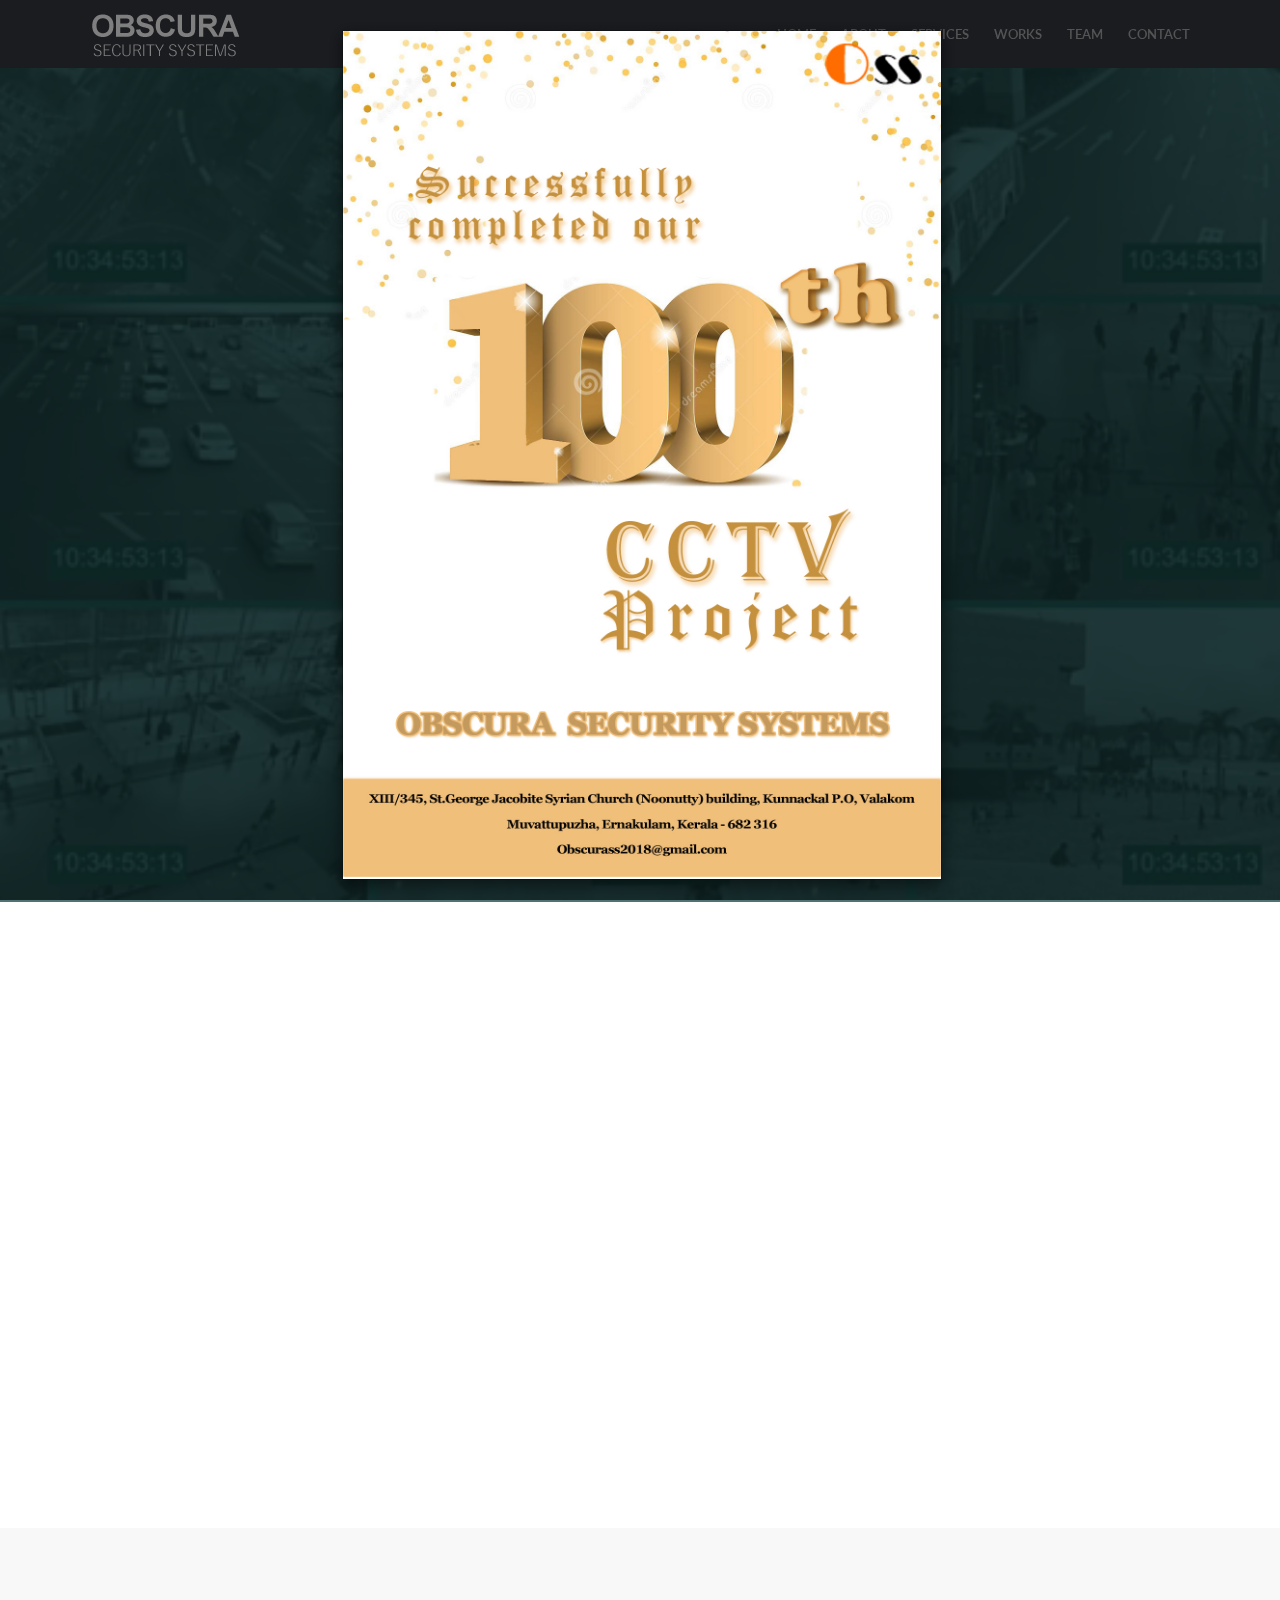
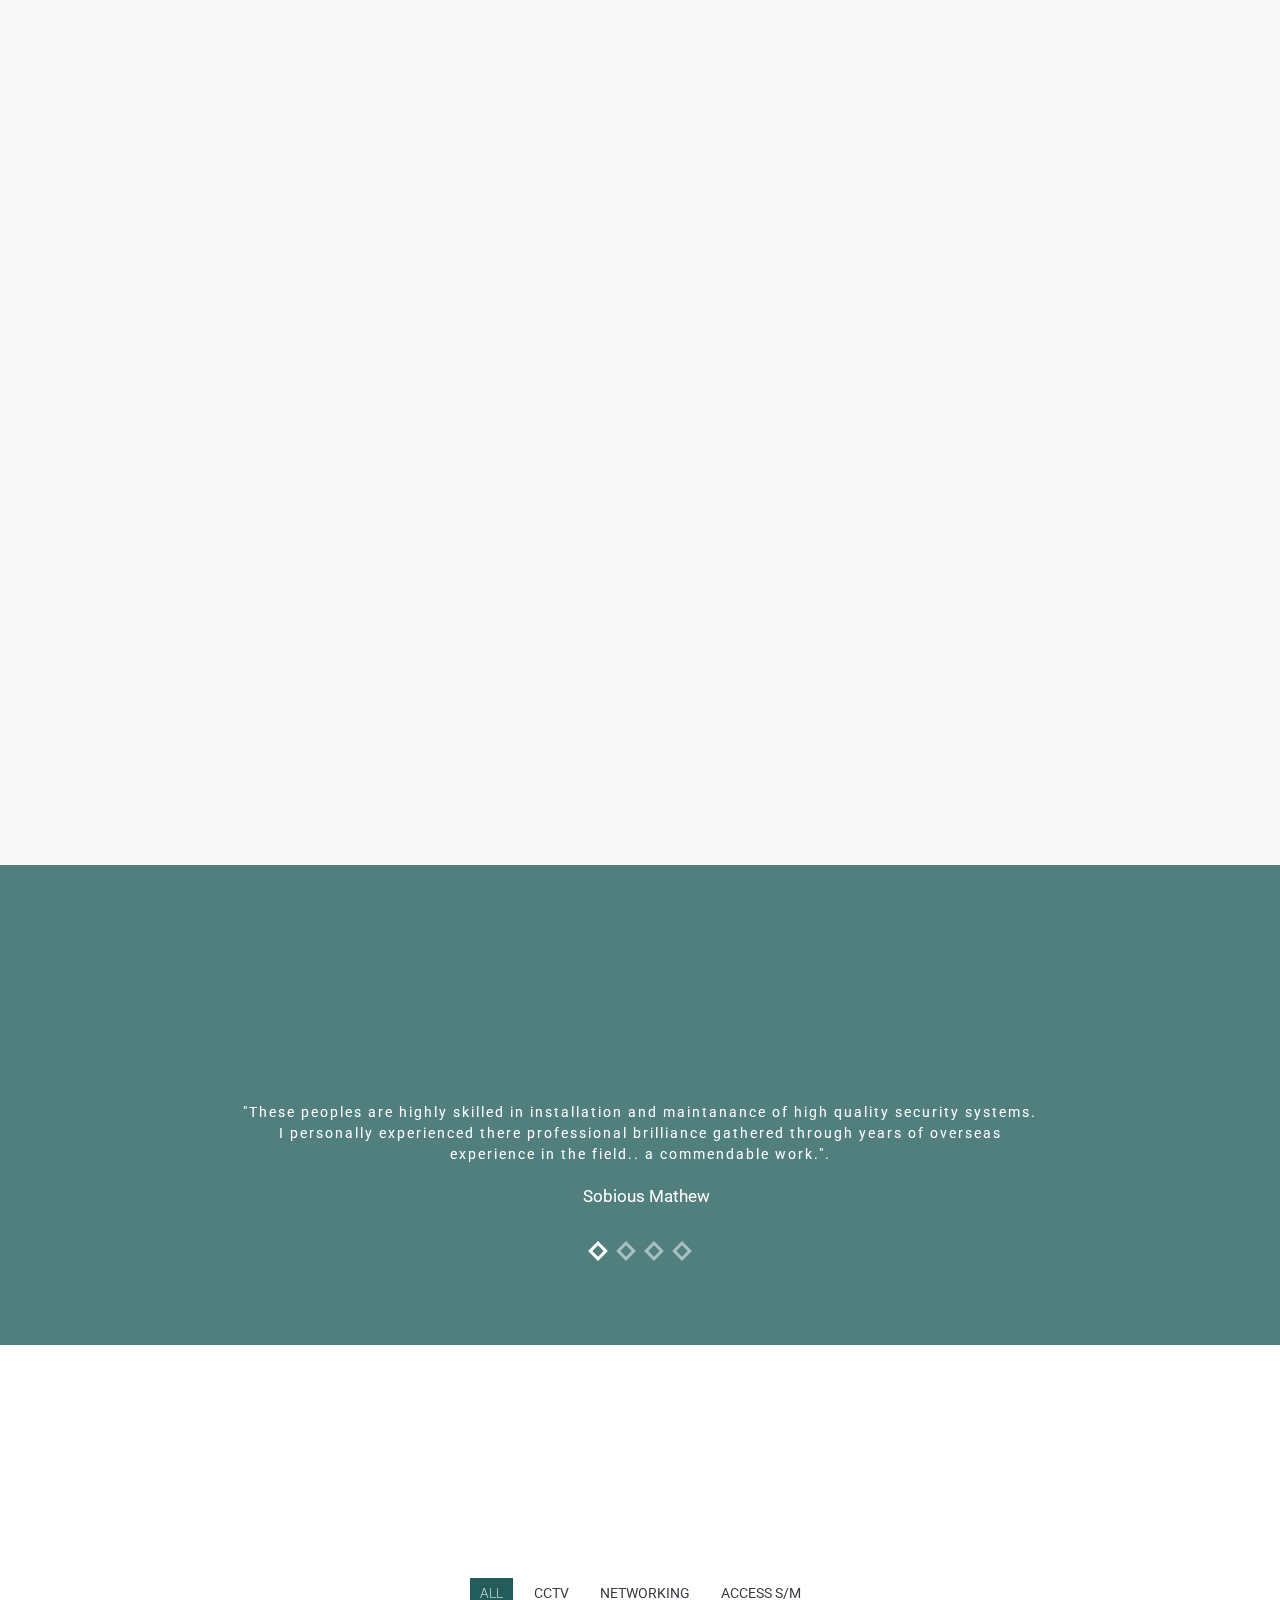
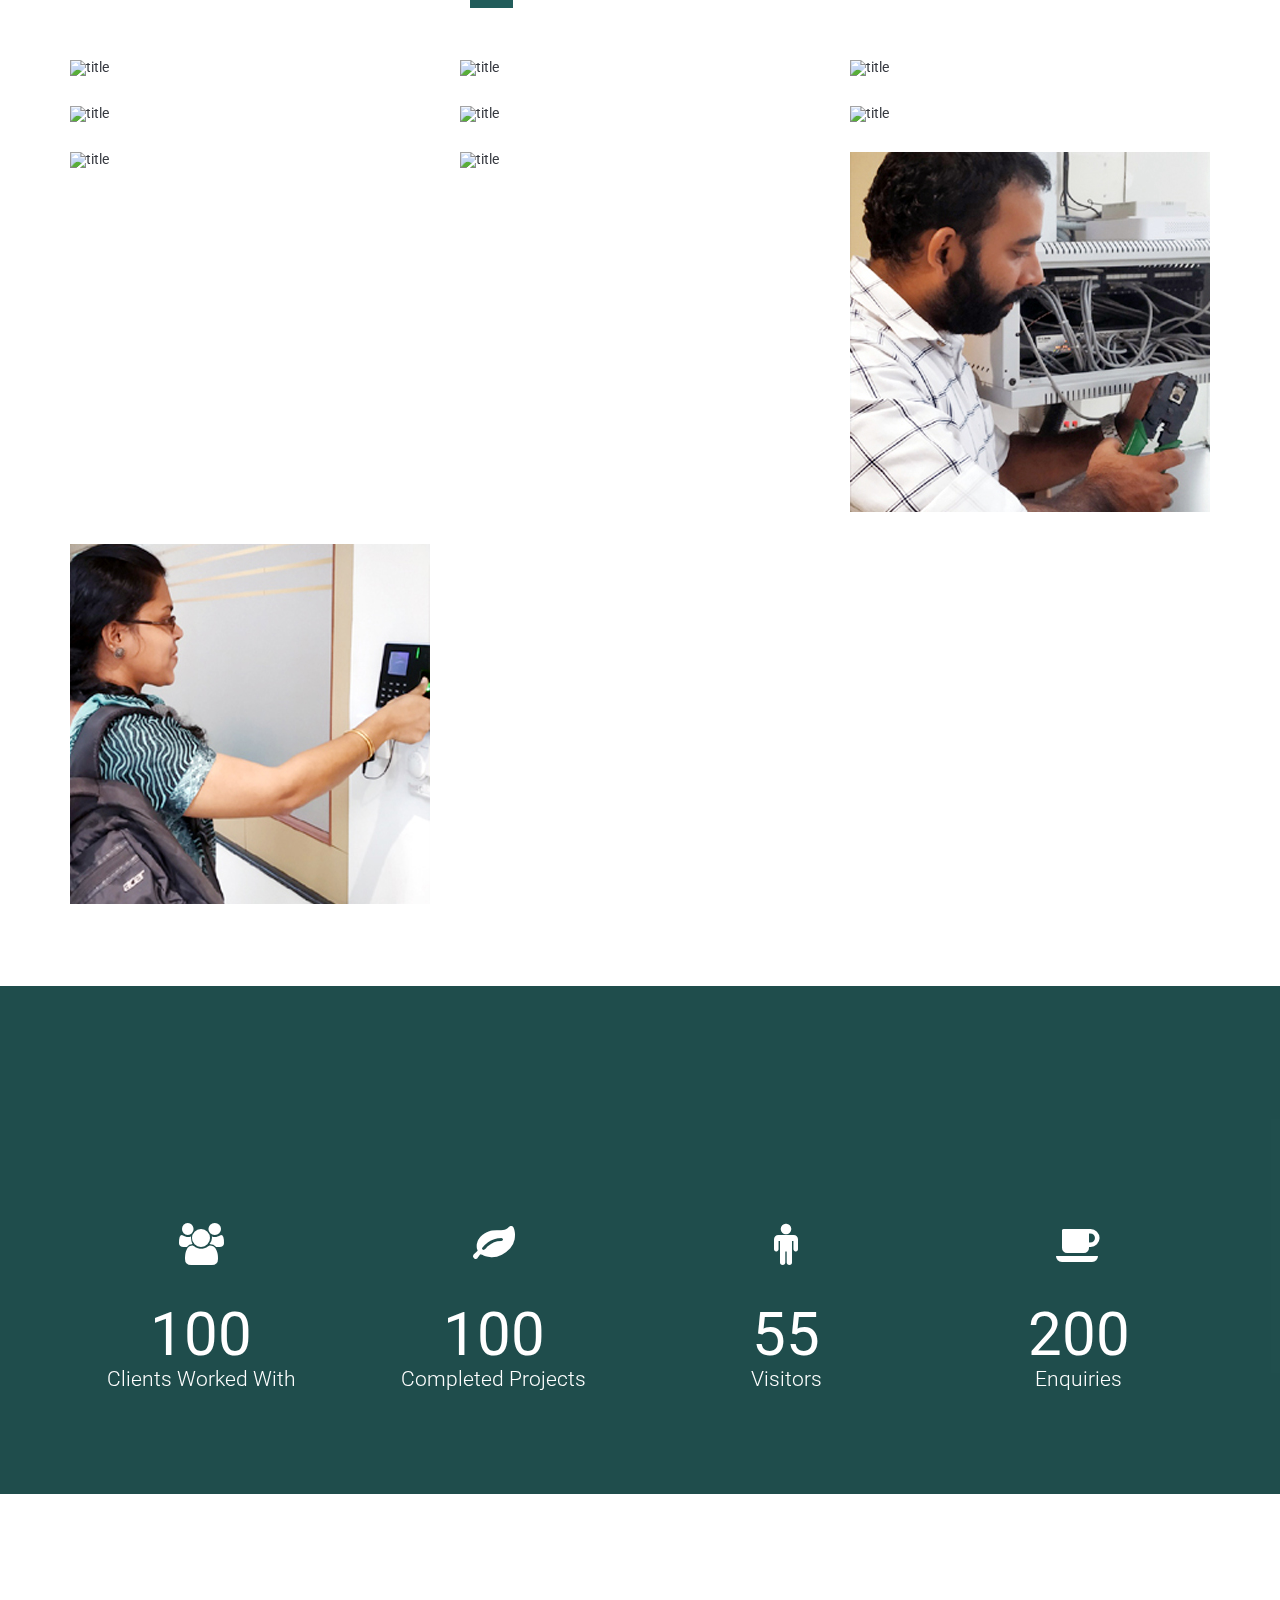
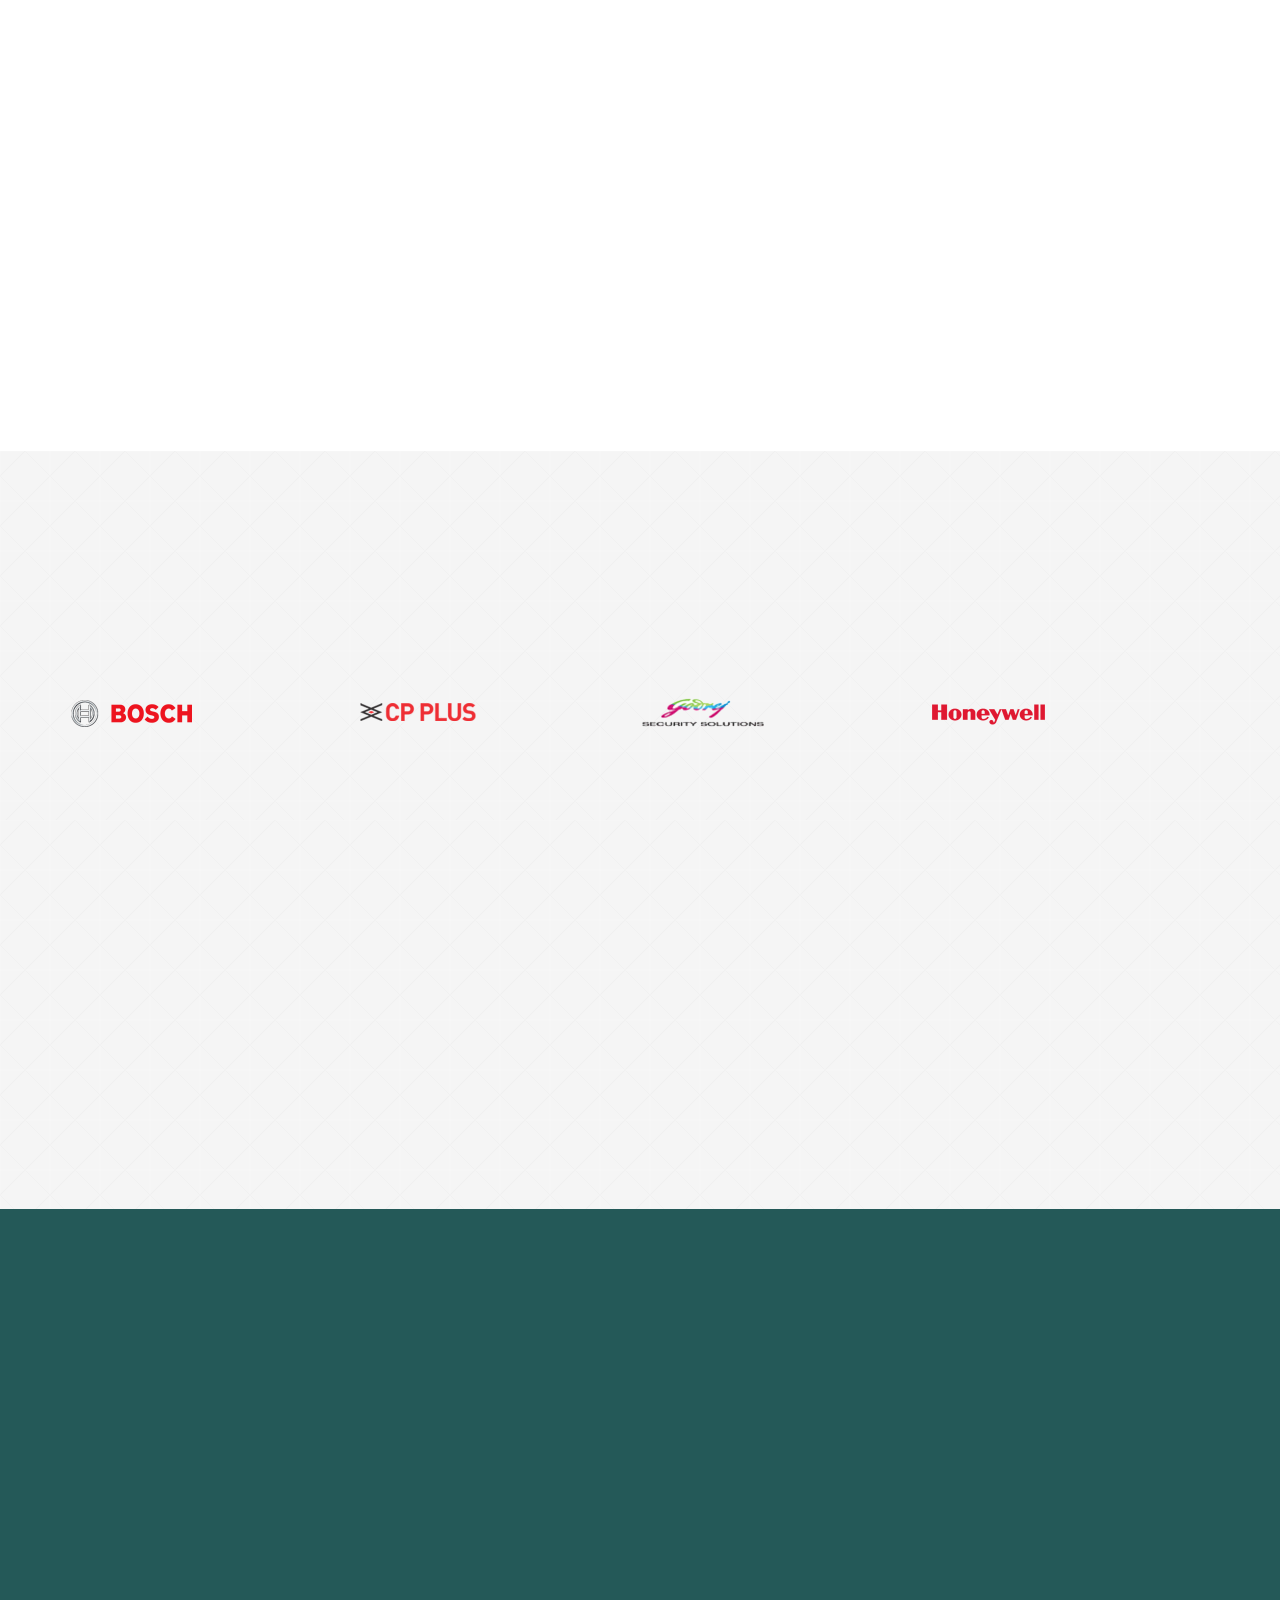
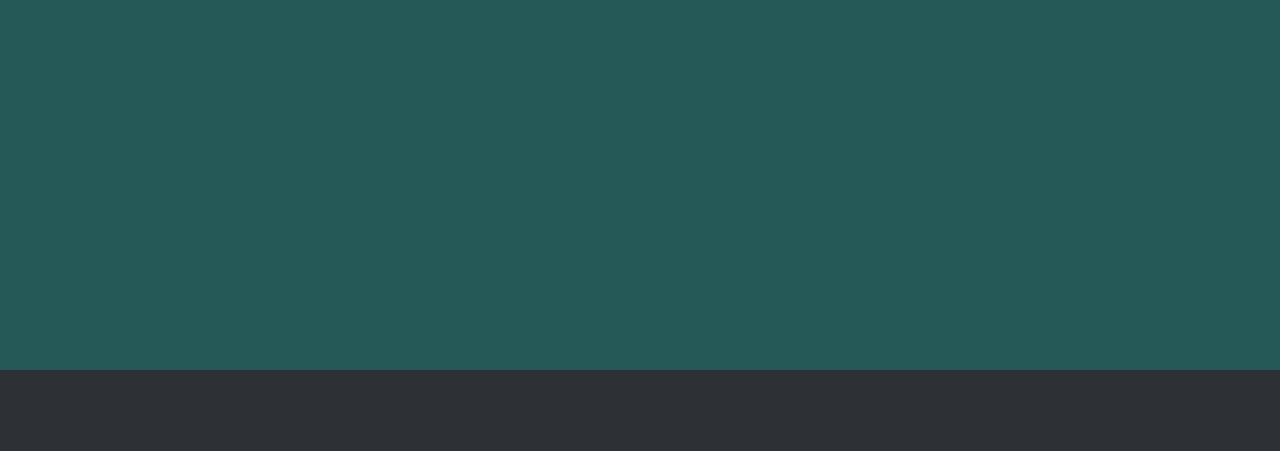
==== index.html @ cdac947a "commiting changes of gallery and advertisment" ====
<!doctype html> 
<html lang="en-US">
	<head>

		<meta charset="utf-8">
		<meta http-equiv="X-UA-Compatible" content="IE=edge">
		<title>Obscura Security Systems</title>  
		<!-- Mobile Metas -->
		<meta name="viewport" content="width=device-width, initial-scale=1">
        
        <!-- Google Fonts  -->
		<link href='https://fonts.googleapis.com/css?family=Roboto:400,700,500' rel='stylesheet' type='text/css'> <!-- Body font -->
		<link href='https://fonts.googleapis.com/css?family=Lato:300,400' rel='stylesheet' type='text/css'> <!-- Navbar font -->

		<!-- Libs and Plugins CSS -->
		<link rel="stylesheet" href="inc/bootstrap/css/bootstrap.min.css">
		<link rel="stylesheet" href="inc/animations/css/animate.min.css">
		<link rel="stylesheet" href="inc/font-awesome/css/font-awesome.min.css"> <!-- Font Icons -->
		<link rel="stylesheet" href="inc/owl-carousel/css/owl.carousel.css">
		<link rel="stylesheet" href="inc/owl-carousel/css/owl.theme.css">

		<!-- Theme CSS -->
        <link rel="stylesheet" href="css/reset.css">
		<link rel="stylesheet" href="css/style.css">
		<link rel="stylesheet" href="css/mobile.css">

		<!-- Skin CSS -->
		<link rel="stylesheet" href="css/skin/cool-gray.css">  
        <script>  
            var submitted = false;
			 function success(){   
			 if(submitted){ 
			 $("#Name").val("");
			 $("#Email").val("");
			 $("#Phone").val("");
			 $("#HomeTown").val("");
			 $("#Message").val("");
             alert("Thank you for your response");
			 }
			 }  
        </script>
	</head>

    <body data-spy="scroll" data-target="#main-navbar">
        <div class="page-loader"></div>  <!-- Display loading image while page loads -->
    	<div class="body"> 
            <!--========== BEGIN HEADER ==========-->
            <header id="header" class="header-main">

                <!-- Begin Navbar -->
                <nav id="main-navbar" class="navbar navbar-default navbar-fixed-top" role="navigation"> <!-- Classes: navbar-default, navbar-inverse, navbar-fixed-top, navbar-fixed-bottom, navbar-transparent. Note: If you use non-transparent navbar, set "height: 98px;" to #header -->

                  <div class="container">

                    <!-- Brand and toggle get grouped for better mobile display -->
                    <div class="navbar-header">
                      <button type="button" class="navbar-toggle collapsed" data-toggle="collapse" data-target="#bs-example-navbar-collapse-1">
                        <span class="sr-only"></span>
                        <span class="icon-bar"></span>
                        <span class="icon-bar"></span>
                        <span class="icon-bar"></span>
                      </button>
                      <a class="navbar-brand page-scroll" href="index.html">OBSCURA SECURITY SYSTEMS</a>
                    </div>

                    <!-- Collect the nav links, forms, and other content for toggling -->
                    <div class="collapse navbar-collapse" id="bs-example-navbar-collapse-1" style="border-top: 0px;">
                        <ul class="nav navbar-nav navbar-right"> 
                            <li><a class="page-scroll" href="body">Home</a></li>
                            <li><a class="page-scroll" href="#about-section">About</a></li>
                            <li><a class="page-scroll" href="#services-section">Services</a></li>
                            <li><a class="page-scroll" href="#portfolio-section">Works</a></li>
                            <li><a class="page-scroll" href="#team-section">Team</a></li>                            
                            <!-- <li><a class="page-scroll" href="#prices-section">Prices</a></li> -->
                            <li><a class="page-scroll" href="#contact-section">Contact</a></li>
                        </ul>
                    </div><!-- /.navbar-collapse -->
                  </div><!-- /.container -->
                </nav>
                <!-- End Navbar -->

            </header>
            <!-- ========= END HEADER =========--> 
        	<!-- Begin text carousel intro section -->
            
			<section id="text-carousel-intro-section" class="parallax">
                <video autoplay muted loop id="bg-video">
                    <source src="Videos/cctv.mp4" type="video/mp4" />
                </video>
                <div class="video-overlay header-text">
                    <div class="caption">
                        <section id="text-carousel-intro-section" class="parallax" data-stellar-background-ratio="0.5">
				
                            <div class="container">
                                <div class="caption text-center text-white" data-stellar-ratio="0.7">
            
                                    <div id="owl-intro-text" class="owl-carousel">
                                        <div class="item">
                                            <h1>OBSCURA SECURITY</h1>
                                            <p>Be secure with Obscura Security Systems</p>  
                                        </div>
                                        <div class="item">
                                            <h1>Join with us</h1>
                                            <p>To our greatest Journey</p>
                                            <!-- <div class="extra-space-l"></div> -->
                                           
                                        </div>
                                        <div class="item">
                                            <h1>Less Markup. More Security.</h1>
                                            <p>We provide more security to you</p> 
                                        </div>
                                    </div>
            
                                </div> <!-- /.caption -->
                            </div> <!-- /.container -->
            
                        </section>
                    </div>
                </div>
				

			</section>
			<!-- End text carousel intro section -->
                 
            <!-- Begin about section -->
            <button type="button" id="modalObscura" class="btn btn-primary" data-toggle="modal" style="display: none;" data-target="#obscuramodal">
            </button>
            <section id="about-section" class="page">
 
                <div class="page-header-wrapper">
                    <div class="container">
                        <div class="page-header text-center wow fadeInDown" data-wow-delay="0.4s">
                            <h2>About</h2>
                            <div class="devider"></div>
                            <p class="subtitle">little information</p>
                        </div>
                    </div>
                </div>
                
				<div class="extra-space-l"></div>

			 
				<div class="prices">
					<div class="container">
						<div class="row"> 
							<div class="price-box col-sm-6 col-md-3 wow flipInY aboutusheight" data-wow-delay="0.3s">
								<div class="panel panel-default">
									<div class="panel-heading text-center pricehead">
										<i class="fa fa-clock-o fa-2x"></i>
										<h3>On Time Service</h3>
									</div> 
                                    <div class="aboutusheight pricecontent">
								    <p class="aboutusfont">
                                        We provide technical support on time services to address your issues. Call our customer service executive or submit your request online, our technical support staff will get back to you.
                                    </p>
                                    </div>
									<div class="panel-footer text-center pricefooter"> 
									</div>
								</div>										
							</div>

							<div class="price-box col-sm-6 col-md-3 wow flipInY aboutusheight" data-wow-delay="0.5s">
								<div class="panel panel-default">
									<div class="panel-heading text-center pricehead">
										<i class="fa fa-diamond fa-2x"></i>
										<h3>24/7 Services</h3>
									</div> 
                                    <div class="aboutusheight pricecontent">
                                    <p class="aboutusfont">We at 24/7 technical support specialize in providing support to individual consumers with reliable and cost effective solutions. Whether it is a small or large enterprise, we have the best for you.</p>
									</div>
                                    <div class="panel-footer text-center pricefooter"> 
									</div>
								</div>										
							</div>
							
							<div class="price-box col-sm-6 col-md-3 wow flipInY" data-wow-delay="0.7s">
								<div class="panel panel-default aboutusheight">
									<div class="panel-heading text-center pricehead">
										<i class="fa fa-heart fa-2x"></i>
										<h3>Happy Customers</h3>
									</div> 
                                    <div class="aboutusheight pricecontent">
                                    <p class="aboutusfont aboutusheight">We respond to all feedbacks. A happy customer is the key to long-lasting success. We want every customer to walk away a happy customer.</p>
                                   </div>
                                    <div class="panel-footer text-center pricefooter"> 
									</div> 
								</div>										
							</div>
							
							<div class="price-box col-sm-6 col-md-3 wow flipInY" data-wow-delay="0.9s">
								<div class="panel panel-default">
									<div class="panel-heading text-center pricehead">
										<i class="fa fa-users fa-2x"></i>
										<h3>Rated Expert</h3>
									</div>
                                    <div class="aboutusheight pricecontent"> 
                                    <p class="aboutusfont">With our outstanding qualified help groups, we unhesitatingly guarantee that Obscura security systems is the correct decision for your business.</p>
									</div>
                                    <div class="panel-footer text-center pricefooter">
									</div>
								</div>										
							</div>
							
						</div>  
					</div>  
				</div> 
			</section> 
          <!-- End about section -->
          <div class="modal" id="advertismentModal" role="dialog" aria-hidden="true">
          <div class="modal-dialog">
            <div class="modal-content"> 
                <img  src="img/portfolio/Ads/CCTV100Works.jpg" alt="title" class="advImageStyle"/> 
                </div>
                </div>
                </div>
                <a id="advertismentButton" href="#advertismentModal" style="display: none;" data-toggle="modal"></a>
              
            <!-- Begin Services -->
            <section id="services-section" class="page text-center" style="background-color: #f8f8f8;">
                <!-- Begin page header-->
                <div class="page-header-wrapper">
                    <div class="container">
                        <div class="page-header text-center wow fadeInDown" data-wow-delay="0.4s">
                            <h2>Services</h2>
                            <div class="devider"></div>
                            <p class="subtitle">what we really know how</p>
                        </div>
                    </div>
                </div>
                <!-- End page header-->
            
                <!-- Begin roatet box-2 -->
                <div class="rotate-box-2-wrapper">
                    <div class="container">
                        <div class="row">
                            <div class="col-md-3 col-sm-6">
                                <a href="#" class="rotate-box-2 square-icon text-center wow zoomIn" data-wow-delay="0">
                                    <span class="rotate-box-icon"><i class="fa fa-camera"></i></span>
                                    <div class="rotate-box-info">
                                        <h4>CCTV Installation</h4>
                                        <p>CCTV installation is an one of our best service  which provide more security for you and your property.</p>
                                    </div>
                                </a>
                            </div>
            
                            <div class="col-md-3 col-sm-6">
                                <a href="#" class="rotate-box-2 square-icon text-center wow zoomIn" data-wow-delay="0.2s">
                                    <span class="rotate-box-icon"><i class="fa fa-pencil"></i></span>
                                    <div class="rotate-box-info">
                                        <h4>Public Address System</h4>
                                        <p>Obscura security systems offers effective ways of intra-vertical communications with public address systems. </p>
                                    </div>
                                </a>
                            </div>
            
                            <div class="col-md-3 col-sm-6">
                                <a href="#" class="rotate-box-2 square-icon text-center wow zoomIn" data-wow-delay="0.4s">
                                    <span class="rotate-box-icon"><i class="fa fa-cog"></i></span>
                                    <div class="rotate-box-info">
                                        <h4>Intercom Installation</h4>
                                        <p>Obscura security systems offers from moderate section level business telephone frameworks to those with cutting edge applications, and a total scope of advanced and IP telephones, reassures, gathering units, and peripherals.</p>
                                    </div>
                                </a>
                            </div>
                            
                            <div class="col-md-3 col-sm-6">
                                <a href="#" class="rotate-box-2 square-icon text-center wow zoomIn" data-wow-delay="0.6s">
                                    <span class="rotate-box-icon"><i class="fa fa-plug"></i></span>
                                    <div class="rotate-box-info">
                                        <h4>Networking</h4>
                                        <p>LAN is an assortment of gadgets associated together in one physical area, for example, a structure, office, or home. We redo our items and administrations to meet the particular needs of the individual areas we work with.</p>
                                    </div>
                                </a>
                            </div>
                            
                        </div> <!-- /.row -->
                        <div class="row">
                            <div class="col-md-3 col-sm-6">
                                <a href="#" class="rotate-box-2 square-icon text-center wow zoomIn" data-wow-delay="0">
                                    <span class="rotate-box-icon"><i class="fa fa-users"></i></span>
                                    <div class="rotate-box-info">
                                        <h4>Multi-Biometric Time Attendance</h4>
                                        <p>Obscura security system will provide you in structuring and picking the correct framework to meet your entrance control necessities.</p>
                                    </div>
                                </a>
                            </div>
            
                            <div class="col-md-3 col-sm-6">
                                <a href="#" class="rotate-box-2 square-icon text-center wow zoomIn" data-wow-delay="0.2s">
                                    <span class="rotate-box-icon"><i class="fa fa-diamond"></i></span>
                                    <div class="rotate-box-info">
                                        <h4>Access Controls Systems</h4>
                                        <p>Access control ESSL grew in all the significant parts to develop in to a most believed brand giving security based arrangements.  eSSL Security is one among the main biometric organizations in India. </p>
                                    </div>
                                </a>
                            </div>
            
                        </div> 
                    </div> <!-- /.container -->
                    
                                 
                </div>
                <!-- End rotate-box-2 -->
            </section>
            <!-- End Services -->
              
              
              
              
            <!-- Begin testimonials -->
            <section id="testimonial-section">
                <div id="testimonial-trigger" class="testimonial text-white parallax" data-stellar-background-ratio="0.5" style="background-image: url(img/camera1.jpeg);">
                    <div class="cover"></div>
                    <!-- Begin page header-->
                    <div class="page-header-wrapper">
                        <div class="container">
                            <div class="page-header text-center wow fadeInDown" data-wow-delay="0.4s">
                                <h2>Reviews</h2>
                                <div class="devider"></div>
                                <p class="subtitle">What people say about us</p>
                            </div>
                        </div>
                    </div>
                    <!-- End page header-->
                    <div class="container">
                        <div class="testimonial-inner center-block text-center">
                            <div id="owl-testimonial" class="owl-carousel">
                                <div class="item">
                                    <blockquote>
                                        <p>"These peoples are highly skilled in installation and maintanance of high quality security systems. I personally experienced there professional brilliance gathered through years of overseas experience in the field.. a commendable work.".</p>
                                        <footer><cite title="Source Title">Sobious Mathew</cite></footer>
                                    </blockquote>
                                </div>
                                <div class="item">
                                    <blockquote>
                                        <p>"The reliability, integrity and dependability of your video systems ensure that you can meet all of your existing and future security challenges with complete confidence. Yur cameras provide exceptional image clarity and definition."</p>
                                        <footer><cite title="Source Title">Shalom Complex</cite></footer>
                                    </blockquote>
                                </div>
                                <div class="item">
                                    <blockquote>
                                        <p>"We have been satisfied with the CCTV installed by the Obscura security. The CCTV program likewise permits us to see the bakery facility in HD quality."</p>
                                        <footer><cite title="Source Title">Grand Bakers Inn</cite></footer>
                                    </blockquote>
                                </div>
                                <div class="item">
                                    <blockquote>
                                        <p>"Just thought we would connect with let you realize that everything has been working extraordinary with the new CCTV cameras, PA System, Networking, Intercom installed by Obscura Security System."</p>
                                        <footer><cite title="Source Title">Grand Centre Mall</cite></footer>
                                    </blockquote>
                                </div>

                            </div>
                        </div>
                    </div>
                </div>
            </section>
            <!-- End testimonials -->
                

                
                
            <!-- Begin Portfolio -->
            <section id="portfolio-section" class="page bg-style1">
            	<div class="container">
                    <div class="row">
                        <div class="col-md-12">
                            <div class="portfolio">
                                <!-- Begin page header-->
                                <div class="page-header-wrapper">
                                    <div class="container">
                                        <div class="page-header text-center wow fadeInDown" data-wow-delay="0.4s">
                                            <h2>Our Works</h2>
                                            <div class="devider"></div>
                                            <p class="subtitle">What we are proud of</p>
                                        </div>
                                    </div>
                                </div>
                                <!-- End page header-->
                                <div class="portfoloi_content_area" >
                                    <div class="portfolio_menu" id="filters">
                                        <ul>
                                            <li class="active_prot_menu"><a href="#porfolio_menu" data-filter="*">all</a></li>
                                            <li><a href="#porfolio_menu" data-filter=".cctv">CCTV</a></li>
                                            <!-- <li><a href="#porfolio_menu" data-filter=".webDesign" >INTERCOM</a></li> -->
                                            <li><a href="#porfolio_menu" data-filter=".networking">NETWORKING</a></li>
                                            <!-- <li><a href="#porfolio_menu" data-filter=".GraphicDesign">BIOMETRIC</a></li> -->
                                            <li><a href="#porfolio_menu" data-filter=".accessSystem">ACCESS S/M</a></li>
                                            <!-- <li><a href="#porfolio_menu" data-filter=".responsive">PA SYSTEM</a></li> -->
                                        </ul>
                                    </div>
                                    <div class="portfolio_content">
                                        <div class="row"  id="portfolio"> 
                                            <!--Starting images for CCTV-->
                                            <div class="col-xs-12 col-sm-4 cctv">
                                                <div class="portfolio_single_content">
                                                    <img src="img/portfolio/cctv/PG1.jpg" alt="title"/>
                                                    <div>
                                                        <a href="#">GRAND BAKERS INN</a>
                                                        <span>MUVATTUPUZHA</span>
                                                    </div>
                                                </div>
                                            </div>

                                            <div class="col-xs-12 col-sm-4 cctv">
                                                <div class="portfolio_single_content">
                                                    <img src="img/portfolio/cctv/p2M.jpg" alt="title"/>
                                                    <div>
                                                        <a href="#">GRAND CENTRE MALL</a>
                                                        <span>Muvattupuzha</span>
                                                    </div>
                                                </div>
                                            </div>
                                            <div class="col-xs-12 col-sm-4 cctv">
                                                <div class="portfolio_single_content">
                                                    <img src="img//portfolio/cctv/p3.jpg" alt="title"/>
                                                    <div>
                                                        <a href="#">Live(in)</a>
                                                        <span>Muvattupuzha</span>
                                                    </div>
                                                </div>
                                            </div>
                                            <div class="col-xs-12 col-sm-4 cctv">
                                                <div class="portfolio_single_content">
                                                    <img src="img//portfolio/cctv/p5.jpg" alt="title"/>
                                                    <div>
                                                        <a href="#">Residential Buildings</a>
                                                        <span>Muvattupuzha</span>
                                                    </div>
                                                </div>
                                            </div>  
                                             
                                            <div class="col-xs-12 col-sm-4 cctv">
                                                <div class="portfolio_single_content">
                                                    <img src="img/portfolio/cctv/p1.jpg" alt="title"/>
                                                    <div>
                                                        <a href="#">EASY BUY</a>
                                                        <span>GRAND CENTRE MALL, MUVATTUPUZHA.</span>
                                                    </div>
                                                </div>
                                            </div>
                                            <div class="col-xs-12 col-sm-4 cctv">
                                                <div class="portfolio_single_content">
                                                    <img src="img/portfolio/cctv/p6.jpg" alt="title"/>
                                                    <div>
                                                        <a href="#">RESIDENTIAL BUILDING</a>
                                                        <span>KOOTHATTUKULAM</span>
                                                    </div>
                                                </div>
                                            </div>
                                            <div class="col-xs-12 col-sm-4 cctv">
                                                <div class="portfolio_single_content">
                                                    <img src="img/portfolio/cctv/p7.jpg" alt="title"/>
                                                    <div>
                                                        <a href="#">MATTAPILLIL STORES</a>
                                                        <span>VALAKOM, MUVATTUPUZHA</span>
                                                    </div>
                                                </div>
                                            </div>
                                            <div class="col-xs-12 col-sm-4 cctv">
                                                <div class="portfolio_single_content">
                                                    <img src="img/portfolio/cctv/p8.jpg" alt="title"/>
                                                    <div>
                                                        <a href="#">RESIDENTIAL BUILDING</a>
                                                        <span>VALAKOM, MUVATTUPUZHA</span>
                                                    </div>
                                                </div>
                                            </div>
                                            <!--Ending images for CCTV-->
                                            <!--Starting Images for Networking-->
                                            <div class="col-xs-12 col-sm-4 networking">
                                                <div class="portfolio_single_content">
                                                    <img src="img/portfolio/NETWORKING/NET1.jpg" alt="title"/>
                                                    <div>
                                                        <a href="#">GRAND CENTRE MALL</a>
                                                        <span>Grand Centre Mall, Muvattupuzha</span>
                                                    </div>
                                                </div>
                                            </div>   
                                            <!--Ending Images for Networking-->

                                            <!--Starting Images for Access System-->
                                            <div class="col-xs-12 col-sm-4 accessSystem">
                                                <div class="portfolio_single_content">
                                                    <img src="img/portfolio/AccessSystem/Acc1.jpg" alt="title"/>
                                                    <div>
                                                        <a href="#">GRAND CENTRE MALL</a>
                                                        <span>Grand Centre Mall, Muvattupuzha</span>
                                                    </div>
                                                </div>
                                            </div>  
                                             <!--Ending Images for Access System-->
                                        </div>
                                    </div>
                                </div>
                            
                            </div>
                        </div>
                    </div>
                </div>
            </section>
            <!-- End portfolio -->
            
                
                
                
            <!-- Begin counter up -->
            <section id="counter-section">                					
				<div id="counter-up-trigger" class="counter-up text-white parallax" data-stellar-background-ratio="0.5" style="background-image: url(img/CCTVTable.jpg);">
					<div class="cover"></div>
                    <!-- Begin page header-->
                    <div class="page-header-wrapper">
                        <div class="container">
                            <div class="page-header text-center wow fadeInDown" data-wow-delay="0.4s">
                                <h2>Some Fun Facts</h2>
                                <div class="devider"></div>
                                <p class="subtitle">Before anyone is not told</p>
                            </div>
                        </div>
                    </div>
                    <!-- End page header-->
					<div class="container">

						<div class="row">

							<div class="fact text-center col-md-3 col-sm-6">
								<div class="fact-inner">
									<i class="fa fa-users fa-3x"></i>
                                    <div class="extra-space-l"></div>
									<span class="counter">100</span>
									<p class="lead">Clients Worked With</p>
								</div>
							</div>

							<div class="fact text-center col-md-3 col-sm-6">
								<div class="fact-inner">
									<i class="fa fa-leaf fa-3x"></i>
                                    <div class="extra-space-l"></div>
									<span class="counter">100</span>
									<p class="lead">Completed Projects</p>
								</div>
							</div>

							<div class="fact text-center col-md-3 col-sm-6">
								<div class="fact-inner">
									<i class="fa fa-male fa-3x"></i>
                                    <div class="extra-space-l"></div>
									<span class="counter">55</span>
									<p class="lead">Visitors</p>
								</div>
							</div>

							<div class="fact last text-center col-md-3 col-sm-6">
								<div class="fact-inner">
									<i class="fa fa-coffee fa-3x"></i>
                                    <div class="extra-space-l"></div>
									<span class="counter">200</span>
									<p class="lead">Enquiries</p>
								</div>
							</div>

						</div> <!-- /.row -->
					</div> <!-- /.container -->
				</div>
            </section>
			<!-- End counter up -->
                
                
                
                
            <!-- Begin team-->
            <section id="team-section" class="page">
                <!-- Begin page header-->
                <div class="page-header-wrapper">
                    <div class="container">
                        <div class="page-header text-center wow fadeInDown" data-wow-delay="0.4s">
                            <h2>Our Team</h2>
                            <div class="devider"></div>
                            <p class="subtitle">Meat our experts</p>
                        </div>
                    </div>
                </div>
                <!-- End page header-->
                <div class="container">
                    <div class="row">
                        <div class="team-items">
                            <div class="col-md-2">
                                <div class="team-container wow bounceIn" data-wow-delay="0.2s">
                                    <div class="team-item">
                                        <div class="team-triangle">
                                            <div class="content">
                                                <img src="img/team/1.png" alt="title"/>
                                                <div class="team-hover text-center">
                                                    <i class="fa fa-male"></i>
                                                    <p>JINU SATHEESAN</p>
                                                </div>
                                            </div>
                                        </div>
                                    </div>
                                </div>
                            </div>
                            <div class="col-md-2">
                                <div class="team-container wow bounceIn" data-wow-delay="0.3s">
                                    <div class="team-item">
                                        <div class="team-triangle">
                                            <div class="content">
                                                <img src="img/team/1.png" alt="title"/>
                                                <div class="team-hover text-center">
                                                    <i class="fa fa-male"></i>
                                                    <p>SIJU</p>
                                                </div>
                                            </div>
                                        </div>
                                    </div>
                                </div>
                            </div>
                            <div class="col-md-2">
                                <div class="team-container wow bounceIn" data-wow-delay="0.4s">
                                    <div class="team-item">
                                        <div class="team-triangle">
                                            <div class="content">
                                                <img src="img/team/1.png" alt="title"/>
                                                <div class="team-hover text-center">
                                                    <i class="fa fa-male"></i>
                                                    <p>ARUN SASI</p>
                                                </div>
                                            </div>  
                                        </div>
                                    </div>
                                </div>
                            </div>
    
                            <div class="col-md-2">
                                <div class="team-container wow bounceIn" data-wow-delay="0.5s">
                                    <div class="team-item">
                                        <div class="team-triangle">
                                            <div class="content">
                                                <img src="img/team/1.png" alt="title"/>
                                                <div class="team-hover text-center">
                                                    <i class="fa fa-female"></i>
                                                    <p>AKHILA <br/> KALARIKKAL</p>
                                                </div>
                                            </div>
                                        </div>
                                    </div>
                                </div>
                            </div>
                            <div class="col-md-2">
                                <div class="team-container wow bounceIn" data-wow-delay="0.6s">
                                    <div class="team-item">
                                        <div class="team-triangle">
                                            <div class="content">
                                                <img src="img/team/1.png" alt="title"/>
                                                <div class="team-hover text-center">
                                                    <i class="fa fa-male"></i>
                                                    <p></p>
                                                </div>
                                            </div>
                                        </div>
                                    </div>
                                </div>
                            </div>
                            <div class="col-md-2">
                                <div class="team-container wow bounceIn" data-wow-delay="0.7s">
                                    <div class="team-item">
                                        <div class="team-triangle">
                                            <div class="content">
                                                <img src="img/team/1.png" alt="title"/>
                                                <div class="team-hover text-center">
                                                    <i class="fa fa-male"></i>
                                                    <p></p>
                                                </div>
                                            </div>  
                                        </div>
                                    </div>
                                </div>
                            </div>
                            <div class="col-md-2">
                                <div class="team-container wow bounceIn" data-wow-delay="0.8s">
                                    <div class="team-item">
                                        <div class="team-triangle">
                                            <div class="content">
                                                <img src="img/team/1.png" alt="title"/>
                                                <div class="team-hover text-center">
                                                    <i class="fa fa-male"></i>
                                                    <p>TECH TEAM</p>
                                                </div>
                                            </div>
                                        </div>
                                    </div>
                                </div>
                            </div>
                            <div class="clearfix"></div>
                        </div>  
                    </div>
                </div>

            </section>
            <!-- End team-->
                
                
                
                
            <!-- Begin partners -->
            <section id="partners-section">
                <!-- Begin page header-->
                <div class="page-header-wrapper">
                    <div class="container">
                        <div class="page-header text-center wow fadeInDown" data-wow-delay="0.4s">
                            <h2>We Render</h2>
                            <div class="devider"></div>
                            <p class="subtitle">Those who we render</p>
                        </div>
                    </div>
                </div>
                <!-- End page header-->
                <div class="container">
                    <div id="owl-partners" class="owl-carousel">
                        <img src="img/partners/1.png" height="50" alt="img">
                        <img src="img/partners/2.png" height="50"  alt="img">
                        <img src="img/partners/3.png" height="50" alt="img">
                        <img src="img/partners/4.png" height="50" alt="img">
                        <img src="img/partners/5.png" height="50" alt="img">
                        <img src="img/partners/6.png" height="50"  alt="img">
                        <img src="img/partners/7.png" height="50"  alt="img">
                        <img src="img/partners/8.png" height="50"  alt="img">
                        <img src="img/partners/9.png" height="50"  alt="img">
                        <img src="img/partners/10.png" height="50"  alt="img"> 
                        <img src="img/partners/12.png" height="50" alt="img">
                        <img src="img/partners/13.png" height="50" alt="img">
                        <img src="img/partners/14.png" height="50" alt="img">
                        <img src="img/partners/15.png" height="50" alt="img">
                        <img src="img/partners/16.png" height="50" alt="img">
                    </div>
                </div>
            </section>
            <!-- End partners -->
                
                 
                
            <!-- Begin social section -->
			<section id="social-section">
            
                 <!-- Begin page header-->
                <div class="page-header-wrapper">
                    <div class="container">
                        <div class="page-header text-center wow fadeInDown" data-wow-delay="0.4s">
                            <h2>Join Us</h2>
                            <div class="devider"></div>
                            <p class="subtitle">Follow us on social networks</p>
                        </div>
                    </div>
                </div>
                <!-- End page header-->
                
                <div class="container">
                	<ul class="social-list">
                		<li> <a href="https://www.facebook.com/Obscura-Security-Systems-107991347647943" class="rotate-box-1 square-icon text-center wow zoomIn" data-wow-delay="0.3s"><span class="rotate-box-icon"><i class="fa fa-facebook"></i></span></a></li>
                		<li> <a href="https://twitter.com/ObscuraSystems" class="rotate-box-1 square-icon text-center wow zoomIn" data-wow-delay="0.4s"><span class="rotate-box-icon"><i class="fa fa-twitter"></i></span></a></li>
                		<!-- <li> <a href="#" class="rotate-box-1 square-icon text-center wow zoomIn" data-wow-delay="0.5s"><span class="rotate-box-icon"><i class="fa fa-google-plus"></i></span></a></li> -->
                		<li> <a href="https://www.instagram.com/obscurasecurity/" class="rotate-box-1 square-icon text-center wow zoomIn" data-wow-delay="0.6s"><span class="rotate-box-icon"><i class="fa fa-instagram"></i></span></a></li>
                		<!-- <li> <a href="#" class="rotate-box-1 square-icon text-center wow zoomIn" data-wow-delay="0.7s"><span class="rotate-box-icon"><i class="fa fa-tumblr"></i></span></a></li>
                		<li> <a href="#" class="rotate-box-1 square-icon text-center wow zoomIn" data-wow-delay="0.8s"><span class="rotate-box-icon"><i class="fa fa-dribbble"></i></span></a></li>                       -->
                    </ul>
                </div>
                
            </section>
            <!-- End social section -->
                
                
                
                
            <!-- Begin contact section -->
			<section id="contact-section" class="page text-white parallax" data-stellar-background-ratio="0.5" style="background-image: url(img/map-bg.jpg);">
            <div class="cover"></div>
            
                 <!-- Begin page header-->
                <div class="page-header-wrapper">
                    <div class="container">
                        <div class="page-header text-center wow fadeInDown" data-wow-delay="0.4s">
                            <h2>Contacts</h2>
                            <div class="devider"></div>
                            <p class="subtitle">All to contact us</p>
                        </div>
                    </div>
                </div>
                <!-- End page header-->
                
                <div class="contact wow bounceInRight" data-wow-delay="0.4s">
                    <div class="container">
                    	<div class="row">
                        
                            <div class="col-sm-6">
                                <div class="contact-info">
                                    <h4>Our Address</h4>
                                    <ul class="contact-address">
			                            <li><i class="fa fa-map-marker fa-lg"></i>&nbsp; OBSCURA SECURITY SYSTEMS XIII/345 ,<br><br>&nbsp;&nbsp;&nbsp;&nbsp;&nbsp;&nbsp;&nbsp; St.George Jacobit Syrian Church building,<br><br>&nbsp;&nbsp;&nbsp;&nbsp;&nbsp;&nbsp;&nbsp; KunnackalP.O, Muvattupuzha, Ernakulam.</li>
			                            <li><i class="fa fa-phone"></i>&nbsp;9747976371, 9946537154</li>
			                            <li><i class="fa fa-dribbble"></i>&nbsp;www.obscurasecuritysystems.com</li>
			                            <li><i class="fa fa-envelope"></i>obscurass2018@gmail.com</li> 
			                        </ul>
                                </div>
                            </div>

                            <iframe name="enquiryFrame" id="enquiryFrame" onload="success()" style="display:none;"></iframe>
                        
                        	<div class="col-sm-6">
                                <div class="contact-form">
                                	<h4>Write to us</h4> 
                                    <form role="form" method="POST" action="https://docs.google.com/forms/u/0/d/e/1FAIpQLScxavy2Wcqs1qLDu1rBnpjgzCs_WiY3j5XIl6SuZ5V0tQeKDw/formResponse" id="contactForm" name="contactForm" class="contactForm" target="enquiryFrame" onsubmit="submitted = true">
                                        <div class="form-group">
                                            <input type="text" autocomplete="off" class="form-control input-lg" name="entry.1981775251" placeholder="Your Name"  id="Name"  required>
                                        </div>
                                        <div class="form-group">
                                            <input type="email"  autocomplete="off" class="form-control input-lg" name="entry.347479626" id="Email" placeholder="E-mail" required>
                                        </div>
                                        <div class="form-group">
                                            <input type="text" maxlength="10"  autocomplete="off" class="form-control input-lg" placeholder="Contact Number" name="entry.1842205826" id="Phone"  required>
                                        </div>
                                        <div class="form-group">
                                            <input type="text"  autocomplete="off"  class="form-control input-lg" placeholder="Home Town" name="entry.2080602585" id="HomeTown" required>
                                        </div>
                                        <div class="form-group">
                                            <textarea class="form-control input-lg"  autocomplete="off" rows="5" id="Message" cols="30" name="entry.1306669486" placeholder="Message" required></textarea>
                                        </div>
                                        <button type="submit" class="btn wow bounceInRight" onclick="success()" data-wow-delay="0.8s">Send Message</button>
                                        <div class="submitting"></div>
                                    </form>
                                </div>	
                            </div>
                                                                                
                        </div> <!-- /.row -->
                    </div> <!-- /.container -->
                </div>
            </section>
            <!-- End contact section -->
                
                

                
            <!-- Begin footer -->
            <footer class="text-off-white">  
                <div class="footer">
                    <div class="container text-center wow fadeIn" data-wow-delay="0.4s">
                        <p class="copyright">Copyright &copy; 2021 - Designed By <a href="#" class="theme-author">Obscura Official Design Team</a> &amp; Developed by <a href="#" class="theme-author">Obscura Official Tech Team.</a></p>
                    </div>
                </div>

            </footer>
            <!-- End footer -->

            <a href="#" class="scrolltotop"><i class="fa fa-arrow-up"></i></a> <!-- Scroll to top button -->
                                              
        </div><!-- body ends -->
        
        
        
        
        <!-- Plugins JS -->
		<script src="inc/jquery/jquery-1.11.1.min.js"></script>
		<script src="inc/bootstrap/js/bootstrap.min.js"></script>
		<script src="inc/owl-carousel/js/owl.carousel.min.js"></script>
		<script src="inc/stellar/js/jquery.stellar.min.js"></script>
		<script src="inc/animations/js/wow.min.js"></script>
        <script src="inc/waypoints.min.js"></script>
		<script src="inc/isotope.pkgd.min.js"></script>
		<script src="inc/classie.js"></script>
		<script src="inc/jquery.easing.min.js"></script>
		<script src="inc/jquery.counterup.min.js"></script>
		<script src="inc/smoothscroll.js"></script>  
		<!-- Theme JS -->
		<script src="js/theme.js"></script> 
        <script>
            var displayed = 0;
             $(document).ready(function(){ 
                $("#advertismentButton").click();
             });
        </script>

    </body> 
        
            
</html>
---- css/style.css ----
/*---------------------------------------------------------------------------------

Master Stylesheet

	Template:	 Unika - Responsive One Page HTML5 Template
	Author:		 imransdesign.com
	URL:		 http://imransdesign.com/
    Designed By: https://www.behance.net/poljakova
	Version:	1.0	

---------------------------------------------------------------------------------*/

html {
	height: 100% !important;
}
body {
	position: relative;
	height: 100%;
	font-size: 14px;
	color: #363940;
}
body .body {
	height: 100%;
}
.cover {
	position: absolute;
	width: 100%;
	height: 100%;
	left: 0px;
	top: 0px;
	background-color: rgb(34 93 91 / 79%);
	padding: 20px;
}
.page {
  overflow: hidden;
  background-color: #fff;
  padding: 50px 0;
}
* {
	border-radius: 0 !important;
	-webkit-border-radius: 0 !important;
	-moz-border-radius: 0 !important;
}
*:focus { 
	outline: none !important;
	box-shadow: none !important;
}

/* Begin Fonts */
body {
	font-family: 'Roboto', Helvetica, Arial, sans-serif;
}
h1, h2, h3, h4, h5, h6 {
	font-family: 'Roboto', Helvetica, Arial, sans-serif;
	font-weight: 700;
	margin-bottom: 10px;
}
h1 {
	font-size: 36px;
}
h2 {
	font-size: 30px;
}
h3 {
	font-size: 26px;
}
h4 {
	font-size: 22px;
}
h5 {
	font-size: 18px;
}
p {
	font: 14px/1.5em "Roboto";
}
.navbar-nav > li > a {
	font-family: "Lato", Helvetica, Arial, sans-serif;
}
/* End Fonts */


section {
	position: relative;
}
.page-loader {
	position: fixed;
	left: 0px;
	top: 0px;
	width: 100%;
	height: 100%;
	z-index: 99999;
	background: #FFF url(../img/page-loader.gif) center center no-repeat;
}
.devider {
	width: 100%;
	height: 23px;
	background: url('../img/devider.png') no-repeat center center;
	margin: 5px 0 10px;
}
.thumbnail {
	padding: 15px;
	margin-bottom: 20px;
	background-color: #FFF;
	border: 1px solid #DDD;
	-webkit-transition: all 0.2s ease-in-out;
	-moz-transition: all 0.2s ease-in-out;
	-o-transition: all 0.2s ease-in-out;
	-ms-transition: all 0.2s ease-in-out;
	transition: all 0.2s ease-in-out;
}
.form-control {
	-webkit-box-shadow: none;
	box-shadow: none;
}
.parallax {
	position: relative;
	background-position: 0 0;
	background-repeat: no-repeat;
	background-attachment: fixed;
	-webkit-background-size: cover;
  	background-size: cover;
}

#header {
	/* height: 98px; */
}


/* ===== Begin text colors ===== */
.text-main { color: #363940; } /* Theme main color */
.text-white { color: #FFF; }
.text-off-white { color: #e7e7e7;}
.text-dark { color: #000; }


/* ===== Begin navbar ===== */
.navbar {
	margin: 0;
	border: none;
	-webkit-transition: all 0.2s ease-in-out;
	-moz-transition: all 0.2s ease-in-out;
	-o-transition: all 0.2s ease-in-out;
	-ms-transition: all 0.2s ease-in-out;
	transition: all 0.2s ease-in-out;
}
.navbar .container {
	padding-left: 50px;
	padding-right: 50px;
}


/* Navbar brand (logo) */
.navbar-brand {
	background-repeat: no-repeat;
	background-position: left center;
	width: 150px;
	height: auto;
	padding: 24px 0;
	text-indent: -99999px;
	font-size: 24px;
	font-weight: 600;
	line-height: 20px;
	letter-spacing: 4px;
	-webkit-transition: all 0.2s ease-in-out;
	-moz-transition: all 0.2s ease-in-out;
	-o-transition: all 0.2s ease-in-out;
	-ms-transition: all 0.2s ease-in-out;
	transition: all 0.2s ease-in-out;
}
.navbar-default .navbar-brand {
	background-image: url(../img/logo.png);
}
.navbar-shrink .navbar-brand {
	background-image: url(../img/logo.png);
}
.navbar-transparent .navbar-brand {
	background-image: url(../img/logo.png);
}
.navbar-inverse .navbar-brand {
	background-image: url(../img/logo.png);
}

/* Navbar links */
.navbar-nav > li > a {
	padding: 24px 0;
	margin-left: 25px;
	text-transform: uppercase;
	font-size: 13px;
	font-weight: 600;
}

/* Navbar dropdown */
.dropdown-left {
	left: 0 !important;
	right: auto !important;
}
.dropdown-right {
	right: 0 !important;
	left: auto !important;
}
.navbar-default .navbar-nav > .open > a, .navbar-default .navbar-nav > .open > a:hover, .navbar-default .navbar-nav > .open > a:focus {
	background-color: transparent;
}
.navbar-default .dropdown-menu {
	padding: 10px 0;
}
.dropdown-menu > li > a {
	padding: 4px 20px;
	text-transform: uppercase;
}
.dropdown-menu > li > a:hover, .dropdown-menu > li > a:focus, .dropdown-menu > li > a.active, .dropdown-menu > .active > a, .dropdown-menu > .active > a:hover, .dropdown-menu > .active > a:focus {
	text-decoration: none;
	background-color: transparent;
}

/* Navbar inverse dropdown */
.navbar-inverse .dropdown-menu {
	padding: 10px 0;
}

/* Navbar fixed */
.navbar-fixed-top .container {
	-webkit-transition: all 0.2s ease-in-out;
	-moz-transition: all 0.2s ease-in-out;
	-o-transition: all 0.2s ease-in-out;
	-ms-transition: all 0.2s ease-in-out;
	transition: all 0.2s ease-in-out;
}

.navbar-shrink {
	z-index: 9999;
	-webkit-box-shadow: 0 1px 3px rgba(0, 0, 0, 0.12);
	-moz-box-shadow: 0 1px 3px rgba(0, 0, 0, 0.12);
	box-shadow: 0 1px 3px rgba(0, 0, 0, 0.12);
}
.navbar-shrink .navbar-brand {
	font-size: 20px;
}
.navbar-default.navbar-fixed-top.navbar-shrink .container {
}
.navbar-fixed-top.navbar-shrink .container {
	padding-top: 0 !important;
	padding-bottom: 0 !important;
}
.navbar-default.navbar-fixed-top.navbar-shrink .navbar-nav > li > a {
	padding-top: 24px;
	padding-bottom: 24px;
}

/* Navbar transparent */
.navbar-transparent {
	background-color: rgba(0, 0, 0, 0);
}
.navbar-fixed-top.navbar-transparent .container {
	padding-top: 30px;
	padding-bottom: 0;
}
.navbar-fixed-bottom.navbar-transparent .container {
	padding-top: 0;
	padding-bottom: 30px;
}
.navbar-transparent .navbar-nav > li > a {
	color: #FFF;
}
.navbar-transparent .navbar-brand, .navbar-transparent .navbar-brand:focus {
	color: #FFF;
}
/* ===== End navbar ===== */


/* ===== Begin intro ===== */
/* Begin text carousel intro */
 
#text-carousel-intro-section .container {
	height: 100%;
}
#text-carousel-intro-section .caption {
	position: relative;
	top: 50%;
	/* margin-top: -70px; */
}
#text-carousel-intro-section .caption h1 {
	margin-top: 0;
	margin-bottom: 5px;
	font-size: 60px;
	text-transform: uppercase;
	text-shadow: 1px 1px 1px rgba(0,0,0,0.3);
}
#text-carousel-intro-section .caption p {
	letter-spacing: 2px;
	font-size: 16px;
}
/* End text carousel intro */
/* ===== End intro ===== */


/* ===== Begin roatet boxes ===== */
/* Begin rotate box-1 */
.rotate-box-1, .rotate-box-2 {
	display: inline-block;
	margin: 30px 0;
	-webkit-transition: all 0.2s ease-in-out;
	-moz-transition: all 0.2s ease-in-out;
	-o-transition: all 0.2s ease-in-out;
	-ms-transition: all 0.2s ease-in-out;
	transition: all 0.2s ease-in-out;
}
a.rotate-box-1, a.rotate-box-2 {
	text-decoration: none;
	color: #363940;
}
a.rotate-box-1:hover, a.rotate-box-2:hover {
	color: #676D75;
}
.rotate-box-1 .rotate-box-icon {
	display: inline-block;
	text-align: center;
	margin-bottom: 15px;
	margin-right: 25px;
	margin-top: 10px;
	float:left;
	-webkit-transition: all 0.2s ease-in-out;
	-moz-transition: all 0.2s ease-in-out;
	-o-transition: all 0.2s ease-in-out;
	-ms-transition: all 0.2s ease-in-out;
	transition: all 0.2s ease-in-out;
}
.rotate-box-1.square-icon .rotate-box-icon, .rotate-box-2.square-icon .rotate-box-icon {
	width: 45px;
	height: 45px;
	line-height: 45px;
	color: #FFF !important;
	font-size: 18px;
	-webkit-transform: rotate(45deg);
	-moz-transform: rotate(45deg);
	-o-transform: rotate(45deg);
	transform: rotate(45deg);
}
.rotate-box-1.square-icon .rotate-box-icon:after, .rotate-box-2.square-icon .rotate-box-icon:after {
	content: "";
	position: absolute;
	top: 3px;
	right: 3px;
	bottom: 3px;
	left: 3px;
	border: 2px solid #FFF;
}
.rotate-box-1:hover.square-icon .rotate-box-icon , .rotate-box-2:hover.square-icon .rotate-box-icon{
	-webkit-transform: rotate(0deg);
	-moz-transform: rotate(0deg);
	-o-transform: rotate(0deg);
	transform: rotate(0deg);
}
.rotate-box-1.square-icon .rotate-box-icon .fa, .rotate-box-2.square-icon .rotate-box-icon .fa{
	-webkit-transition: all 0.2s ease-in-out;
	-moz-transition: all 0.2s ease-in-out;
	-o-transition: all 0.2s ease-in-out;
	-ms-transition: all 0.2s ease-in-out;
	transition: all 0.2s ease-in-out;
	-webkit-transform: rotate(-45deg);
	-moz-transform: rotate(-45deg);
	-o-transform: rotate(-45deg);
	transform: rotate(-45deg);
}
.rotate-box-1:hover.square-icon .rotate-box-icon .fa, .rotate-box-2:hover.square-icon .rotate-box-icon .fa{
	-webkit-transform: rotate(0deg);
	-moz-transform: rotate(0deg);
	-o-transform: rotate(0deg);
	transform: rotate(0deg);
}

.rotate-box-1 .rotate-box-info a, .rotate-box-2 .rotate-box-info a {
	-webkit-transition: all 0.2s ease-in-out;
	-moz-transition: all 0.2s ease-in-out;
	-o-transition: all 0.2s ease-in-out;
	-ms-transition: all 0.2s ease-in-out;
	transition: all 0.2s ease-in-out;
}
.rotate-box-1 h4, .rotate-box-2 h4 {
	font-weight: 400;
}
.rotate-box-1 p {
	padding: 0 10px;
}
.rotate-box-1 .rotate-box-info {
	padding-left: 60px;
}

/* End rotate box-1 */


/* Begin rotate box-2 */
.rotate-box-2 .rotate-box-icon {
	display: inline-block;
	text-align: center;
	margin-bottom: 15px;
	-webkit-transition: all 0.2s ease-in-out;
	-moz-transition: all 0.2s ease-in-out;
	-o-transition: all 0.2s ease-in-out;
	-ms-transition: all 0.2s ease-in-out;
	transition: all 0.2s ease-in-out;
}

.rotate-box-2.square-icon .rotate-box-icon {
	width: 75px;
	height: 75px;
	line-height: 75px;
	font-size: 36px;
}

.rotate-box-2.square-icon .rotate-box-info {
	margin-top: 30px;
}
/* End rotate box-2 */
/* ===== End rotate boxes ===== */


/* ===== Begin progress bar ===== */
.skill-bar {
}
.progress {
	overflow: visible;
	height: 25px;
	margin-bottom: 20px;
	-webkit-box-shadow: none;
	box-shadow: none;
}
.progress .percent {
	position: relative;
	background-color: #222;
	padding: 7px;
	color: #FFF;
	top: -23px;
}
.progress .percent:after {
	content: "";
	position: absolute;
	left: 50%;
	margin-left: -4px;
	bottom: -4px;
	width: 0;
	height: 0;
	border-left: 4px solid rgba(0, 0, 0, 0);
	border-right: 4px solid rgba(0, 0, 0, 0);
	border-top: 4px solid #222;
}
.progress-bar {
	font-size: 10px;
	line-height: 7px;
	text-align: right;
	-webkit-box-shadow: none;
	box-shadow: none;
}
.progress-lebel h6{
	margin-bottom: 10px;
	letter-spacing: 2px;
}
/* ===== End progress bar ===== */


/* Begin cta section */
#cta-section {
	padding: 70px 0 80px;
}
.cta-btn {
	margin-top: 30px;
}
/* End cta section */


/* ===== Begin testimonial ===== */
.testimonial {
	position: relative;
	overflow: hidden;
	padding: 80px 0;
}

.testimonial .cover {
 background-color: rgb(34 93 91 / 79%);
}
.testimonial-inner {
	position: relative;
	max-width: 800px;
	z-index: 9;
}
.testimonial-inner .heading {
	margin-bottom: 20px;
}
.testimonial-inner blockquote {
	border: none;
}
.testimonial-inner blockquote p {
	letter-spacing: 2px;
	padding-bottom: 20px;
}
.testimonial-inner blockquote cite {
	font-style: normal;
	color: #fff;
	font-size: 1.5em;
}
/* ===== End testimonial ===== */


/* ===== Begin Portfolio===== */
.portfolio_area{}
.portfolio{}
.portfoloi_top{}
.portfoloi_content_area{}
.portfolio_menu{
	text-align: center;
	overflow: hidden;
	margin-top:22px;
	margin-bottom:48px;
}
.portfolio_menu ul{
	list-style: none outside none;
    text-align: center;
}
.portfolio_menu ul li{
    display: inline-block;
}
.portfolio_menu ul li a{
	color: #363940;
	background: transparent;
    display: inline-block;
    margin: 4px;
    padding: 8px 10px;
    text-decoration: none;
    text-transform: uppercase;
}
.portfolio_content{}
.portfolio_single_content{
	position: relative;
	top: 0;
	left: 0;
	width: 100%;
	z-index: 5;
	margin-bottom:30px;
	overflow:hidden;
	
}
.portfolio_single_content:hover img{
	 -o-transform: scale(2);
	 -webkit-transform: scale(2);
	 -moz-transform: scale(2);
	 -ms-transform: scale(2);
	 transform: scale(2);
}
.portfolio_single_content img{
	width: 100%;
	position: relative;
	top: 0;
	left: 0;
	z-index: 6;
	cursor:pointer;
	-moz-transition:all 1s;
	-webkit-transition:all 1s;
	-o-transition:all 1s;
	-ms-transition:all 1s;
	transition:all 1s;
}
.portfolio_single_content .canv{
	width:100% !important;
	height:100% !important;
}
.portfolio_single_content div+div{
	background: none repeat scroll 0 0 rgba(255,255,255,.9);
	bottom: -100%;
	color: #FFC000;
	font-weight: bold;
	left: 0;
	margin: 0;
	min-height: 90px;
	padding:31px 5px 0 10px;
	position: absolute;
	width: 100%;
	z-index: 12;
	border-top:0;
}
/*.portfolio_single_content:hover div+div{bottom: 0;}*/
.portfolio_single_content div{
	position:absolute;
	top:0;
	left:0;
	z-index:10;
	width:100%;
	height:100%;
	text-align:center;
	transform:scale(0);
	transition:all .6s;
	opacity:0;
}
.portfolio_single_content:hover div{
	transform:scale(1);
	opacity:1;
}
.portfolio_single_content div a{
	color: #FFFFFF;
	display: block;
	font-size: 18px;
	font-weight: bold;
	margin-top: 40%;
	padding-bottom: 10px;
	text-decoration: none;
	text-transform: uppercase;
}
.portfolio_single_content div span{
	color: #FFFFFF;
	font-size: 14px;
	font-weight: normal;
	margin: 0;
	padding: 0;
	text-transform: uppercase;
}
.portfolio_content{}
.portfolio_content{
    margin-top: 36px;
    overflow: hidden;
}
/* ===== End Portfolio===== */


/* ===== Begin Counter-Up ===== */
.counter-up {
	position: relative;
	background-color: #171717;
	padding: 80px 0 50px 0;
}
.counter-up .cover {
	background-color:rgb(34 93 91 / 79%);
}
.counter-up .fact {
}
.counter-up .fact.last {
	border-right: none;
}
.counter-up .fact-inner {
	padding-bottom: 30px;
}
.counter-up .fact-inner .counter {
	font-size: 60px;
}
/* ===== End Counter-Up ===== */


/* ===== Begin team ===== */
.team-item {
	height: 120px;
}	
.team-item .team-triangle {
	width: 120px;
	height: 120px;
	background: transparent;
	-ms-transform: rotate(45deg);
	-webkit-transform: rotate(45deg);
	transform: rotate(45deg);
	margin: 0 auto;
	position: relative;
	top: 25px;
	box-shadow: 0 0 0 6px #FFFFFF, 0 0 0 7px #dadbdb;
	overflow: hidden;
}
.team-item img {
    max-width: 100%;
}
.team-items {
	margin-bottom: 50px;
	padding-top: 10px;
	margin-top: 0;
}
.team-triangle .content {
	-ms-transform: rotate(-45deg);
	-webkit-transform: rotate(-45deg);
	transform: rotate(-45deg);
	top: -35px;
	position: absolute;
	left: -37px;
	width: 190px;
	height: 190px;
}
.team-hover {
	position: absolute;
	top: 0;
	left: 0;
	width: 100%;
	height: 100%;
	background: rgba( 103, 109, 117, 0.9);
	opacity: 0;
	-webkit-transition: opacity 0.4s ease-in; /* For Safari 3.1 to 6.0 */
    transition: opacity 0.4s ease-in;
}
.team-item .team-triangle:hover .team-hover {
	opacity: 1;
}
.team-hover i {
    color: rgba(255, 255, 255,.75);
    font-size: 28px;
    margin-top: 57px;
    position: relative;
}
.team-hover p {
    color: #ffffff;
    font-size: 16px;
    font-weight: 400;
    margin-top: 0;
}
.team-items .col-md-2:nth-child(7n+5) {
	clear: left;
	margin-left: 24.9999999%;
}
.team-items .col-md-2:nth-child(7n+1) {
	clear: left;
	margin-left: 16.6666666%;
}
/* ===== End team ===== */


/* ===== Begin partners ===== */
#partners-section {
	padding: 80px 0;
}
.partners {
	background-color: #252320;
}

.partners img {
	max-width: 100%;
	padding: 0 15px;
}
/* ===== End partners ===== */


/* ===== Begin panels ===== */
.panel, .panel-heading, .panel-footer  {
}
/* ===== End panels ===== */

/* ===== Begin prices ===== */
.prices .panel {
	position: relative;
	overflow: hidden;
	border: none;
	border-radius: 10px !important;
}
.prices .panel-body .lead {
	margin: 0;
	font-size: 48px;
}
.prices .panel-footer {
	padding: 25px 15px;
}

/* panel-default */
.prices .panel-default .panel-heading {
	padding-top: 25px;
	border: none;
}
.prices .panel-default .panel-body {
	background-color: #EEE;
}
.prices .panel-default .list-group-item {
	color: #222;
	border: none;
}
.prices .panel-default .panel-footer {
	background-color: #EEE;
}

/* price-box-featured */
.price-box-featured {
	z-index: 9;
}
.price-box-featured .panel {
	box-shadow: 0 0 15px 2px rgba(0, 0, 0, 0.21);
	-webkit-transform: scale(1.1);
	-moz-transform: scale(1.1);
	-ms-transform: scale(1.1);
	-o-transform: scale(1.1);
	transform: scale(1.1);
}
.prices .price-box-featured .price-box-ribbon {
	position: absolute;
	width: 150px;
	top: 25px;
	right: -35px;
	text-align: center;
	padding: 5px 20px;
	background: #FFF;
	color: #E83F33;
	-webkit-transform: rotate(45deg);
	-moz-transform: rotate(45deg);
	-ms-transform: rotate(45deg);
	-o-transform: rotate(45deg);
	transform: rotate(45deg);
}
/* ===== End prices ===== */


/* ===== Begin social ===== */
#social-section {
	padding: 80px 0;
}
ul.social-list {
	text-align: center;
	margin: 0 auto;
}
ul.social-list li{
	display: inline-block;
	margin-right: 20px;
}
ul.social-list li .rotate-box-1 {
	margin: 0;
}
ul.social-list li a i {
	color: #fff;
	font-size:20px;
}
/* ===== End social ===== */


/* ===== Begin contact ===== */
#contact-section {
	position: relative;
}
#contact-section h4 {
	font-weight: 400;
}
#contact-section .cover {
	background-color: rgb(34 93 91 / 88%);
}
#contact-section .contact .contact-form {
	margin-bottom: 40px;
}
#contact-section .contact .contact-form h4 {
	margin-bottom: 25px;
}
#contact-section .contact .contact-form .input-lg {
	font-size: 14px;
}
#contact-section .contact .contact-form button {
	width: 100%;
	height: 40px;
}
#contact-section .contact .contact-form button:hover {
	color: #fff;
}
#contact-section .contact .form-control {
	background-color: rgb(244 244 244 / 80%);
	border-color: #2A2A2A;
}
#contact-section .contact .form-control:focus {
	background-color:rgb(244 244 244 / 91%);
	box-shadow: none;
}

ul.contact-address {
	float: left;
	width: 100%;
	padding: 0;
	margin: 15px 0 ;
}
ul.contact-address li {
	padding: 0 0 20px;
	margin: 0;
}
ul.contact-address li:last-child {
	padding-bottom: 0;
}
ul.contact-address li i {
	margin-right: 10px;
}
/* ===== End contact ===== */


/* ===== Begin footer ===== */
.footer-top {
	padding: 60px 0 35px;
}
.footer-top .col-md-4 {
	margin-bottom: 25px;
}
.footer {
	padding: 30px 0;
}
.footer a{
	text-decoration: none;
}

/*Widget1: Useful Links*/
ul.imp-links {
	margin-top: 15px;
}
ul.imp-links li {
	padding: 5px 0;
}
ul.imp-links li a {
	text-decoration: none;
	color: #fff;
}

/*Widget2: subscribe form*/
#subscribe #result {
    display: block;
    width: 100% !important;
}
#footer_signup {
    margin: 20px 0;
}
#subscribe > input[type="text"] {
    border: 0 none;
    color: #99abb7;
    font-style: italic;
    font-size: 0.9em;
    padding: 7px 10px;
    width: 170px;
    height: 30px;
}
#subscribe > button[type="submit"] {
    background: none repeat scroll 0 0 #21c2f8;
    border: 0 none;
    color: #ffffff;
    font-style: normal;
    font-weight: 300;
    padding: 7px 20px;
    height: 30px;
    transition: all 0.4s ease-in;
}

/*Widget3: twitter*/
.single-tweet {
    overflow: hidden;
    padding-bottom: 15px;
    padding-top: 10px;
    word-spacing: 2px;
}

.tweet-content {
    padding-bottom: 10px;
    line-height: 1.5em;
}
/* ===== End footer ===== */


/* ===== Begin page header ===== */
.page-header {
	margin: 0 0 60px 0;
	padding: 0;
	border: none;
}
.page-header h2 {
	text-transform: uppercase;
}
p.subtitle {
	letter-spacing: 2px;
	margin-top: 10px;
}
/* ===== End page header ===== */


/* ===== Begin extra-space ===== */
.extra-space-m {
	width: 100%;
	height: 20px;
}
.extra-space-l {
	width: 100%;
	height: 40px;
}
.extra-space-xl {
	width: 100%;
	height: 60px;
}
.extra-space-xxl {
	width: 100%;
	height: 80px;
}
/* ===== End more-space ===== */


/* ===== Begin OWL carousel ===== */
.owl-carousel {
	cursor: e-resize;
}
.owl-theme .owl-controls {
	margin-top: 30px;
}
.owl-theme .owl-controls .owl-page span {
	background: rgba(0, 0, 0, 0);
	width: 14px;
	height: 14px;
	border: 3px solid #fff;
	-webkit-transform: rotate(45deg);
	-moz-transform: rotate(45deg);
	-o-transform: rotate(45deg);
	transform: rotate(45deg);
}
.owl-theme .owl-controls .owl-page.active span, .owl-theme .owl-controls.clickable .owl-page:hover span {
	background: rgba(0, 0, 0, 0);
	border: 3px solid #fff;
}
.owl-buttons {
	position: absolute;
	top: 50%;
	margin-top: -25px;
	width: 100%;
}
.owl-theme .owl-controls .owl-buttons div {
	position: absolute;
	width: 100px;
	height: 100px;
	line-height: 100px;
	margin: 0;
	text-align: center;
	background: transparent;
	opacity: 1;
}
.owl-theme .owl-controls.clickable .owl-buttons div:hover {
	opacity: .5;
}
.owl-next {
	background-image: url(../img/arrow-right.png) !important;
	background-repeat: no-repeat !important;
	background-position: center !important;
	right: 0;
}
.owl-prev {
	background-image: url(../img/arrow-left.png) !important;
	background-repeat: no-repeat !important;
	background-position: center !important;
	left: 0;
}
/* ===== End OWL carousel ===== */


/* ===== Begin buttons ===== */
.btn {
	position: relative;
	letter-spacing: 1.5px;
	border: none;
}
.btn:active {
	top: 2px;
}

/* Button default */
.btn-default, .btn-default:focus, .btn-default.focus, .btn-default:active, .btn-default.active {
	-webkit-transition: all 0.6s ease-in-out;
	-moz-transition: all 0.6s ease-in-out;
	-o-transition: all 0.6s ease-in-out;
	-ms-transition: all 0.6s ease-in-out;
	transition: all 0.6s ease-in-out;
}

/* Button blank */
.btn-blank {
	border: 2px solid #fff;
	color: #fff;
	padding: 8px 12px;
	display: inline-block;
	vertical-align: middle;
	-webkit-transform: translateZ(0);
	transform: translateZ(0);
	box-shadow: 0 0 1px rgba(0, 0, 0, 0);
	-webkit-backface-visibility: hidden;
	backface-visibility: hidden;
	-moz-osx-font-smoothing: grayscale;
	position: relative;
	-webkit-transition-property: color;
	transition-property: color;
	-webkit-transition-duration: 0.3s;
	transition-duration: 0.3s;
}
.btn-blank:before {
	content: "";
	position: absolute;
	z-index: -1;
	top: 0;
	left: 0;
	right: 0;
	bottom: 0;
	background: #fff;
	-webkit-transform: scaleY(0);
	transform: scaleY(0);
	-webkit-transform-origin: 50% 100%;
	transform-origin: 50% 100%;
	-webkit-transition-property: transform;
	transition-property: transform;
	-webkit-transition-duration: 0.3s;
	transition-duration: 0.3s;
	-webkit-transition-timing-function: ease-out;
	transition-timing-function: ease-out;
}
.btn-blank:hover, .btn-blank:focus, .btn-blank:active {
	color: #333;
}
.btn-blank:hover:before, .btn-blank:focus:before, .btn-blank:active:before {
	-webkit-transform: scaleY(1);
	transform: scaleY(1);
}

/* Button active */
.btn:active, .btn.active {
	-webkit-box-shadow: inset 0 3px 5px rgba(0, 0, 0, 0.16);
	box-shadow: inset 0 3px 5px rgba(0, 0, 0, 0.16);
}

/* Button large */
.btn-lg {
	font-size: 1.3em;
	padding: 10px 40px;
}
.btn-lg-xl {
	font-size: 1.4em;
	padding: 10px 80px;
}


/* Scroll to top button */
.scrolltotop {
	position: fixed;
	display: none;
	bottom: 20px;
	right: 30px;
	width: 34px;
	height: 34px;
	line-height: 34px;
	text-align: center;
	text-decoration: none;
	z-index: 9999;
	-webkit-transform: rotate(45deg);
	-moz-transform: rotate(45deg);
	-o-transform: rotate(45deg);
	transform: rotate(45deg);
}
.scrolltotop .fa {
	padding-left: 4px;
	-webkit-transform: rotate(-45deg);
	-moz-transform: rotate(-45deg);
	-o-transform: rotate(-45deg);
	transform: rotate(-45deg);
}

#bg-video {
    min-width: 100%;
    min-height: 100vh;
    max-width: 100%;
    max-height: 100vh;
    object-fit: cover;
    z-index: -1;
}

#bg-video::-webkit-media-controls {
    display: none !important;
}

.video-overlay {
    position: absolute;
    background-color:rgb(32 74 76 / 78%);
    top: 0;
    left: 0;
    bottom: 0px;
    width: 100%;
}
 .aboutusfont{
	padding: 15px; 
	text-align: center; 
 }
 .aboutusheight{
	 min-height: 150px !important;
 }
 .pricehead{
	 background-color: #225d5b !important;
	 color:white !important;
 }
 .pricecontent{
	background-color: #f5f5f5;
 }
 .pricefooter{
	background-color: #225d5b !important; 
 }
 .price-box:hover
 { 
	
	cursor: pointer;
	transform:scale(0.98);  
 } 
  .aboutusob span{
    display: block;
    padding-bottom: 1.5rem;
    position: relative;
    font-size: 3rem;
    letter-spacing: 3px;
  }
  .aboutusob span::after
  {
    content: "";
    position: absolute;
    bottom: 0;
    left: 0;
    right: 0;
    display: block;
    height: 0.3rem;
    border-radius: 1rem;
    width: 50%;
    margin: 0 auto;
    background-color: currentColor;
  }
  
  .aboutusob:hover
  {
    box-shadow: inset 6px 6px 10px 0 rgba(0, 0, 0, 0.2),
    inset -6px -6px 10px 0 rgba(255, 255, 255, 0.5);
    color: #5ab9ea;
    cursor: pointer;
    transform:scale(0.98);
  }


   /* Styling modal */
   .modal:before {
	content: '';
	display: inline-block;
	height: 100%; 
	vertical-align: middle;
}
  
.modal-dialog {
	display: inline-block;
	vertical-align: middle;
}
  
.modal .modal-content { 
	-webkit-animation-name: modal-animation;
	-webkit-animation-duration: 0.5s;
	animation-name: modal-animation;
	animation-duration: 0.5s; 
}
  
@-webkit-keyframes modal-animation {
	from {
		top: -100px;
		opacity: 0;
	}
	to {
		top: 0px;
		opacity: 1;
	}
}
  
@keyframes modal-animation {
	from {
		top: -100px;
		opacity: 0;
	}
	to {
		top: 0px;
		opacity: 1;
	}
}
.advImageStyle{ 
	width: 100% !important;
}
#advertismentModal{
	text-align: center; 
}
/* ===== End buttons ===== */
---- css/mobile.css ----
/*==================================================
=            Bootstrap 3 Media Queries             =
==================================================*/

/*==========  Mobile First Method  ==========*/

/* Custom, iPhone Retina */ 
@media only screen and (min-width : 320px) { 
}

/* Extra Small Devices, Phones */ 
@media only screen and (min-width : 480px) { 
}

/* Small Devices, Tablets */
@media only screen and (min-width : 768px) {
	/* Make Navigation Toggle on Desktop Hover (use class: dropdown-hover) */
    .dropdown-hover:hover > .dropdown-menu {
        display: block;
    }
}

/* Medium Devices, Desktops */
@media only screen and (min-width : 992px) { 
}

/* Large Devices, Wide Screens */
@media only screen and (min-width : 1200px) { 
}





/*==========  Non-Mobile First Method  ==========*/

/* Large Devices, Wide Screens */
@media only screen and (max-width : 1200px) {

	/* Text Carousel */
	#text-carousel-intro-section .caption h1 {
		font-size: 50px;
	}
  
	/* Team */
	.team-item .team-triangle {
		width: 90px;
		height: 90px;
	}
	.team-triangle .content {
		width: 160px;
		height: 160px;
	}
	.team-hover i {
		margin-top: 50px;
	}
	.team-hover p {
		font-size: 14px;
	}

}

/* Medium Devices, Desktops */
@media only screen and (max-width : 992px) {
 
	/* Team */
	.team-item .team-triangle {
		width: 120px;
		height: 120px;
	}
	.team-triangle .content {
		width: 190px;
		height: 190px;
	}
	.team-hover i {
		margin-top: 57px;
	}
	#team-section .col-md-2:nth-child(7n+5),
    #team-section .col-md-2:nth-child(7n+1){
        margin-left: 0 !important;
        clear: none !important;
    }
    #team-section .col-md-2 {
        float: left;
        margin-bottom: 80px;
        width: 33.3333%;
    }

	/* Prices */
	.price-box-featured .panel {
		box-shadow: none;
		-webkit-transform: scale(1);
		-moz-transform: scale(1);
		-ms-transform: scale(1);
		-o-transform: scale(1);
		transform: scale(1);
	}

	.prices .price-box-featured .panel-footer {
		box-shadow: none !important;
	}

	/* Parallax background */
	.parallax {
		background-attachment: scroll !important;
		background-position: 50% 50% !important;
		/* background-size: auto auto !important; */
	}

	/* Text carousel intro section caption */
	#text-carousel-intro-section .caption {
		top: 50% !important; /* Removes parallax on caption */
	}
	#text-carousel-intro-section .caption h1 {
		font-size: 34px;
	}
	#text-carousel-intro-section .caption h3 {
		font-size: 12px;
	}

	/* Error section caption */
	#error-section .caption h1 {
		font-size: 100px;
	}
	#error-section .caption h2 {
		font-size: 13px;
	}

	/* Facts (counter up) */
	.counter-up .fact-inner .counter {
		font-size: 42px;
	}
	.counter-up .fact-inner .fa-3x {
		font-size: 36px;
	}

}

/* Small Devices, Tablets */
@media only screen and (max-width : 767px) { 
	/* Navbar brand */
	.navbar-brand, .navbar-brand:focus {
		margin-left: 10px;
	}

	/* Navbar toggle button */
	.navbar-toggle {
		margin-top: 18px;
		border: none;
	}
	.navbar-toggle:hover, .navbar-toggle:focus {
		background-color: rgba(0, 0, 0, 0) !important;
	}

	.navbar-toggle .icon-bar {
		height: 3px;
	}
	.navbar-default .navbar-toggle .icon-bar {
		background-color: #FFF !important;
	}
	.navbar-transparent .navbar-toggle .icon-bar {
		background-color: #FFF !important;
	}
	.navbar-inverse .navbar-toggle .icon-bar {
		background-color: #FFF !important;
	}

	/* Navbar collapse / links */
	.navbar-collapse {
		border-width: 2px;
	}
	.navbar-fixed-top .navbar-collapse, .navbar-fixed-bottom .navbar-collapse {
		max-height: 440px;
	}
	.navbar-inverse .navbar-collapse {
		background-color: #111;
	}
	.navbar-nav > li > a {
		padding: 10px 0 !important;
		color: #FFF;
	}
	.navbar-nav .open .dropdown-menu > li > a {
		padding: 10px 10px 10px 45px !important;
	}
	.navbar-default .navbar-nav > li > a, .navbar-default .navbar-nav .open .dropdown-menu > li > a {
		color: #222;
	}
	.navbar-inverse .navbar-nav > li > a, .navbar-inverse .navbar-nav .open .dropdown-menu > li > a {
		color: #CCC;
	}
	.navbar-default.navbar-shrink .navbar-nav > li.active > a {
		-webkit-box-shadow: none !important;
		-moz-box-shadow: none !important;
		box-shadow: none !important;
	}

	/* Navbar shrink toggle button */
	.navbar-shrink .navbar-toggle .icon-bar {
		background-color: #FFF !important;
	}
	.navbar-inverse.navbar-shrink .navbar-toggle .icon-bar {
		background-color: #FFF !important;
	}

	/* Page */
	.page {
		padding-top: 30px;
	}

	/* Some Text Center Area */
	#cta-section, #about-section, #contact-section, #contact-section .contact .form-control {
		text-align: center;
	}

	/* Rotate Box */
	.rotate-box-1 .rotate-box-info {
		padding-left: 0; 
	  	text-align: center;
	}
	.rotate-box-1 .rotate-box-icon {
		float: none ;
		margin-right: 0;
		margin-bottom: 30px;
	}
	a.rotate-box-1 {
		text-align: center;
		margin-top: 0;
	}

	/* Team */
	 #team-section .col-md-2 {
        width: 50%;
        float: left;
        margin-bottom: 80px;
    }

	/* Prices */
	.prices .price-box-featured .panel-footer {
		box-shadow: none !important;
	}

	ul.contact-address {
		margin-bottom: 50px;
	}

	/* Partners & Foter */
	#partners-section, footer {
		text-align: center;
	}

	/* Hiding elements */
	.testimonial:before,
	.owl-prev,
	.owl-next {
		display: none !important;
	}

}

/* Extra Small Devices, Phones */ 
@media only screen and (max-width : 480px) {
 
	/* Team */
	 #team-section .col-md-2 {
        width: 100%;
    }

}

/* Custom, iPhone Retina */ 
@media only screen and (max-width : 320px) {
   
}
---- css/skin/cool-gray.css ----
a, a:hover, a:focus {
	color: #676D75;
}

/* === Navbar === */
.navbar-default .navbar-brand, .navbar-default .navbar-brand:focus {
	color: #fff;
}
.navbar-default .navbar-brand:hover {
	color: #fff;
}
.navbar-default, .navbar-default.navbar-fixed-top.navbar-shrink {
  background-color: #363940;
}
.navbar-default .navbar-nav > li > a {
	color: #a9a9a9;
}
.navbar-default .navbar-nav > li > a:hover, .navbar-default .navbar-nav > li > a:focus, .navbar-default .navbar-nav > li.active > a, .navbar-default .navbar-nav>.active>a {
	color: #fff !important;
}
.navbar-default.navbar-fixed-top.navbar-shrink .navbar-nav > li > a {
	color: #a9a9a9;
}
.navbar-default.navbar-shrink .navbar-nav > li > a:hover, .navbar-default.navbar-shrink .navbar-nav > li > a:focus, .navbar-default.navbar-shrink .navbar-nav > li.active > a {
	color: #fff;
}
.navbar-default.navbar-shrink .navbar-nav > li.active > a {
	-webkit-box-shadow: inset 0 3px #fff !important;
	-moz-box-shadow: inset 0 3px #fff !important;
	box-shadow: inset 0 3px #fff !important;
}
.navbar-default .dropdown-menu {
	border: 1px solid #fff;
	border-top: 2px solid #fff;
	-webkit-box-shadow: 0 6px 10px rgba(0, 0, 0, 0.08);
	box-shadow: 0 6px 10px rgba(0, 0, 0, 0.08);
}
.dropdown-menu > li > a:hover, .dropdown-menu > li > a:focus, .dropdown-menu > li > a.active, .dropdown-menu > .active > a, .dropdown-menu > .active > a:hover, .dropdown-menu > .active > a:focus {
	color: #ffff;
}
.navbar-default .navbar-nav > .open > a, .navbar-default .navbar-nav > .open > a:hover, .navbar-default .navbar-nav > .open > a:focus {
	color: #fff;
}
.navbar-default .navbar-nav > .active > a, .navbar-default .navbar-nav > .active > a:hover, .navbar-default .navbar-nav > .active > a:focus {
	background-color: transparent;
	
}
.navbar-default .navbar-nav > li > a:hover, .navbar-default .navbar-nav > li > a:focus, .navbar-default .navbar-nav > li.active > a {
	
}
/* Navbar inverse */
.navbar-inverse {
	background-color: #111;
	color: #CCC;
}
.navbar-inverse .navbar-brand {
	color: #CCC;
}
.navbar-inverse .navbar-nav > li > a {
	color: #CCC;
}
.navbar-inverse .navbar-nav > .active > a, .navbar-inverse .navbar-nav > .active > a:hover, .navbar-inverse .navbar-nav > .active > a:focus {
	background-color: transparent;
	color: #111;
}
.navbar-inverse .navbar-nav > li > a:hover, .navbar-inverse .navbar-nav > li > a:focus, .navbar-inverse .navbar-nav > li.active > a {
	color: #111;
}
/* Navbar inverse dropdown */
.navbar-inverse .navbar-nav > .open > a, .navbar-inverse .navbar-nav > .open > a:hover, .navbar-inverse .navbar-nav > .open > a:focus {
	color: #111;
}
.navbar-inverse .dropdown-menu {
	background-color: #1F1F1F;
	border: 1px solid #111;
	border-top: 2px solid #111;
}
.navbar-inverse .dropdown-menu > li > a {
	color: #CCC;
}
.navbar-inverse .dropdown-menu > li > a:hover, .navbar-inverse .dropdown-menu > li > a:focus {
	color: #111;
}
/* Navbar fixed */
.navbar-default.navbar-fixed-top.navbar-shrink .navbar-brand {
	color: #fff;
}
.navbar-default.navbar-fixed-top.navbar-shrink .navbar-brand:hover {
	color: #111;
}
/* Navbar fixed inverse */
.navbar-inverse.navbar-fixed-top.navbar-shrink {
	background-color: #111;
}

.navbar-inverse.navbar-fixed-top.navbar-shrink .navbar-nav > li > a {
	color: #CCC;
}
.navbar-inverse.navbar-fixed-top.navbar-shrink .navbar-nav > .active > a, .navbar-inverse.navbar-fixed-top.navbar-shrink .navbar-nav > .active > a:hover, .navbar-inverse.navbar-fixed-top.navbar-shrink .navbar-nav > .active > a:focus,
.navbar-inverse.navbar-fixed-top.navbar-shrink .navbar-nav > li > a:hover, .navbar-inverse.navbar-fixed-top.navbar-shrink .navbar-nav > li > a:focus, .navbar-inverse.navbar-fixed-top.navbar-shrink .navbar-nav > li.active > a {
	background-color: transparent;
	color: #111;
}

.navbar-fixed-top.navbar-shrink .navbar-brand, .navbar-fixed-top.navbar-shrink .navbar-brand:focus, body.boxed .body .navbar-inverse.navbar-transparent.navbar-shrink .navbar-brand {
	color: #CCC;
}
.navbar-fixed-top.navbar-shrink .navbar-brand:hover {
	color: #111;
}



/* === Text Carousel === */
#text-carousel-intro-section {
	/* background-color:#254c52d1;  */
}



/* === Rotate Box === */
.rotate-box-1.square-icon .rotate-box-icon, .rotate-box-2.square-icon .rotate-box-icon {
	background-color: #215c5a;
}



/* === Progress Bar === */
.progress {
	border: 3px solid #363940;
	background-color: transparent;
}
.progress-bar {
	background-color: #676D75;
}



/* === CTA Section, Social & Partners === */
#cta-section, #partners-section, #social-section {
	background: #f8f8f8 url('../../img/pat-bg.png') repeat;
}


/* === Portfolio === */
.active_prot_menu a, .portfolio_menu ul li a:hover{
	background: #225d5b !important;
    color: #fff !important;
    font-weight: 200;
}
.portfolio_single_content div{
	background: none repeat scroll 0 0 rgb(34 93 91 / 91%);
}



/* === Team === */
.team-hover {
	background: none repeat scroll 0 0 rgba( 54, 57, 64, 0.9);
}



/* === Price === */
.prices .panel-default .panel-heading {
	box-shadow: inset 0px 4px 0px #363940;
}
.prices .price-box-featured .panel-heading {
	background-color: #363940;
	color: #FFF;
}
.prices .price-box-featured .panel-footer {
	box-shadow: inset 0px -4px 0px #363940;
}
.prices .price-box-featured .price-box-ribbon {
	color: #363940;
}



/* === Contact === */
#contact-section {
	background-color: #363940;
}
#contact-section .contact .contact-form button {
	background-color: #363940;
}
#contact-section .contact .contact-form button:hover {
	background-color: #676D75;
}



/* === Footer === */
.footer-top {
	background-color: #363940;
}
.footer {
	background-color: #2d3035;
}
#subscribe > button[type="submit"] {
    background: none repeat scroll 0 0 #676D75;
}
#subscribe > button[type="submit"]:hover {
    background: none repeat scroll 0 0 #111;
}
.tweet-content span{
	color:#111;
}



/* === Buttons === */
.btn-default, .btn-default:focus, .btn-default.focus, .btn-default:active, .btn-default.active { 
	background: #363940;
	color: #fff;
}
.btn-default:hover {
	color: #fff;
	background: #676D75;
}
.btn-primary, .btn-primary:focus, .btn-primary.focus, .btn-primary:active, .btn-primary.active {
	background-color: #3078B3;
	color: #FFF;
}
.btn-primary:hover {
	background-color: #1867A8;
	color: #FFF;
}
.btn-danger, .btn-danger:focus, .btn-danger.focus, .btn-danger:active, .btn-danger.active {
	background-color: #E7392D;
	color: #FFF;
}
.btn-danger:hover {
	background-color: #D81508;
	color: #FFF;
}



/* === To Top === */
.scrolltotop {
	color: #676D75;
	border: 2px solid #676D75;
}



/* Small Devices, Tablets */
@media only screen and (max-width : 767px) {

.navbar-collapse {
		/* background-color: #676D75; */
		border-color: #fff !important;
	}
.navbar-default.navbar-shrink .navbar-nav > li.active > a {
	box-shadow: none !important;
}
.navbar-nav > li > a:hover, .navbar-nav > li > a:focus, .navbar-nav > li.active > a {
	color: #111;
}


}
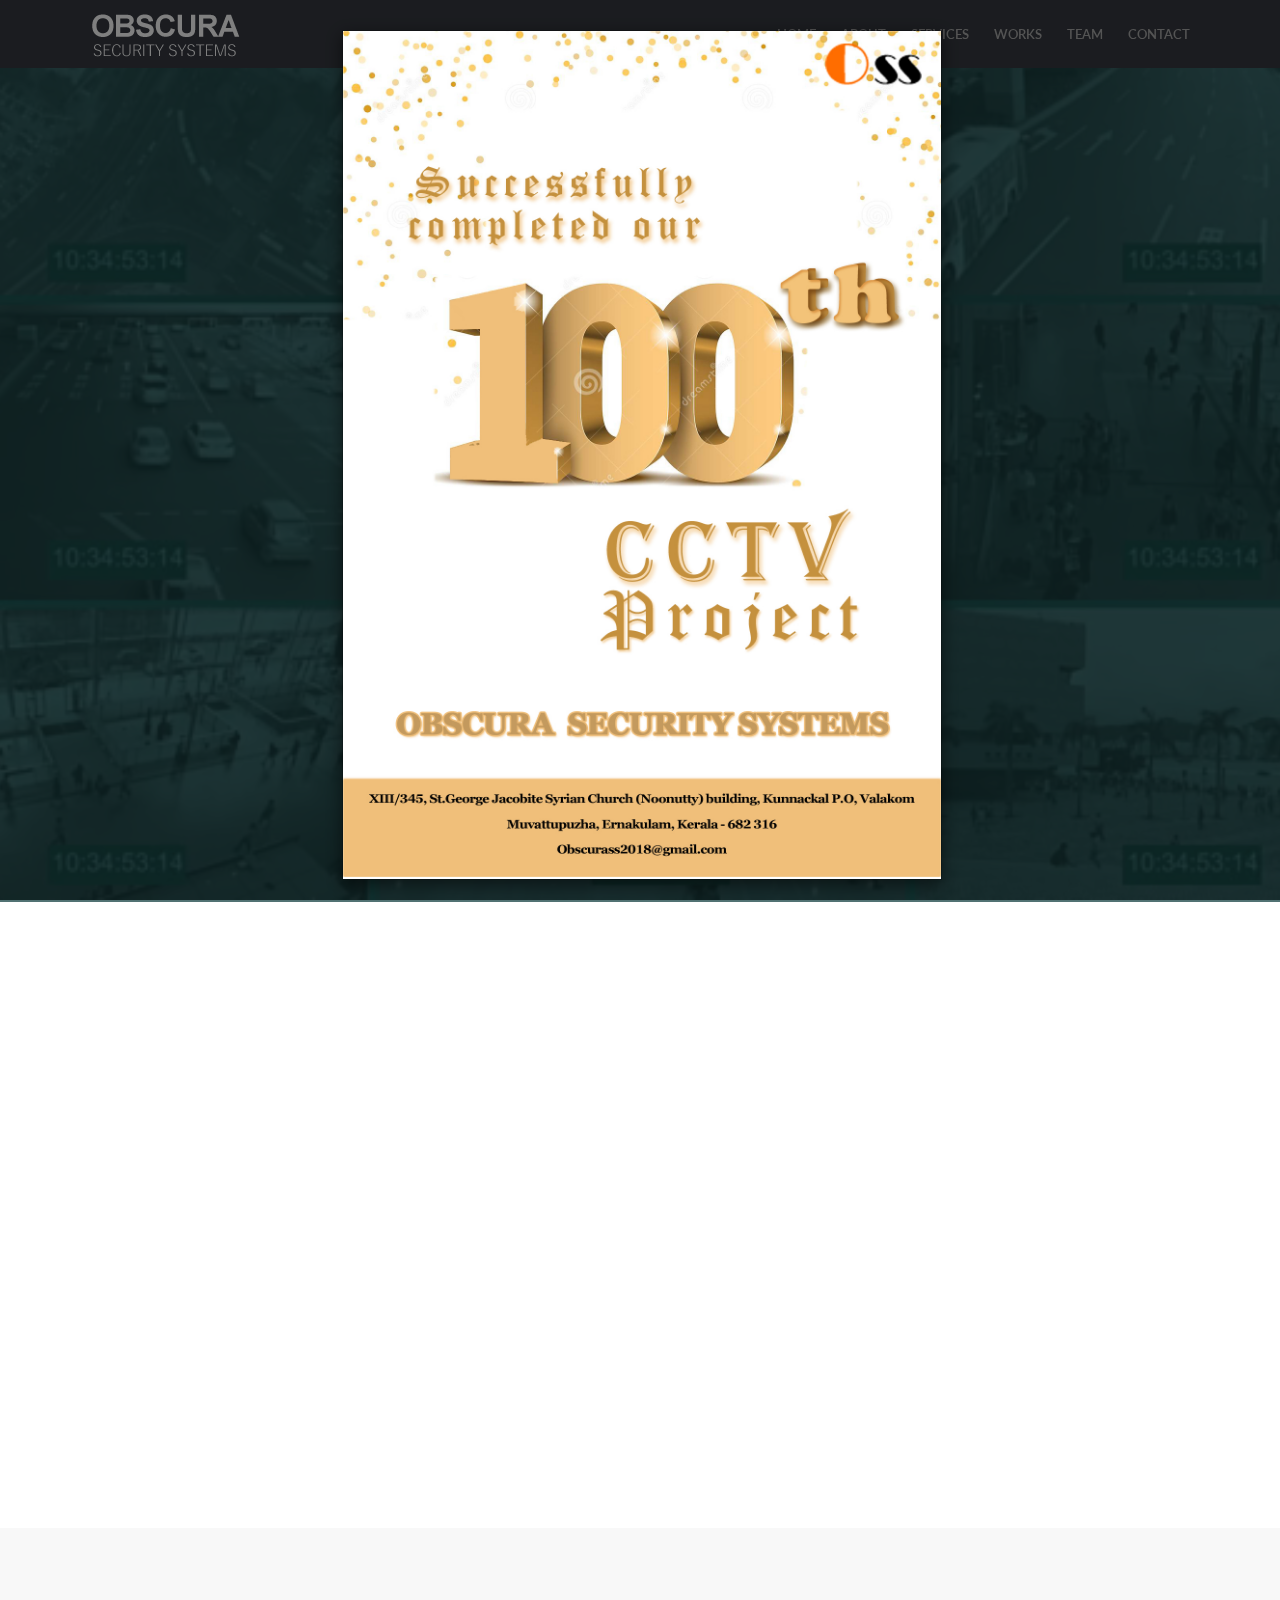
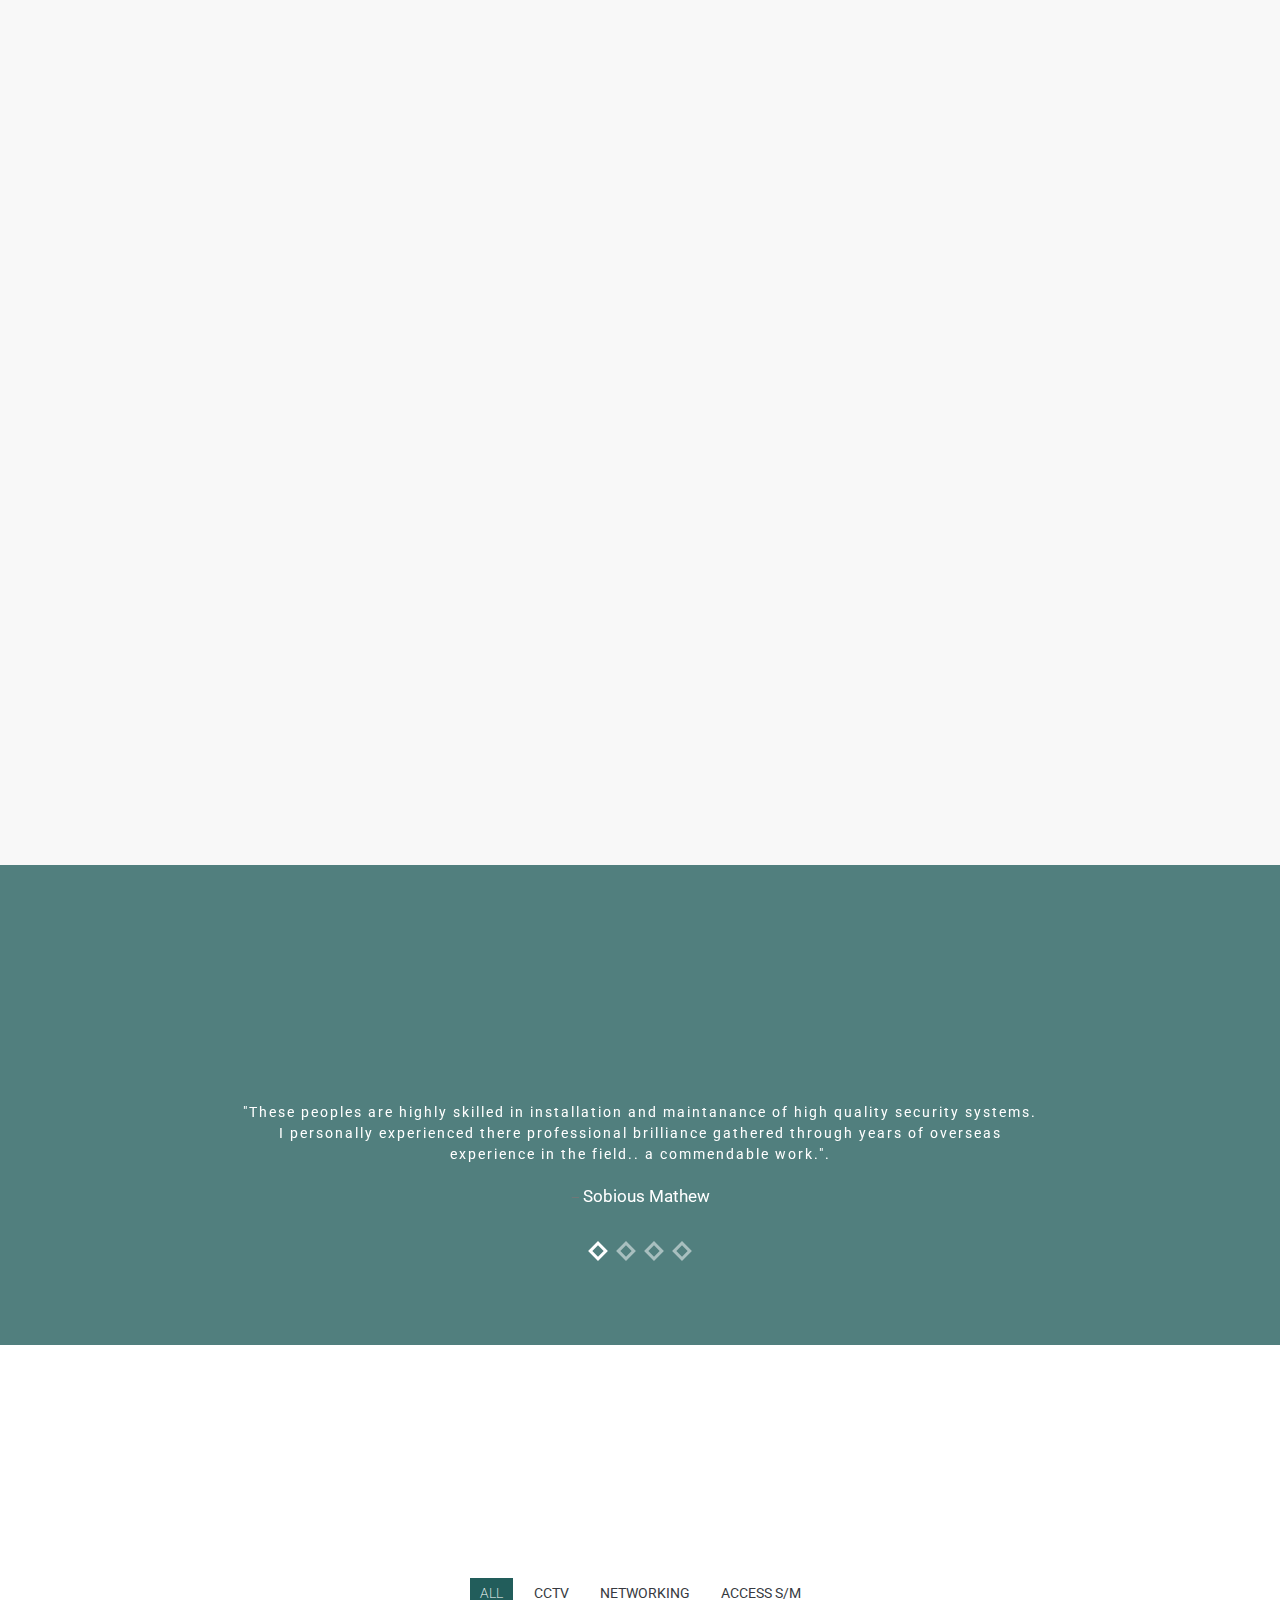
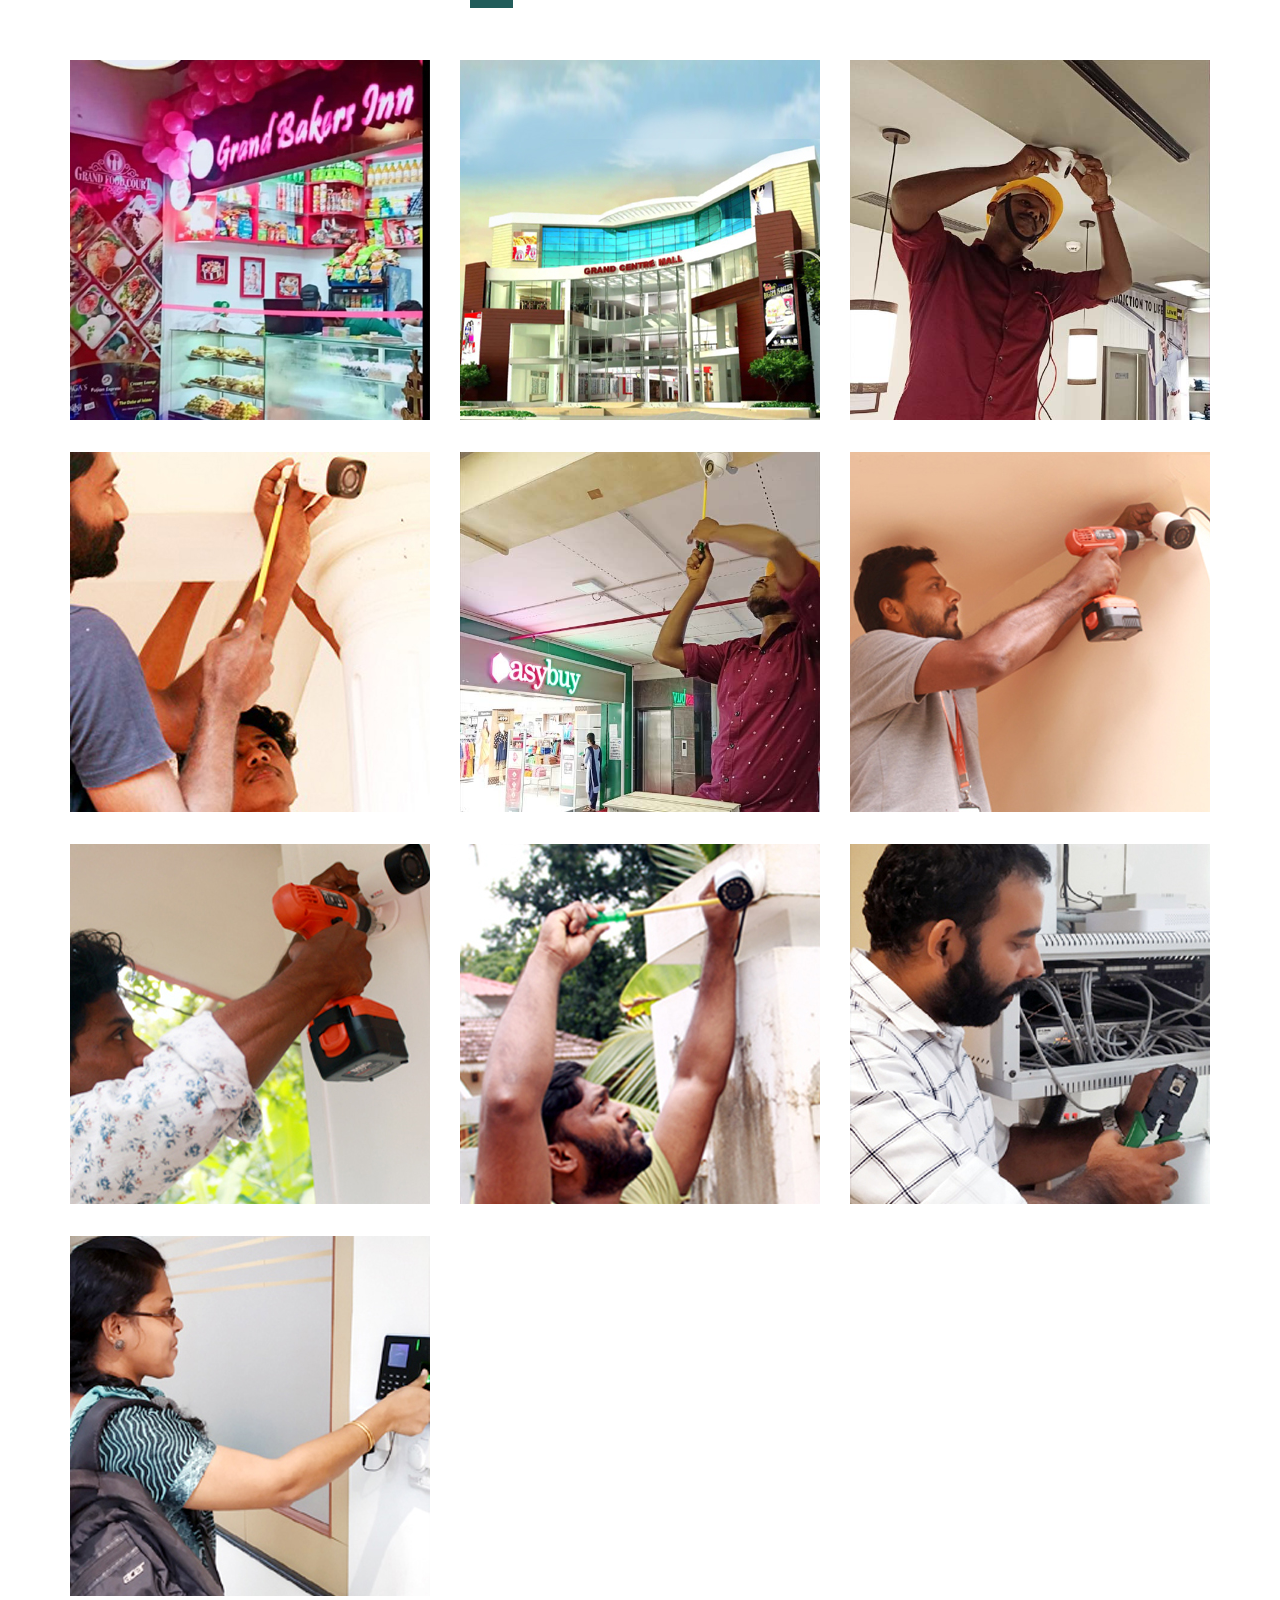
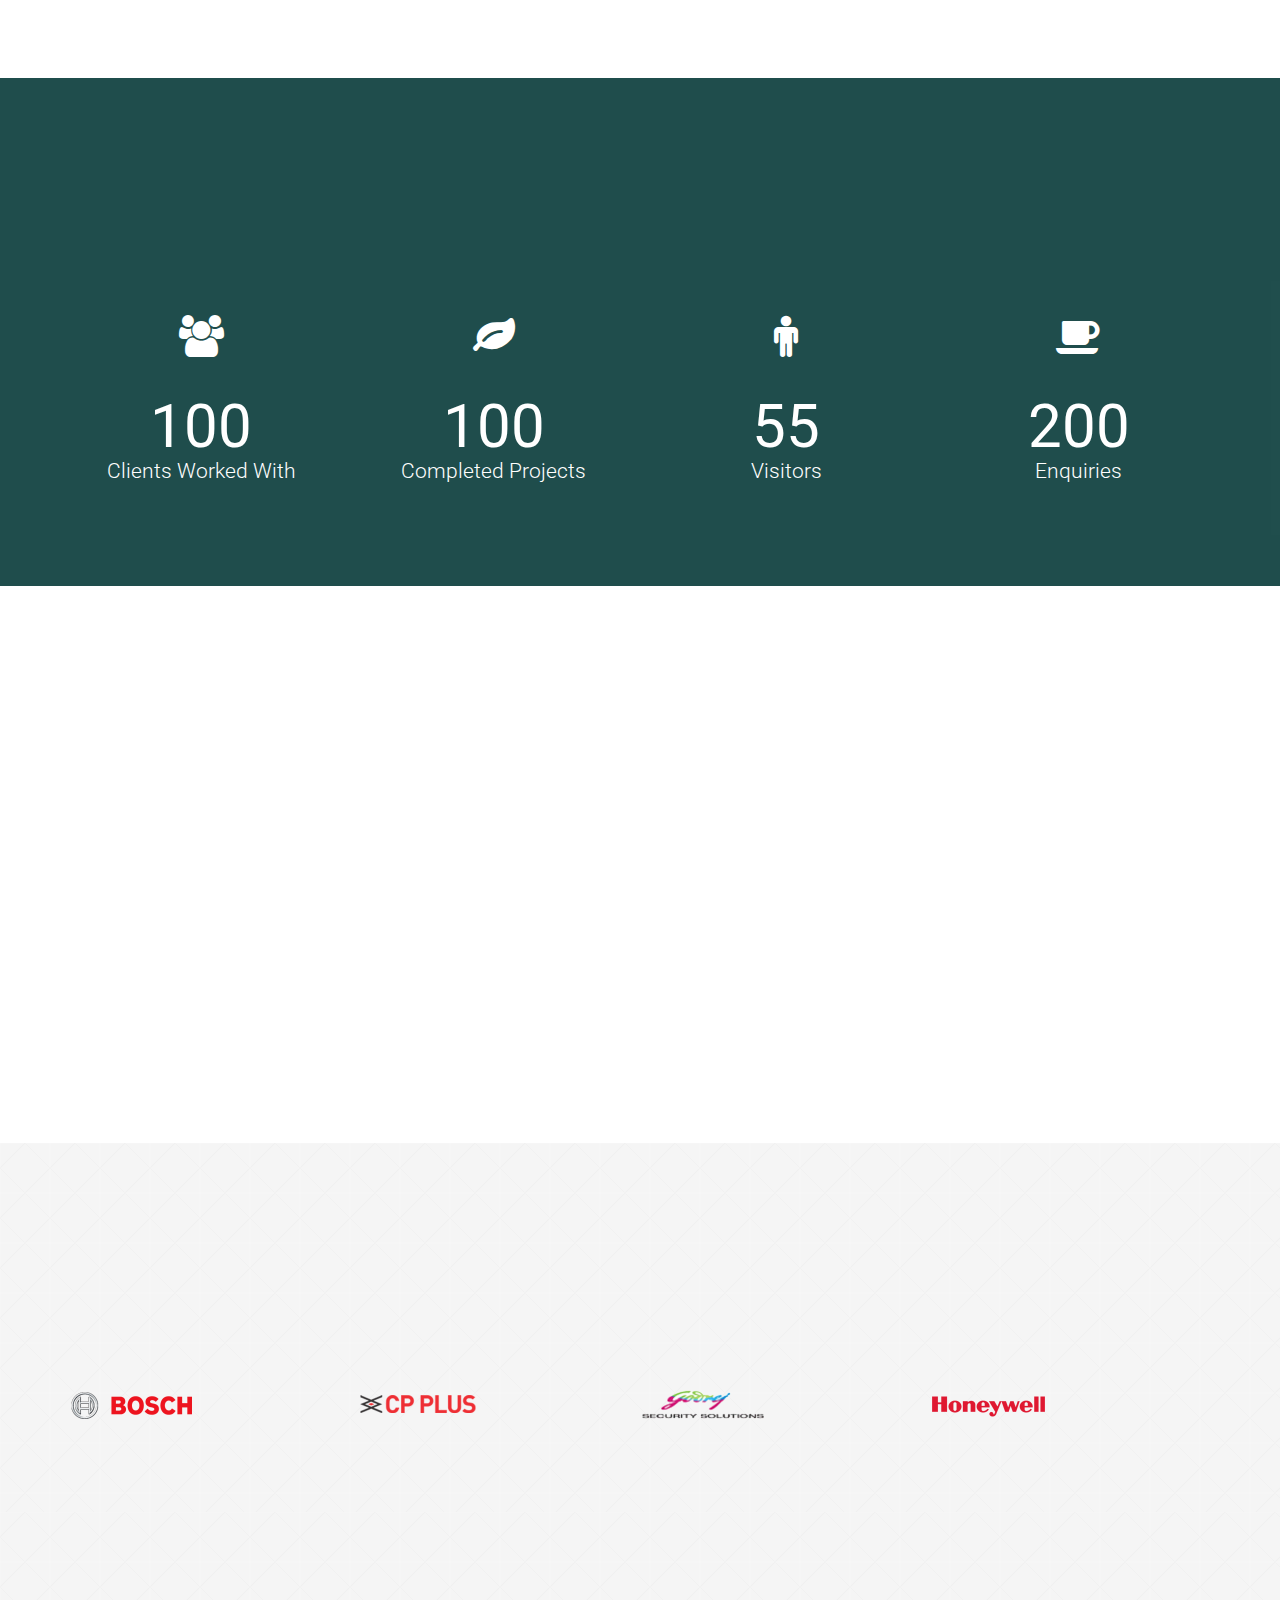
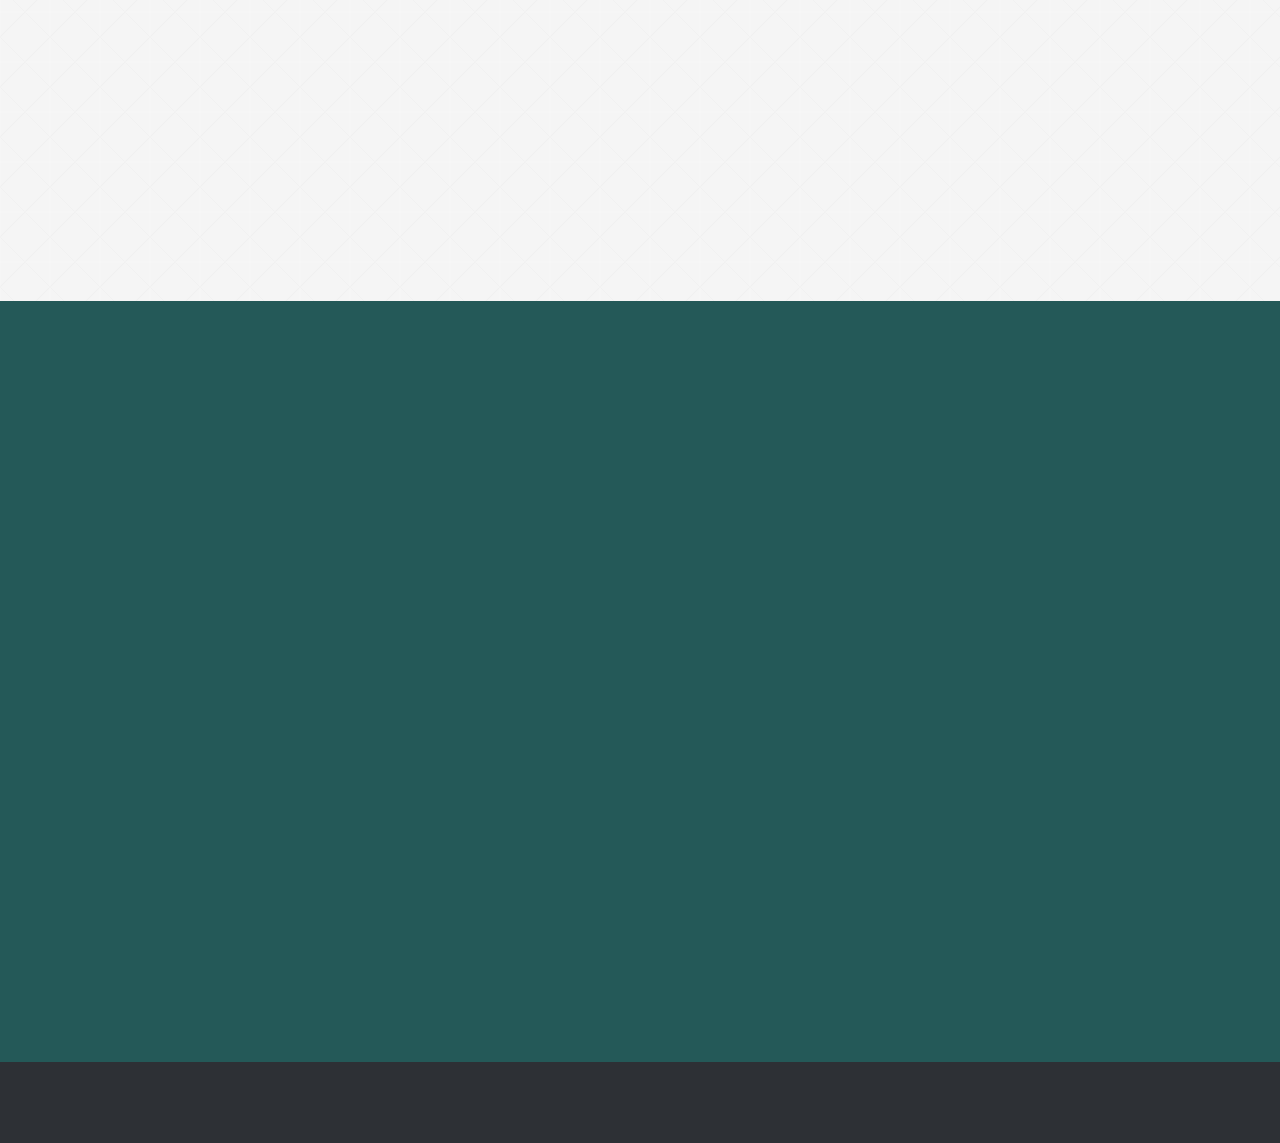
==== commit 4e765ba9: "Update folder name to capital letters instead of small letter" ====
--- a/index.html
+++ b/index.html
@@ -394,7 +394,7 @@
                                             <!--Starting images for CCTV-->
                                             <div class="col-xs-12 col-sm-4 cctv">
                                                 <div class="portfolio_single_content">
-                                                    <img src="img/portfolio/cctv/PG1.jpg" alt="title"/>
+                                                    <img src="img/portfolio/CCTV/PG1.jpg" alt="title"/>
                                                     <div>
                                                         <a href="#">GRAND BAKERS INN</a>
                                                         <span>MUVATTUPUZHA</span>
@@ -404,7 +404,7 @@
 
                                             <div class="col-xs-12 col-sm-4 cctv">
                                                 <div class="portfolio_single_content">
-                                                    <img src="img/portfolio/cctv/p2M.jpg" alt="title"/>
+                                                    <img src="img/portfolio/CCTV/p2M.jpg" alt="title"/>
                                                     <div>
                                                         <a href="#">GRAND CENTRE MALL</a>
                                                         <span>Muvattupuzha</span>
@@ -413,7 +413,7 @@
                                             </div>
                                             <div class="col-xs-12 col-sm-4 cctv">
                                                 <div class="portfolio_single_content">
-                                                    <img src="img//portfolio/cctv/p3.jpg" alt="title"/>
+                                                    <img src="img//portfolio/CCTV/p3.jpg" alt="title"/>
                                                     <div>
                                                         <a href="#">Live(in)</a>
                                                         <span>Muvattupuzha</span>
@@ -422,7 +422,7 @@
                                             </div>
                                             <div class="col-xs-12 col-sm-4 cctv">
                                                 <div class="portfolio_single_content">
-                                                    <img src="img//portfolio/cctv/p5.jpg" alt="title"/>
+                                                    <img src="img//portfolio/CCTV/p5.jpg" alt="title"/>
                                                     <div>
                                                         <a href="#">Residential Buildings</a>
                                                         <span>Muvattupuzha</span>
@@ -432,7 +432,7 @@
                                              
                                             <div class="col-xs-12 col-sm-4 cctv">
                                                 <div class="portfolio_single_content">
-                                                    <img src="img/portfolio/cctv/p1.jpg" alt="title"/>
+                                                    <img src="img/portfolio/CCTV/p1.jpg" alt="title"/>
                                                     <div>
                                                         <a href="#">EASY BUY</a>
                                                         <span>GRAND CENTRE MALL, MUVATTUPUZHA.</span>
@@ -441,7 +441,7 @@
                                             </div>
                                             <div class="col-xs-12 col-sm-4 cctv">
                                                 <div class="portfolio_single_content">
-                                                    <img src="img/portfolio/cctv/p6.jpg" alt="title"/>
+                                                    <img src="img/portfolio/CCTV/p6.jpg" alt="title"/>
                                                     <div>
                                                         <a href="#">RESIDENTIAL BUILDING</a>
                                                         <span>KOOTHATTUKULAM</span>
@@ -450,7 +450,7 @@
                                             </div>
                                             <div class="col-xs-12 col-sm-4 cctv">
                                                 <div class="portfolio_single_content">
-                                                    <img src="img/portfolio/cctv/p7.jpg" alt="title"/>
+                                                    <img src="img/portfolio/CCTV/p7.jpg" alt="title"/>
                                                     <div>
                                                         <a href="#">MATTAPILLIL STORES</a>
                                                         <span>VALAKOM, MUVATTUPUZHA</span>
@@ -459,7 +459,7 @@
                                             </div>
                                             <div class="col-xs-12 col-sm-4 cctv">
                                                 <div class="portfolio_single_content">
-                                                    <img src="img/portfolio/cctv/p8.jpg" alt="title"/>
+                                                    <img src="img/portfolio/CCTV/p8.jpg" alt="title"/>
                                                     <div>
                                                         <a href="#">RESIDENTIAL BUILDING</a>
                                                         <span>VALAKOM, MUVATTUPUZHA</span>
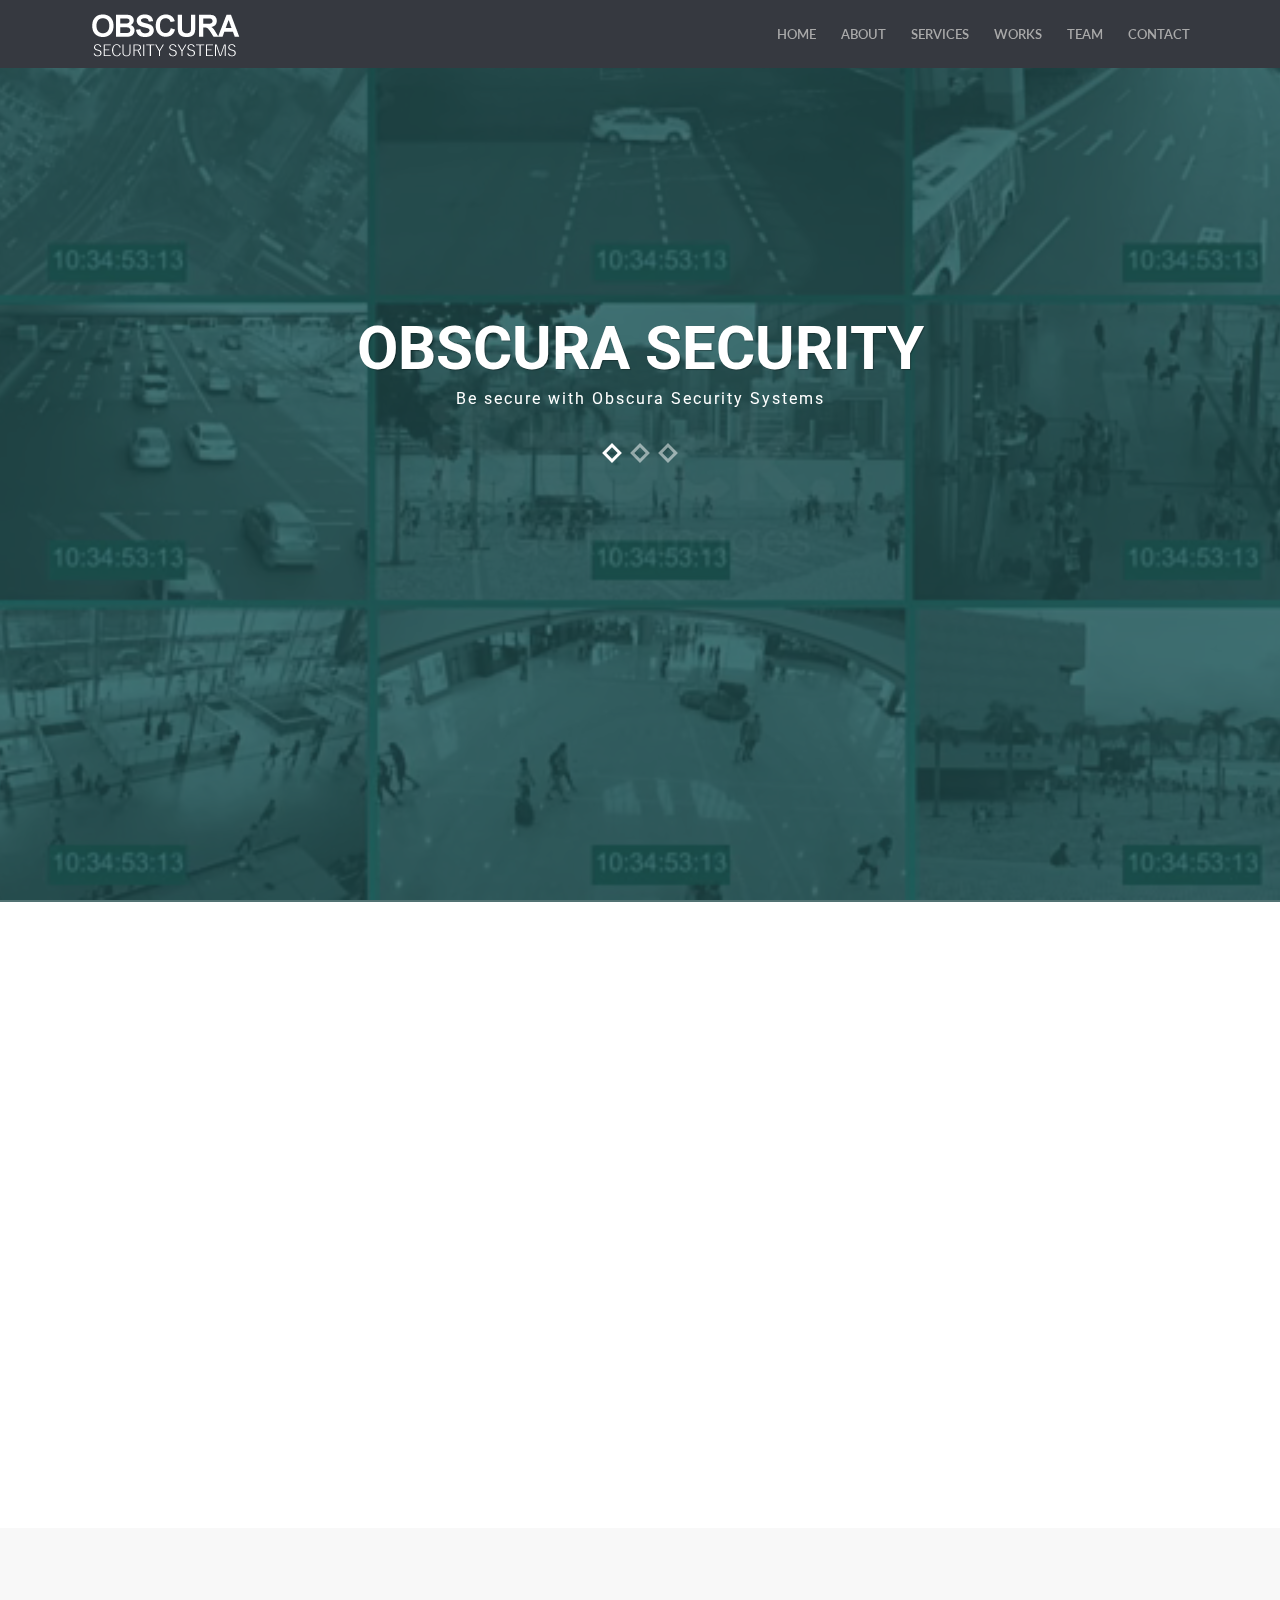
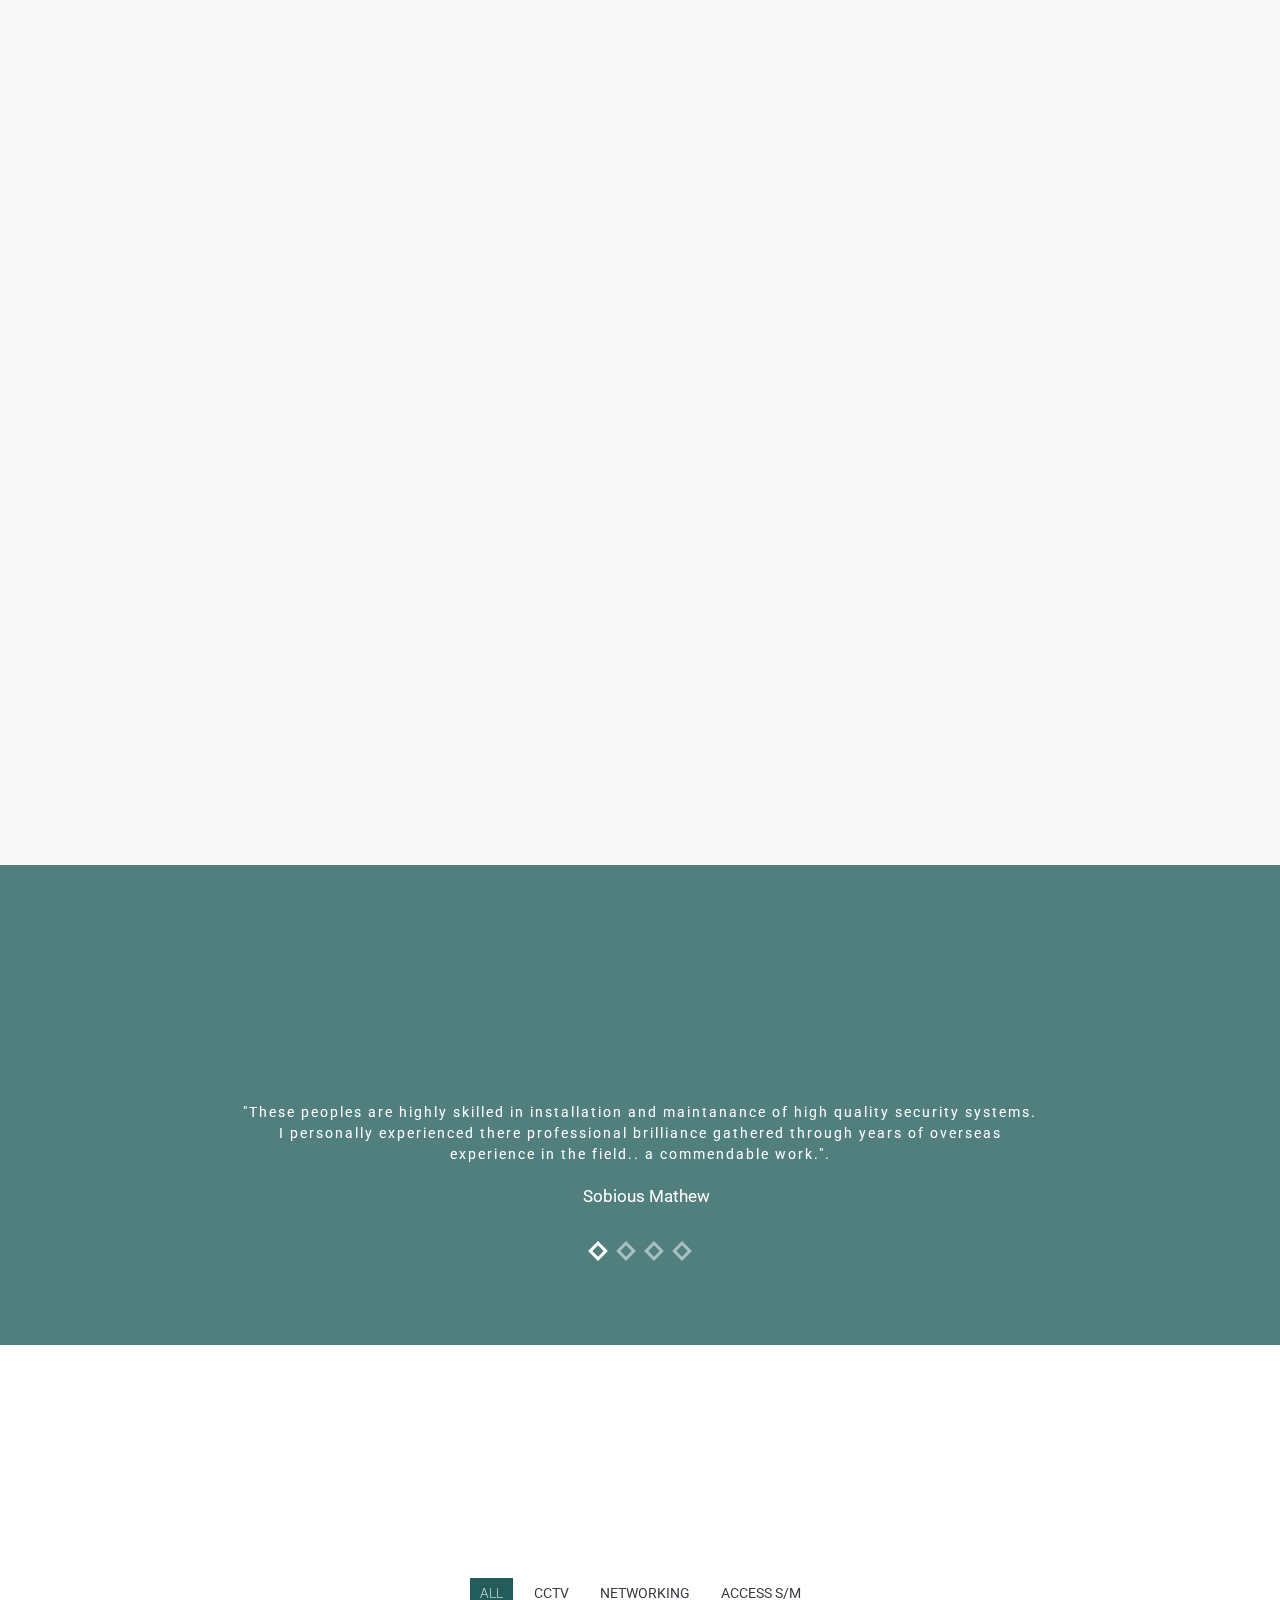
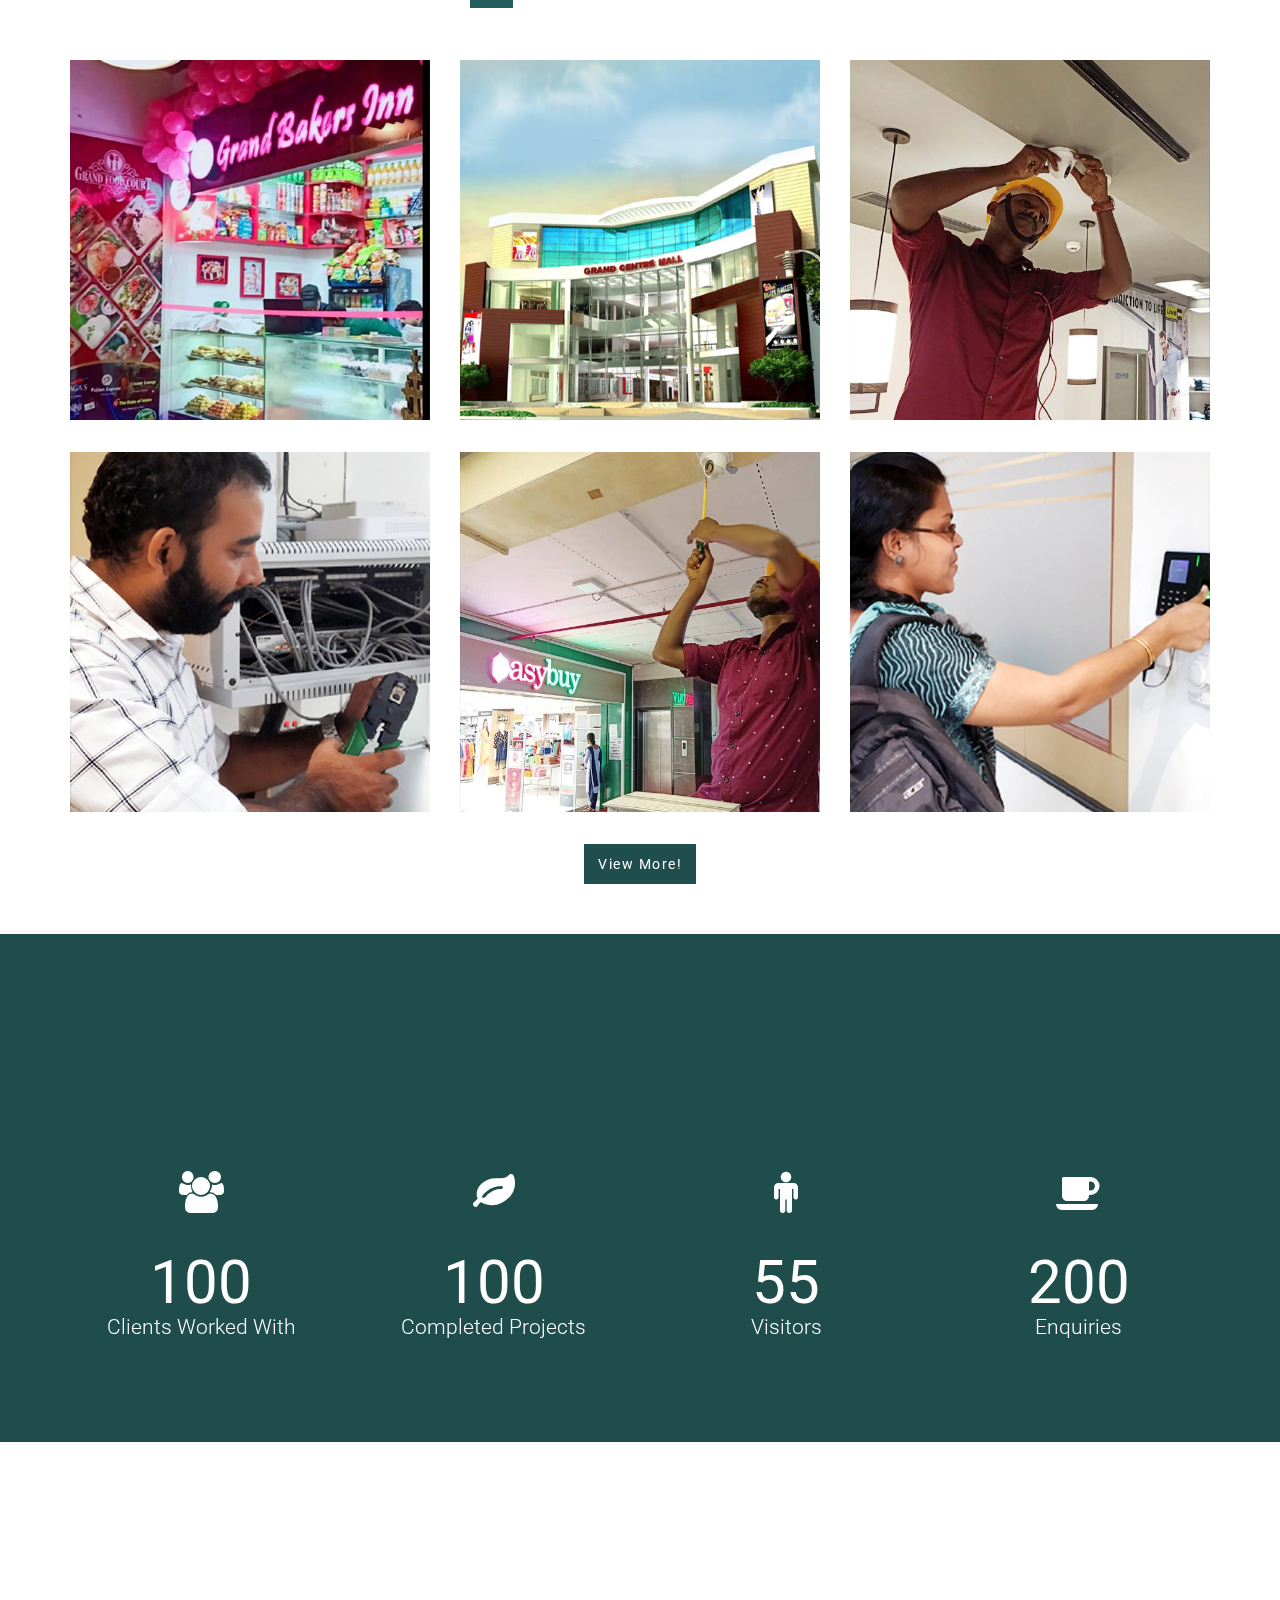
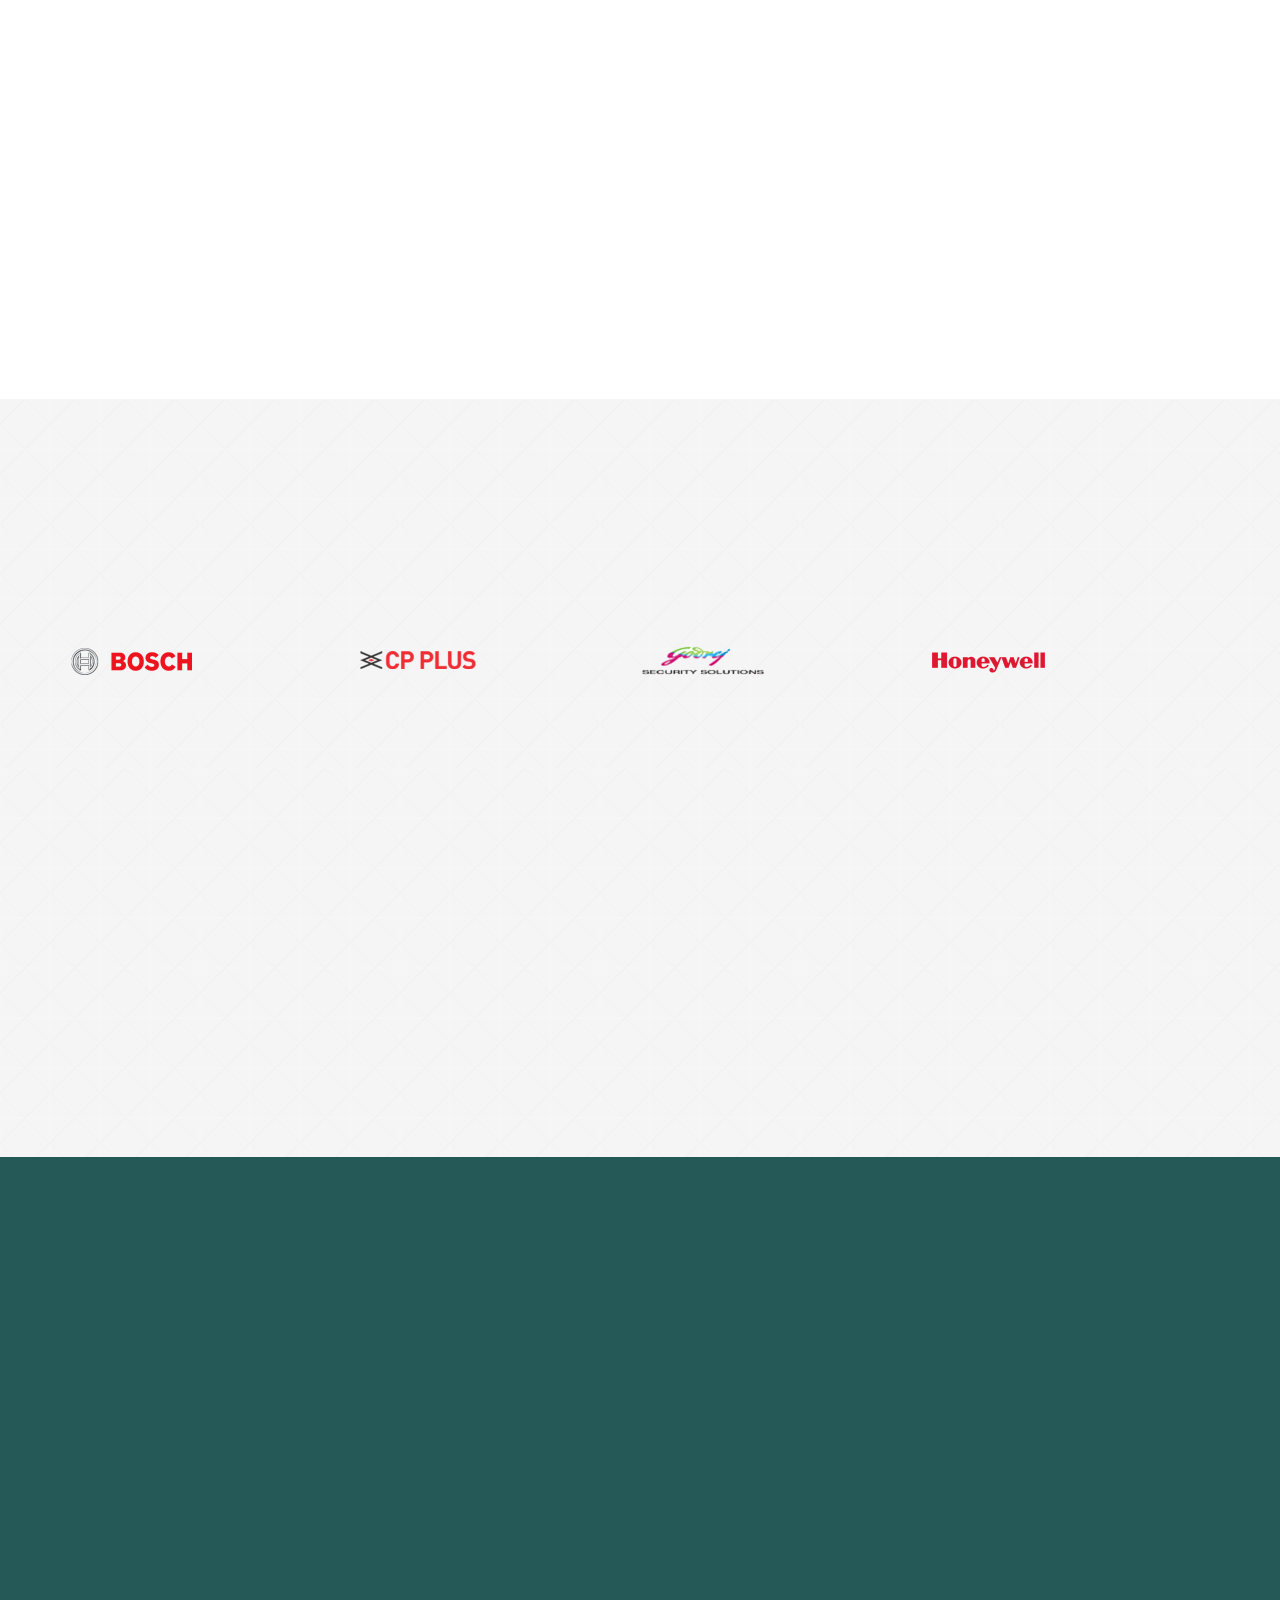
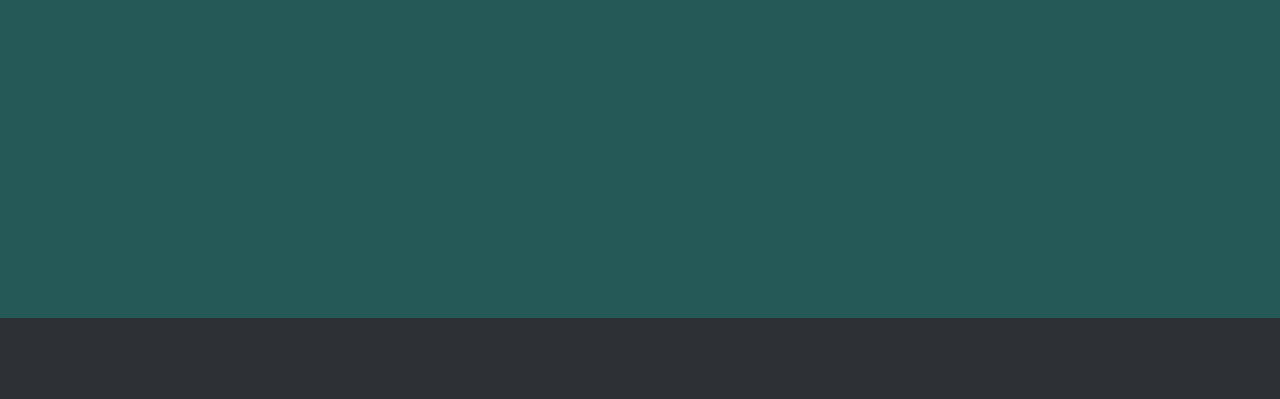
==== commit 92cf0235: "Commiting Gallery and Works changes" ====
--- a/index.html
+++ b/index.html
@@ -137,9 +137,7 @@
                     </div>
                 </div>
                 
-				<div class="extra-space-l"></div>
-
-			 
+				<div class="extra-space-l"></div> 
 				<div class="prices">
 					<div class="container">
 						<div class="row"> 
@@ -381,15 +379,15 @@
                                     <div class="portfolio_menu" id="filters">
                                         <ul>
                                             <li class="active_prot_menu"><a href="#porfolio_menu" data-filter="*">all</a></li>
-                                            <li><a href="#porfolio_menu" data-filter=".cctv">CCTV</a></li>
-                                            <!-- <li><a href="#porfolio_menu" data-filter=".webDesign" >INTERCOM</a></li> -->
-                                            <li><a href="#porfolio_menu" data-filter=".networking">NETWORKING</a></li>
-                                            <!-- <li><a href="#porfolio_menu" data-filter=".GraphicDesign">BIOMETRIC</a></li> -->
-                                            <li><a href="#porfolio_menu" data-filter=".accessSystem">ACCESS S/M</a></li>
-                                            <!-- <li><a href="#porfolio_menu" data-filter=".responsive">PA SYSTEM</a></li> -->
+                                            <li><a class="workmenu" href="#porfolio_menu" data-filter=".cctv">CCTV</a></li>
+                                            <!-- <li><a class="workmenu" href="#porfolio_menu" data-filter=".webDesign" >INTERCOM</a></li> -->
+                                            <li><a class="workmenu" href="#porfolio_menu" data-filter=".networking">NETWORKING</a></li>
+                                            <!-- <li><a class="workmenu" href="#porfolio_menu" data-filter=".GraphicDesign">BIOMETRIC</a></li> -->
+                                            <li><a class="workmenu" href="#porfolio_menu" data-filter=".accessSystem">ACCESS S/M</a></li>
+                                            <!-- <li><a class="workmenu" href="#porfolio_menu" data-filter=".responsive">PA SYSTEM</a></li> -->
                                         </ul>
                                     </div>
-                                    <div class="portfolio_content">
+                                    <div id="workscontentarea" class="portfolio_content">
                                         <div class="row"  id="portfolio"> 
                                             <!--Starting images for CCTV-->
                                             <div class="col-xs-12 col-sm-4 cctv">
@@ -420,15 +418,15 @@
                                                     </div>
                                                 </div>
                                             </div>
-                                            <div class="col-xs-12 col-sm-4 cctv">
+                                            <div class="col-xs-12 col-sm-4 networking">
                                                 <div class="portfolio_single_content">
-                                                    <img src="img//portfolio/CCTV/p5.jpg" alt="title"/>
+                                                    <img src="img/portfolio/NETWORKING/NET1.jpg" alt="title"/>
                                                     <div>
-                                                        <a href="#">Residential Buildings</a>
-                                                        <span>Muvattupuzha</span>
+                                                        <a href="#">GRAND CENTRE MALL</a>
+                                                        <span>Grand Centre Mall, Muvattupuzha</span>
                                                     </div>
                                                 </div>
-                                            </div>  
+                                            </div> 
                                              
                                             <div class="col-xs-12 col-sm-4 cctv">
                                                 <div class="portfolio_single_content">
@@ -439,47 +437,6 @@
                                                     </div>
                                                 </div>
                                             </div>
-                                            <div class="col-xs-12 col-sm-4 cctv">
-                                                <div class="portfolio_single_content">
-                                                    <img src="img/portfolio/CCTV/p6.jpg" alt="title"/>
-                                                    <div>
-                                                        <a href="#">RESIDENTIAL BUILDING</a>
-                                                        <span>KOOTHATTUKULAM</span>
-                                                    </div>
-                                                </div>
-                                            </div>
-                                            <div class="col-xs-12 col-sm-4 cctv">
-                                                <div class="portfolio_single_content">
-                                                    <img src="img/portfolio/CCTV/p7.jpg" alt="title"/>
-                                                    <div>
-                                                        <a href="#">MATTAPILLIL STORES</a>
-                                                        <span>VALAKOM, MUVATTUPUZHA</span>
-                                                    </div>
-                                                </div>
-                                            </div>
-                                            <div class="col-xs-12 col-sm-4 cctv">
-                                                <div class="portfolio_single_content">
-                                                    <img src="img/portfolio/CCTV/p8.jpg" alt="title"/>
-                                                    <div>
-                                                        <a href="#">RESIDENTIAL BUILDING</a>
-                                                        <span>VALAKOM, MUVATTUPUZHA</span>
-                                                    </div>
-                                                </div>
-                                            </div>
-                                            <!--Ending images for CCTV-->
-                                            <!--Starting Images for Networking-->
-                                            <div class="col-xs-12 col-sm-4 networking">
-                                                <div class="portfolio_single_content">
-                                                    <img src="img/portfolio/NETWORKING/NET1.jpg" alt="title"/>
-                                                    <div>
-                                                        <a href="#">GRAND CENTRE MALL</a>
-                                                        <span>Grand Centre Mall, Muvattupuzha</span>
-                                                    </div>
-                                                </div>
-                                            </div>   
-                                            <!--Ending Images for Networking-->
-
-                                            <!--Starting Images for Access System-->
                                             <div class="col-xs-12 col-sm-4 accessSystem">
                                                 <div class="portfolio_single_content">
                                                     <img src="img/portfolio/AccessSystem/Acc1.jpg" alt="title"/>
@@ -488,8 +445,34 @@
                                                         <span>Grand Centre Mall, Muvattupuzha</span>
                                                     </div>
                                                 </div>
-                                            </div>  
-                                             <!--Ending Images for Access System-->
+                                            </div>   
+                                            <!--Ending images for CCTV-->
+                                            <!--Starting Images for Networking-->
+                                            <!-- <div class="col-xs-12 col-sm-4 networking">
+                                                <div class="portfolio_single_content">
+                                                    <img src="img/portfolio/NETWORKING/NET1.jpg" alt="title"/>
+                                                    <div>
+                                                        <a href="#">GRAND CENTRE MALL</a>
+                                                        <span>Grand Centre Mall, Muvattupuzha</span>
+                                                    </div>
+                                                </div>
+                                            </div>    -->
+                                            <!--Ending Images for Networking-->
+
+                                            <!--Starting Images for Access System-->
+                                            <!-- <div class="col-xs-12 col-sm-4 accessSystem">
+                                                <div class="portfolio_single_content">
+                                                    <img src="img/portfolio/AccessSystem/Acc1.jpg" alt="title"/>
+                                                    <div>
+                                                        <a href="#">GRAND CENTRE MALL</a>
+                                                        <span>Grand Centre Mall, Muvattupuzha</span>
+                                                    </div>
+                                                </div>
+                                            </div>    -->
+                                             <!--Ending Images for Access System-->  
+                                        </div>
+                                        <div id="viewmorebtn" class="btncentre">
+                                        <a class="btn btn-blank" href="" target="_blank" role="button" style="background-color: #204e4d;">View More!</a>
                                         </div>
                                     </div>
                                 </div>
@@ -870,11 +853,25 @@
 		<script src="inc/smoothscroll.js"></script>  
 		<!-- Theme JS -->
 		<script src="js/theme.js"></script> 
-        <script>
-            var displayed = 0;
-             $(document).ready(function(){ 
-                $("#advertismentButton").click();
-             });
+        <script> 
+        $(".workmenu").click(function () {
+            var imageCategory = $(this).attr("data-filter");
+               var numberofImages = 0;
+               if(imageCategory != "*"){
+                numberofImages = ($("#portfolio").find(imageCategory).length);
+                if(numberofImages < 5){
+                    $("#viewmorebtn").css("display","none");
+                }
+                else{
+                    $("#viewmorebtn").css("display","block");
+                    $("#viewmorebtn").find("a").attr("imagecategory",imageCategory);
+                }
+               } 
+        }); 
+        $("#viewmorebtn").on("click", function() {
+           var url = "Projects.html?category='"+ $("#viewmorebtn").find("a").attr("imagecategory")+"'";
+           window.open(url, "_blank");
+        });
         </script>
 
     </body> 
--- a/css/style.css
+++ b/css/style.css
@@ -1053,7 +1053,8 @@
 
 /* Button blank */
 .btn-blank {
-	border: 2px solid #fff;
+	text-align: center;
+	border: 2px solid #204e4d;
 	color: #fff;
 	padding: 8px 12px;
 	display: inline-block;
@@ -1092,6 +1093,7 @@
 }
 .btn-blank:hover, .btn-blank:focus, .btn-blank:active {
 	color: #333;
+	border: 2px solid #204e4d;
 }
 .btn-blank:hover:before, .btn-blank:focus:before, .btn-blank:active:before {
 	-webkit-transform: scaleY(1);
@@ -1102,6 +1104,7 @@
 .btn:active, .btn.active {
 	-webkit-box-shadow: inset 0 3px 5px rgba(0, 0, 0, 0.16);
 	box-shadow: inset 0 3px 5px rgba(0, 0, 0, 0.16);
+	border: 2px solid #204e4d;
 }
 
 /* Button large */
@@ -1263,4 +1266,12 @@
 #advertismentModal{
 	text-align: center; 
 }
+
+.maxheight715{
+	max-height: 715px !important;
+}
+.btncentre{
+	text-align: center; 
+	width: 100%;
+}
 /* ===== End buttons ===== */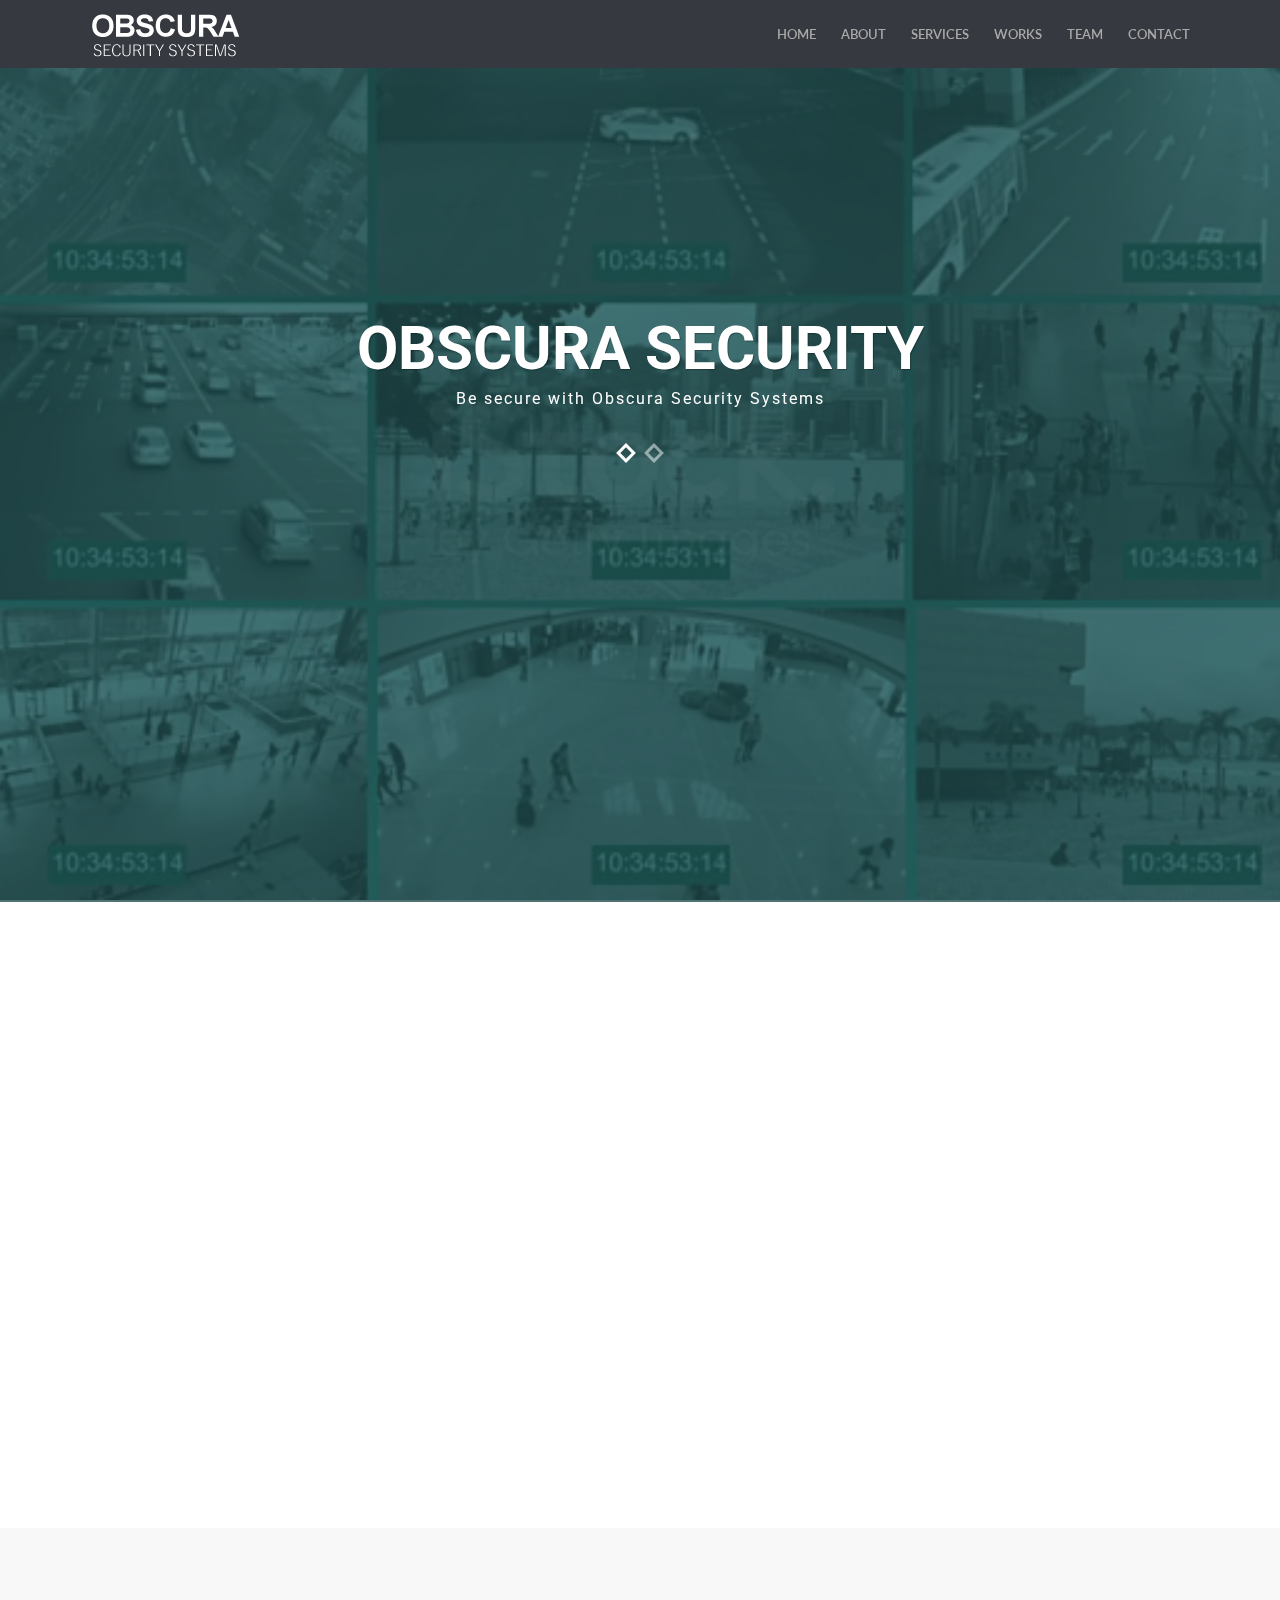
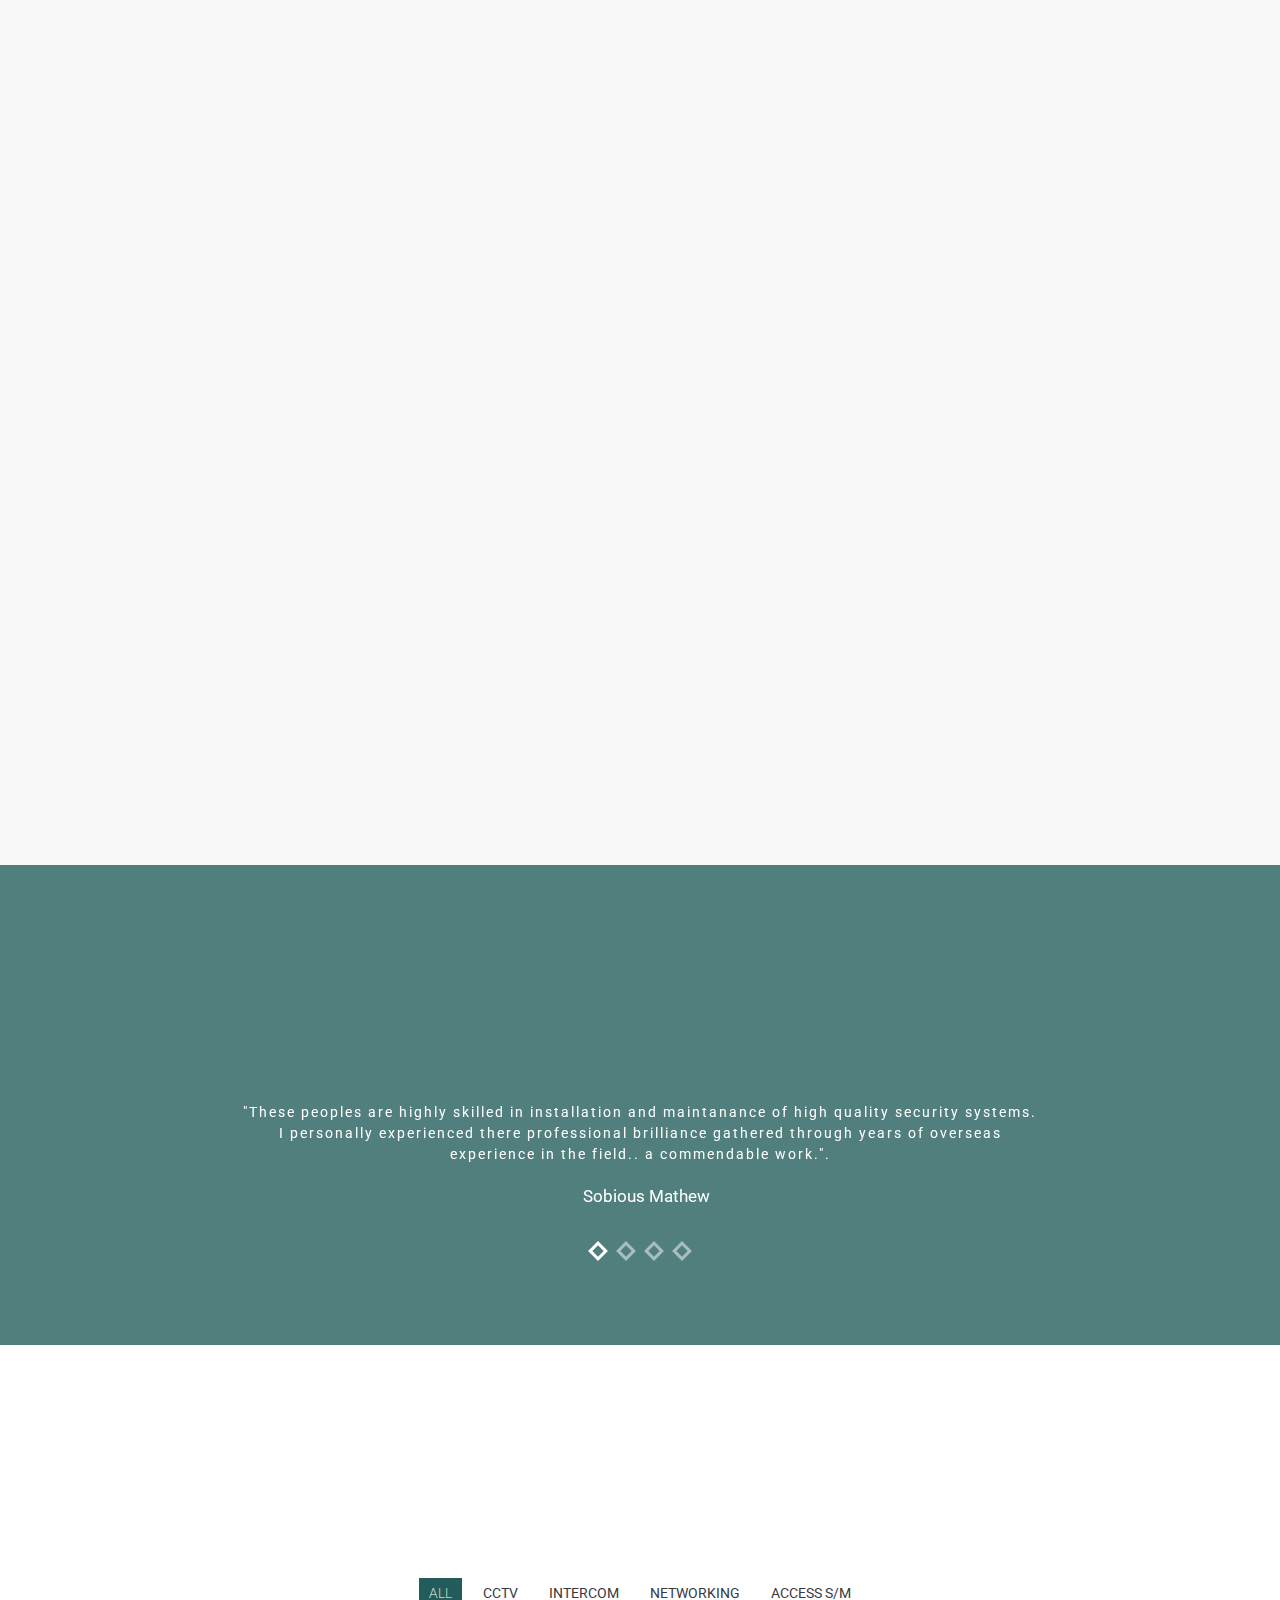
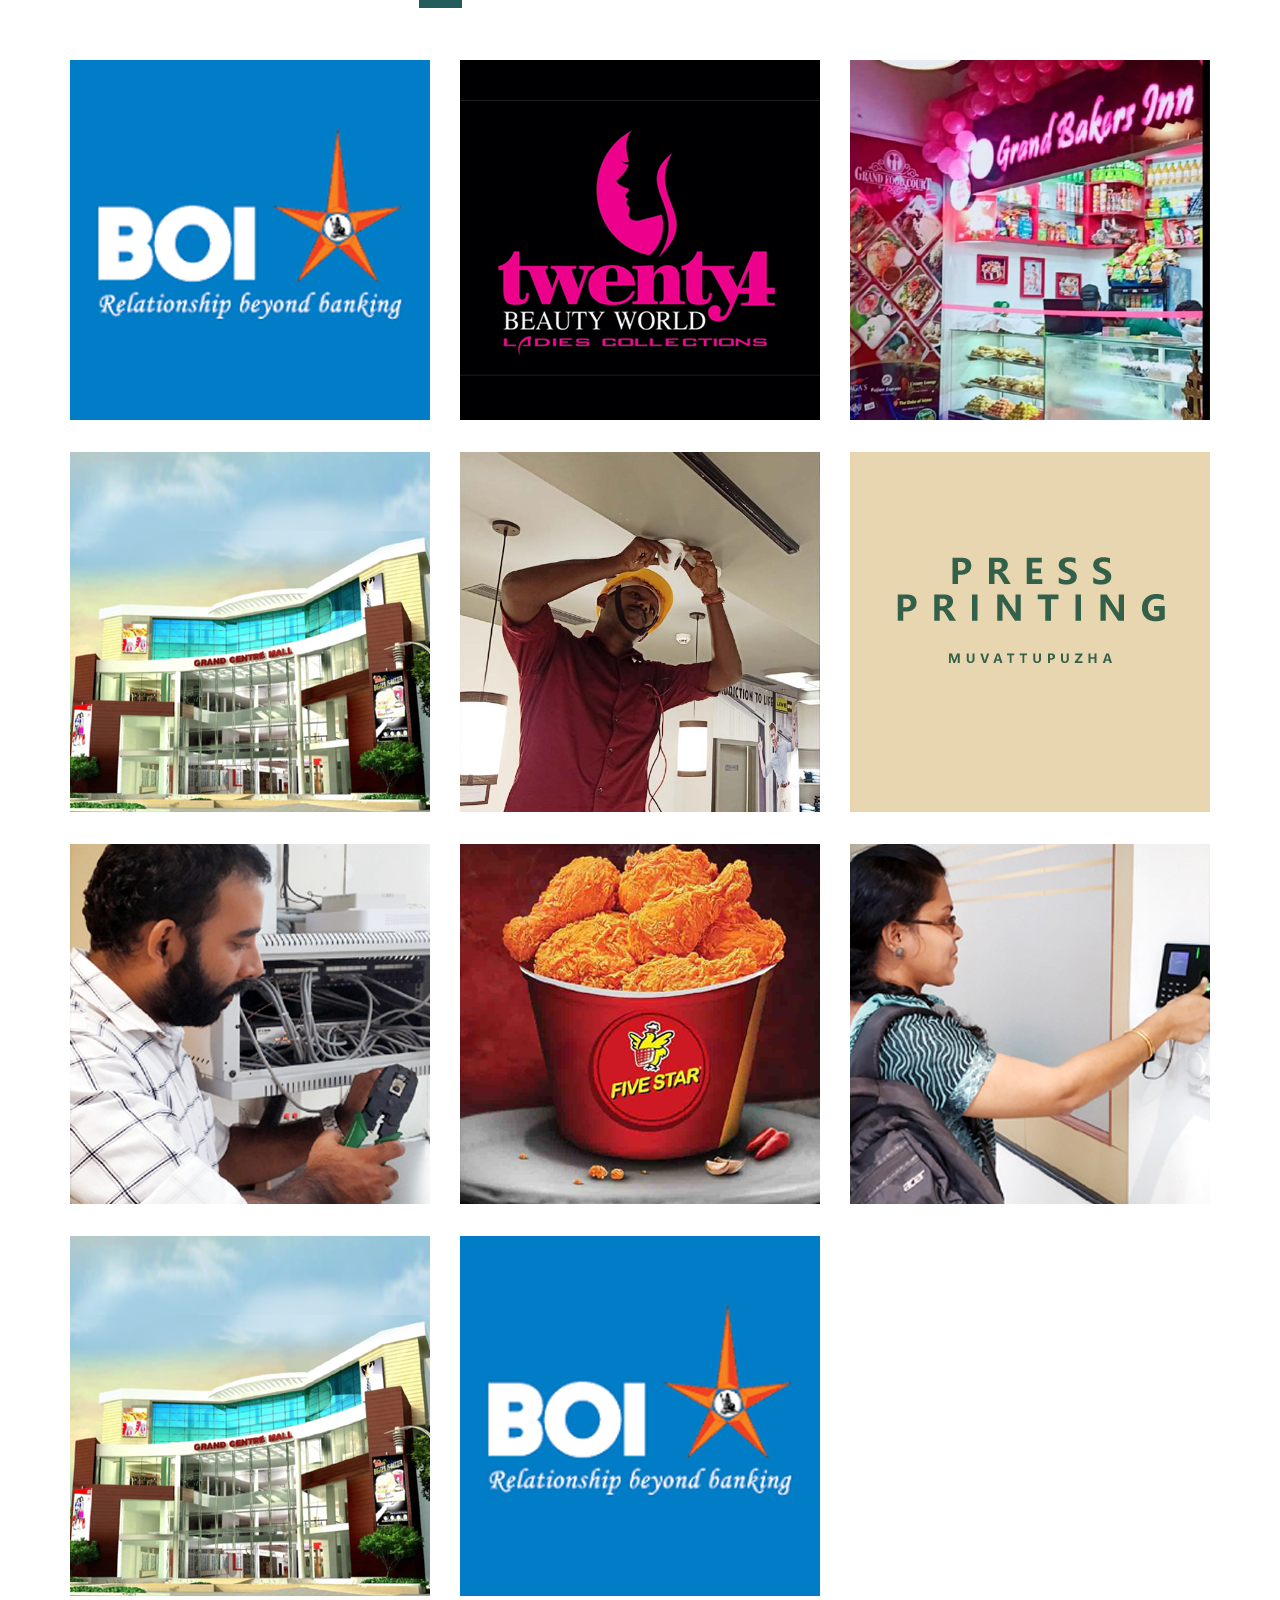
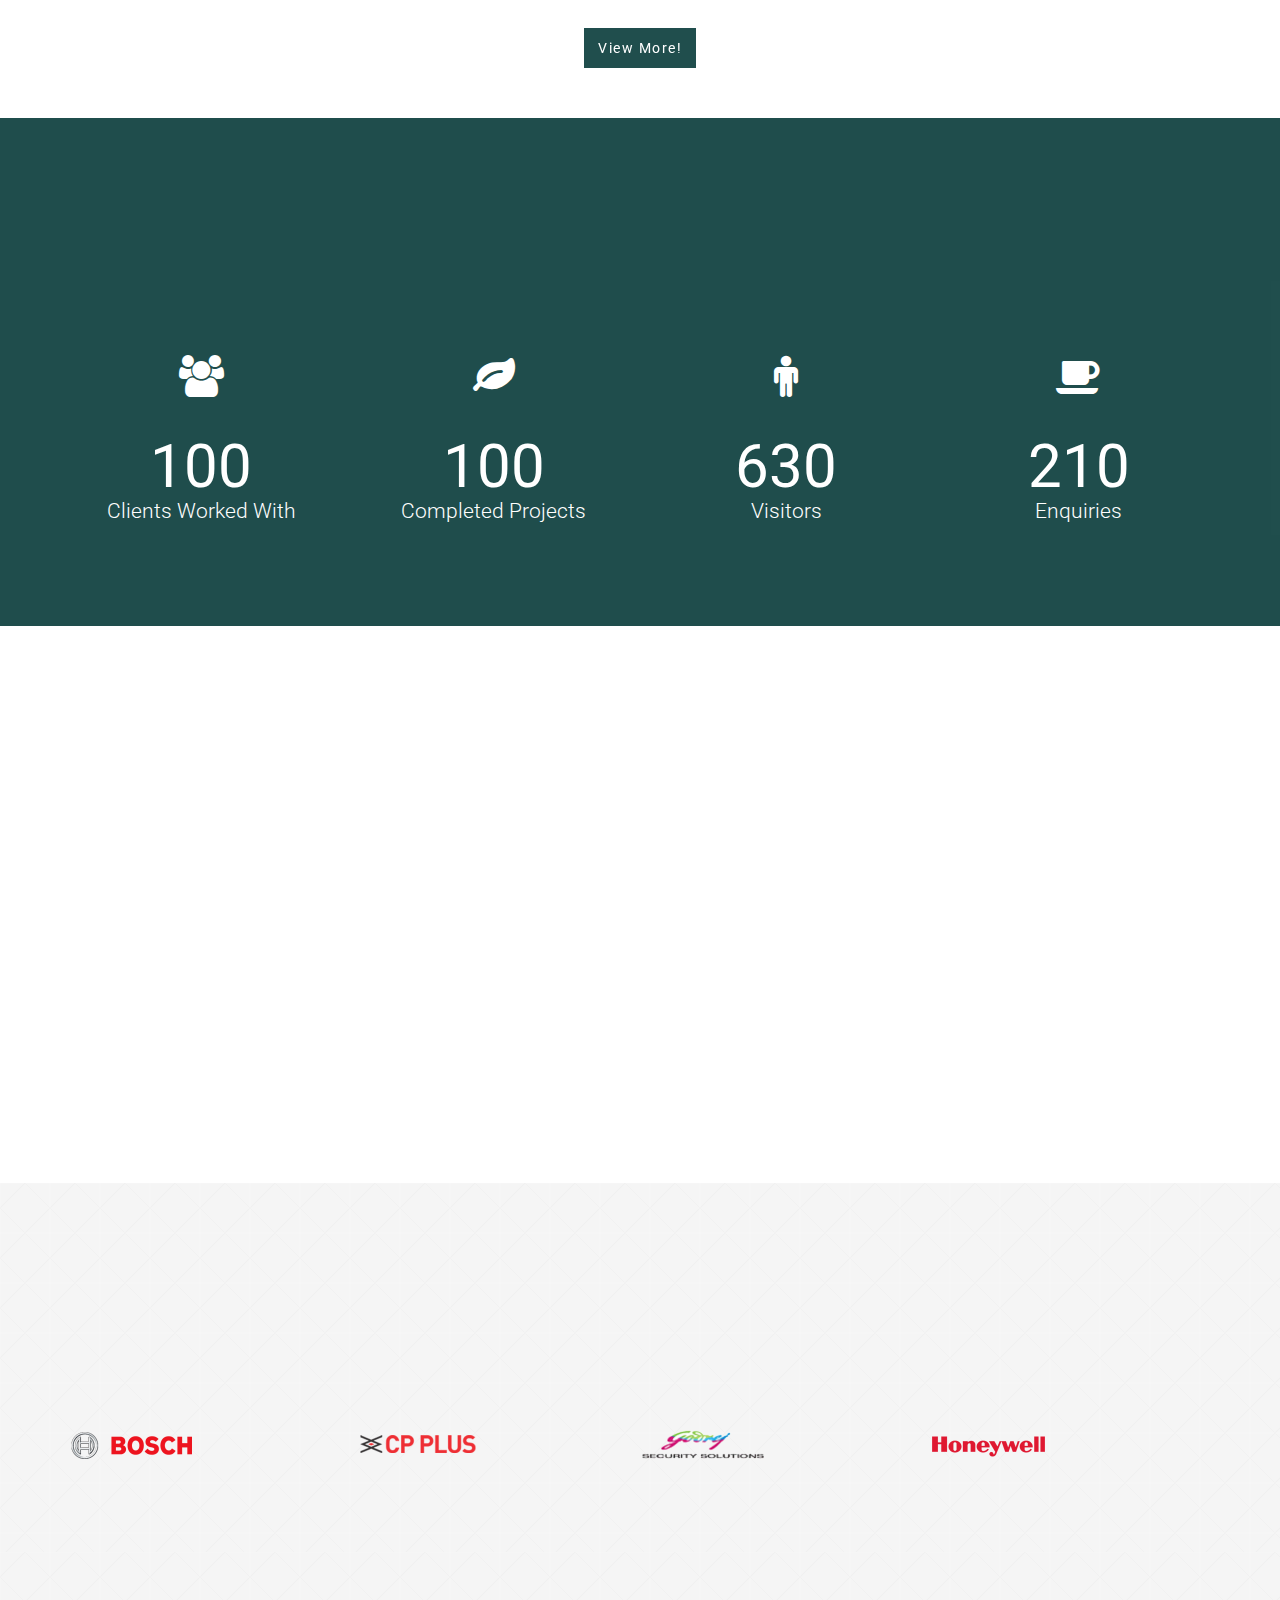
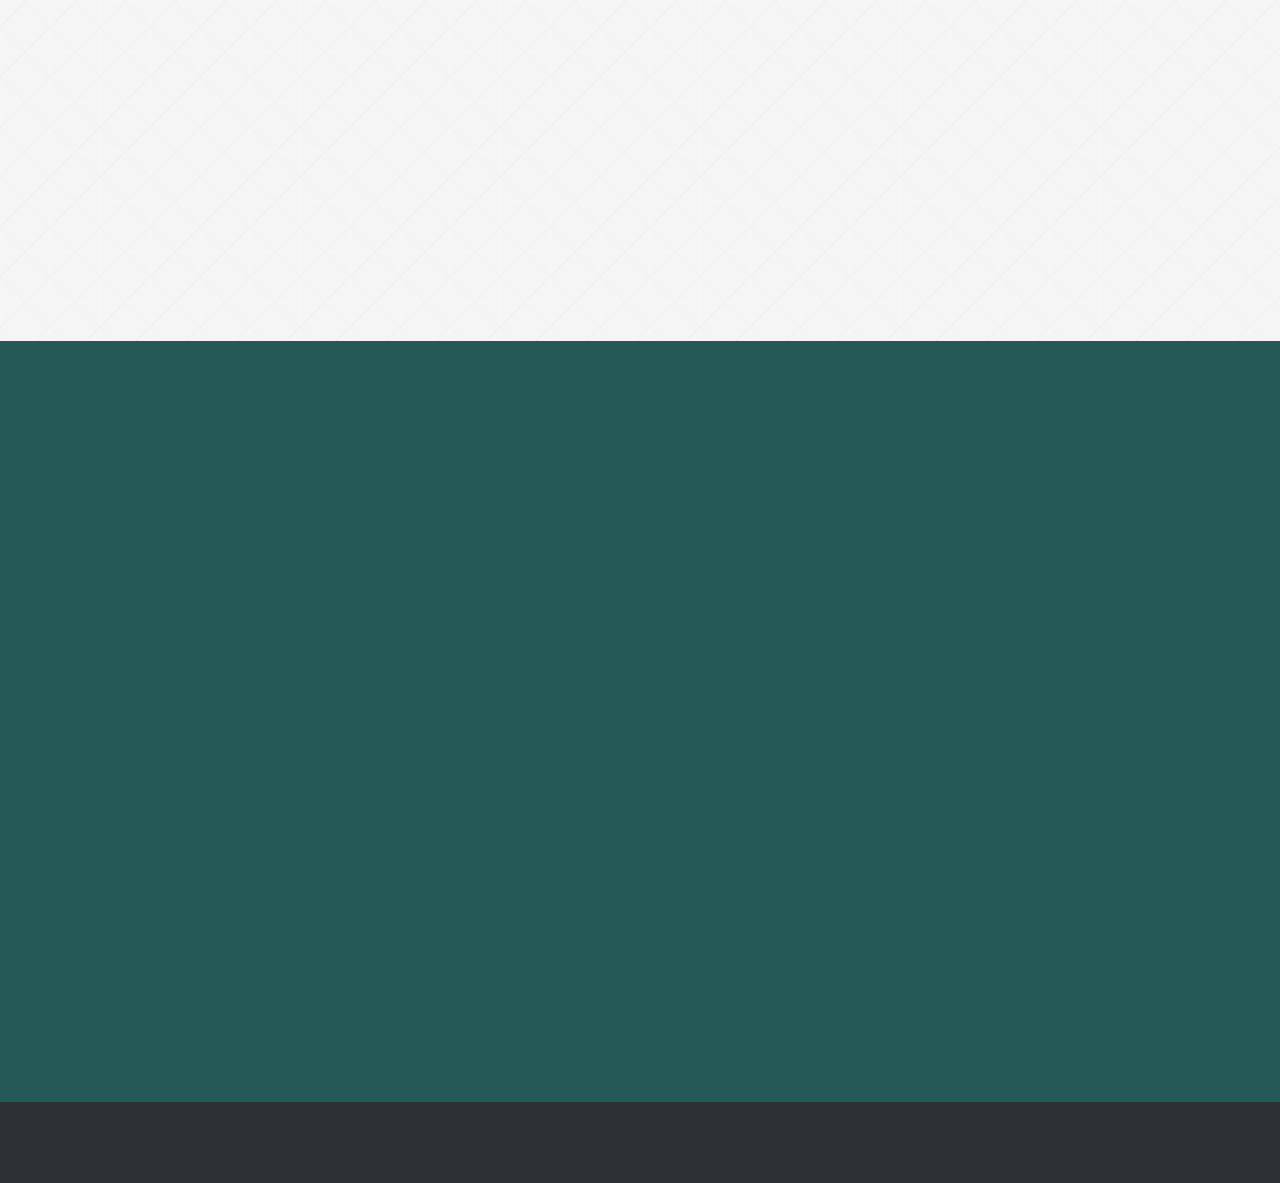
==== commit f30c009c: "Added intercom menu" ====
--- a/index.html
+++ b/index.html
@@ -104,11 +104,7 @@
                                             <p>To our greatest Journey</p>
                                             <!-- <div class="extra-space-l"></div> -->
                                            
-                                        </div>
-                                        <div class="item">
-                                            <h1>Less Markup. More Security.</h1>
-                                            <p>We provide more security to you</p> 
-                                        </div>
+                                        </div> 
                                     </div>
             
                                 </div> <!-- /.caption -->
@@ -380,7 +376,7 @@
                                         <ul>
                                             <li class="active_prot_menu"><a href="#porfolio_menu" data-filter="*">all</a></li>
                                             <li><a class="workmenu" href="#porfolio_menu" data-filter=".cctv">CCTV</a></li>
-                                            <!-- <li><a class="workmenu" href="#porfolio_menu" data-filter=".webDesign" >INTERCOM</a></li> -->
+                                            <li><a class="workmenu" href="#porfolio_menu" data-filter=".Intercom" >INTERCOM</a></li>
                                             <li><a class="workmenu" href="#porfolio_menu" data-filter=".networking">NETWORKING</a></li>
                                             <!-- <li><a class="workmenu" href="#porfolio_menu" data-filter=".GraphicDesign">BIOMETRIC</a></li> -->
                                             <li><a class="workmenu" href="#porfolio_menu" data-filter=".accessSystem">ACCESS S/M</a></li>
@@ -392,6 +388,24 @@
                                             <!--Starting images for CCTV-->
                                             <div class="col-xs-12 col-sm-4 cctv">
                                                 <div class="portfolio_single_content">
+                                                    <img src="img/portfolio/CCTV/BOI.jpg" alt="title"/>
+                                                    <div>
+                                                        <a href="#">BANK OF INDIA</a>
+                                                        <span>MUVATTUPUZHA BRANCH</span>
+                                                    </div>
+                                                </div>
+                                            </div>  
+                                            <div class="col-xs-12 col-sm-4 cctv">
+                                                <div class="portfolio_single_content">
+                                                    <img src="img/portfolio/CCTV/24B2.jpg" alt="title"/>
+                                                    <div>
+                                                        <a href="#">24 BOUTIQUE</a>
+                                                        <span>KOTHAMANGALAM</span>
+                                                    </div>
+                                                </div>
+                                            </div>  
+                                            <div class="col-xs-12 col-sm-4 cctv">
+                                                <div class="portfolio_single_content">
                                                     <img src="img/portfolio/CCTV/PG1.jpg" alt="title"/>
                                                     <div>
                                                         <a href="#">GRAND BAKERS INN</a>
@@ -418,6 +432,15 @@
                                                     </div>
                                                 </div>
                                             </div>
+                                            <div class="col-xs-12 col-sm-4 cctv">
+                                                <div class="portfolio_single_content">
+                                                    <img src="img/portfolio/CCTV/PPM.jpg" alt="title"/>
+                                                    <div>
+                                                        <a href="#">PRESS PRINTING</a>
+                                                        <span>MUVATTUPUZHA</span>
+                                                    </div>
+                                                </div>
+                                            </div>  
                                             <div class="col-xs-12 col-sm-4 networking">
                                                 <div class="portfolio_single_content">
                                                     <img src="img/portfolio/NETWORKING/NET1.jpg" alt="title"/>
@@ -427,22 +450,40 @@
                                                     </div>
                                                 </div>
                                             </div> 
-                                             
+                                            
                                             <div class="col-xs-12 col-sm-4 cctv">
                                                 <div class="portfolio_single_content">
-                                                    <img src="img/portfolio/CCTV/p1.jpg" alt="title"/>
-                                                    <div>
-                                                        <a href="#">EASY BUY</a>
-                                                        <span>GRAND CENTRE MALL, MUVATTUPUZHA.</span>
-                                                    </div>
-                                                </div>
-                                            </div>
+                                                    <img src="img/portfolio/CCTV/FSC.jpg" alt="title"/>
+                                                    <div>
+                                                        <a href="#">FIVESTAR CHICKEN</a>
+                                                        <span>CALICUT</span>
+                                                    </div>
+                                                </div>
+                                            </div> 
                                             <div class="col-xs-12 col-sm-4 accessSystem">
                                                 <div class="portfolio_single_content">
                                                     <img src="img/portfolio/AccessSystem/Acc1.jpg" alt="title"/>
                                                     <div>
                                                         <a href="#">GRAND CENTRE MALL</a>
                                                         <span>Grand Centre Mall, Muvattupuzha</span>
+                                                    </div>
+                                                </div>
+                                            </div>   
+                                            <div class="col-xs-12 col-sm-4 Intercom">
+                                                <div class="portfolio_single_content">
+                                                    <img src="img/portfolio/CCTV/p2M.jpg" alt="title"/>
+                                                    <div>
+                                                        <a href="#">GRAND CENTRE MALL</a>
+                                                        <span>Muvattupuzha</span>
+                                                    </div>
+                                                </div>
+                                            </div>
+                                            <div class="col-xs-12 col-sm-4 Intercom">
+                                                <div class="portfolio_single_content">
+                                                    <img src="img/portfolio/CCTV/BOI.jpg" alt="title"/>
+                                                    <div>
+                                                        <a href="#">BANK OF INDIA</a>
+                                                        <span>MUVATTUPUZHA BRANCH</span>
                                                     </div>
                                                 </div>
                                             </div>   
@@ -471,8 +512,8 @@
                                             </div>    -->
                                              <!--Ending Images for Access System-->  
                                         </div>
-                                        <div id="viewmorebtn" class="btncentre">
-                                        <a class="btn btn-blank" href="" target="_blank" role="button" style="background-color: #204e4d;">View More!</a>
+                                        <div id="viewmorebtn" class="btncentre" style="text-align: center;">
+                                        <a class="btn btn-blank" href="" role="button" style="background-color: #204e4d;">View More!</a>
                                         </div>
                                     </div>
                                 </div>
@@ -528,7 +569,7 @@
 								<div class="fact-inner">
 									<i class="fa fa-male fa-3x"></i>
                                     <div class="extra-space-l"></div>
-									<span class="counter">55</span>
+									<span class="counter">630</span>
 									<p class="lead">Visitors</p>
 								</div>
 							</div>
@@ -537,7 +578,7 @@
 								<div class="fact-inner">
 									<i class="fa fa-coffee fa-3x"></i>
                                     <div class="extra-space-l"></div>
-									<span class="counter">200</span>
+									<span class="counter">210</span>
 									<p class="lead">Enquiries</p>
 								</div>
 							</div>
@@ -636,7 +677,7 @@
                                                 <img src="img/team/1.png" alt="title"/>
                                                 <div class="team-hover text-center">
                                                     <i class="fa fa-male"></i>
-                                                    <p></p>
+                                                    <p>VISHNU</p>
                                                 </div>
                                             </div>
                                         </div>
@@ -651,7 +692,7 @@
                                                 <img src="img/team/1.png" alt="title"/>
                                                 <div class="team-hover text-center">
                                                     <i class="fa fa-male"></i>
-                                                    <p></p>
+                                                    <p>YADHU</p>
                                                 </div>
                                             </div>  
                                         </div>
@@ -857,6 +898,8 @@
         $(".workmenu").click(function () {
             var imageCategory = $(this).attr("data-filter");
                var numberofImages = 0;
+               if(imageCategory == "*")
+               imageCategory = ".cctv";
                if(imageCategory != "*"){
                 numberofImages = ($("#portfolio").find(imageCategory).length);
                 if(numberofImages < 5){
@@ -869,8 +912,8 @@
                } 
         }); 
         $("#viewmorebtn").on("click", function() {
-           var url = "Projects.html?category='"+ $("#viewmorebtn").find("a").attr("imagecategory")+"'";
-           window.open(url, "_blank");
+           var url = "Projects.html";
+           window.open(url);
         });
         </script>
 
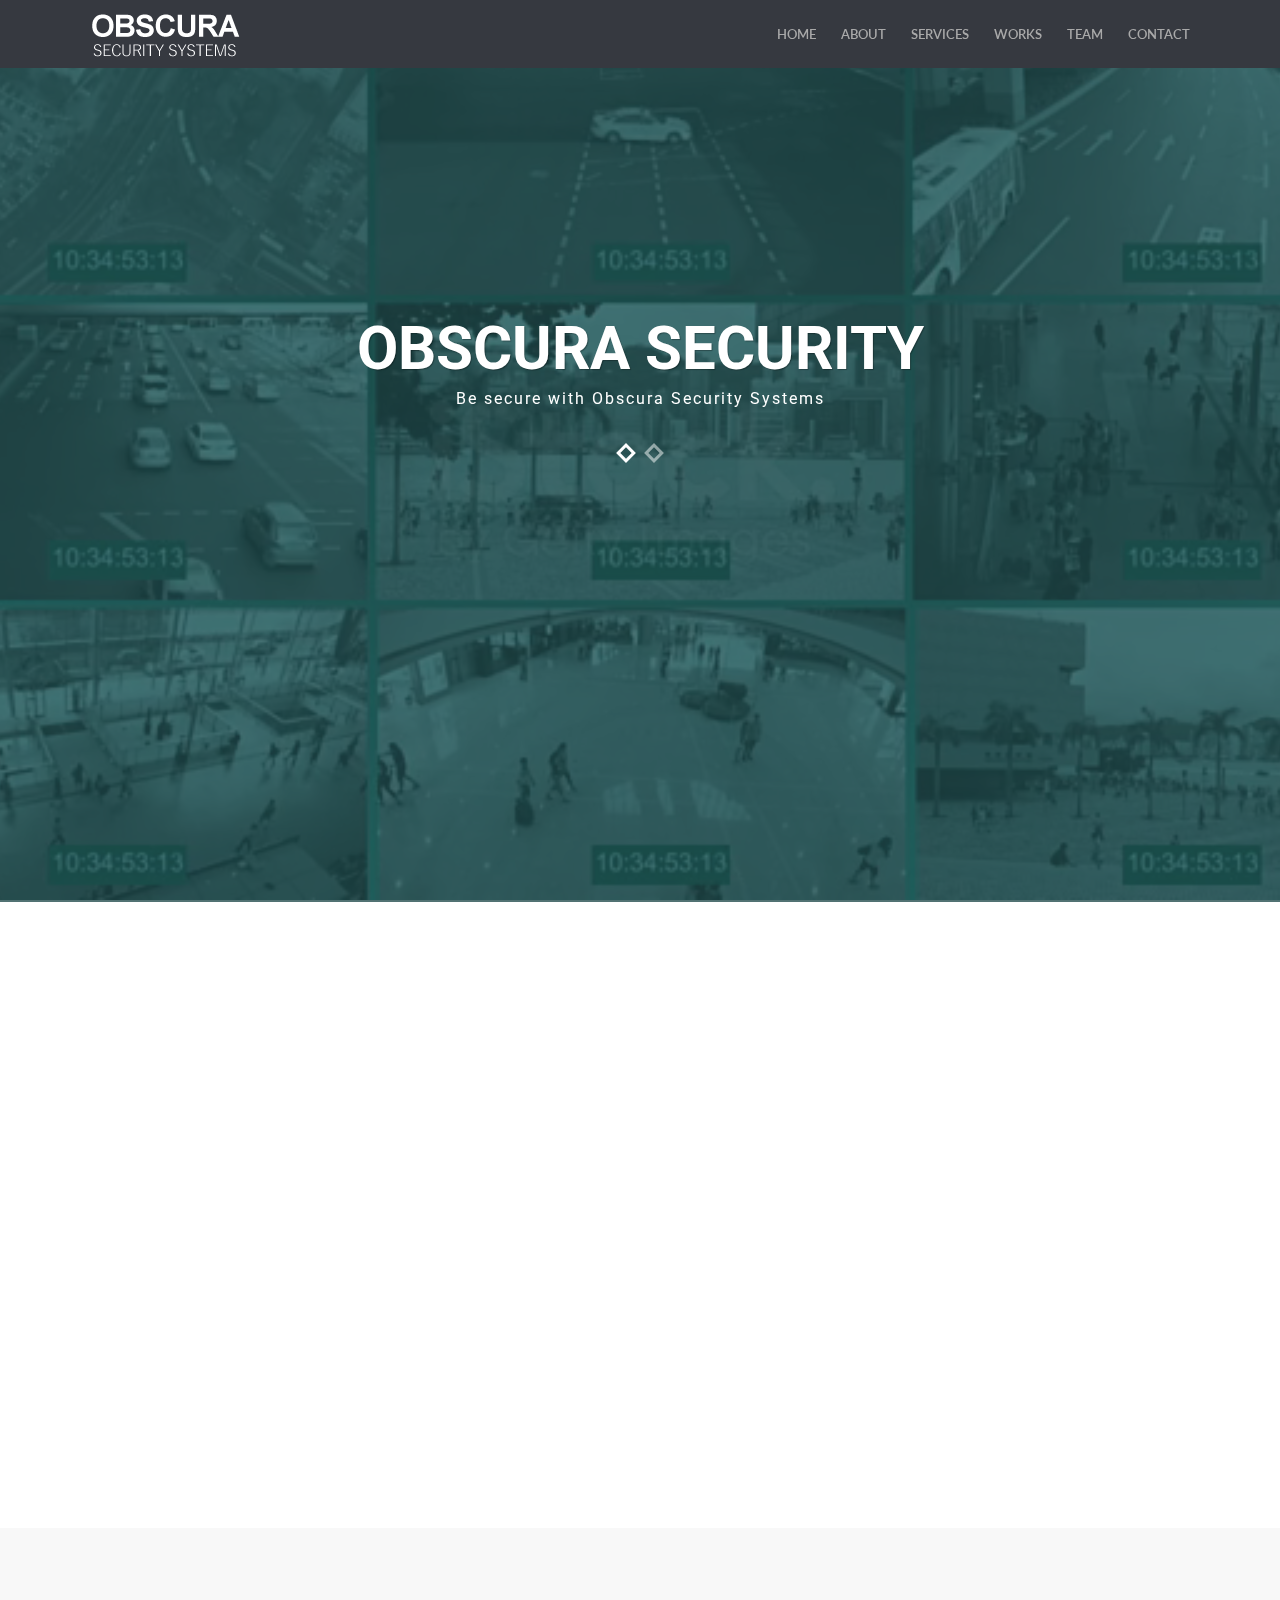
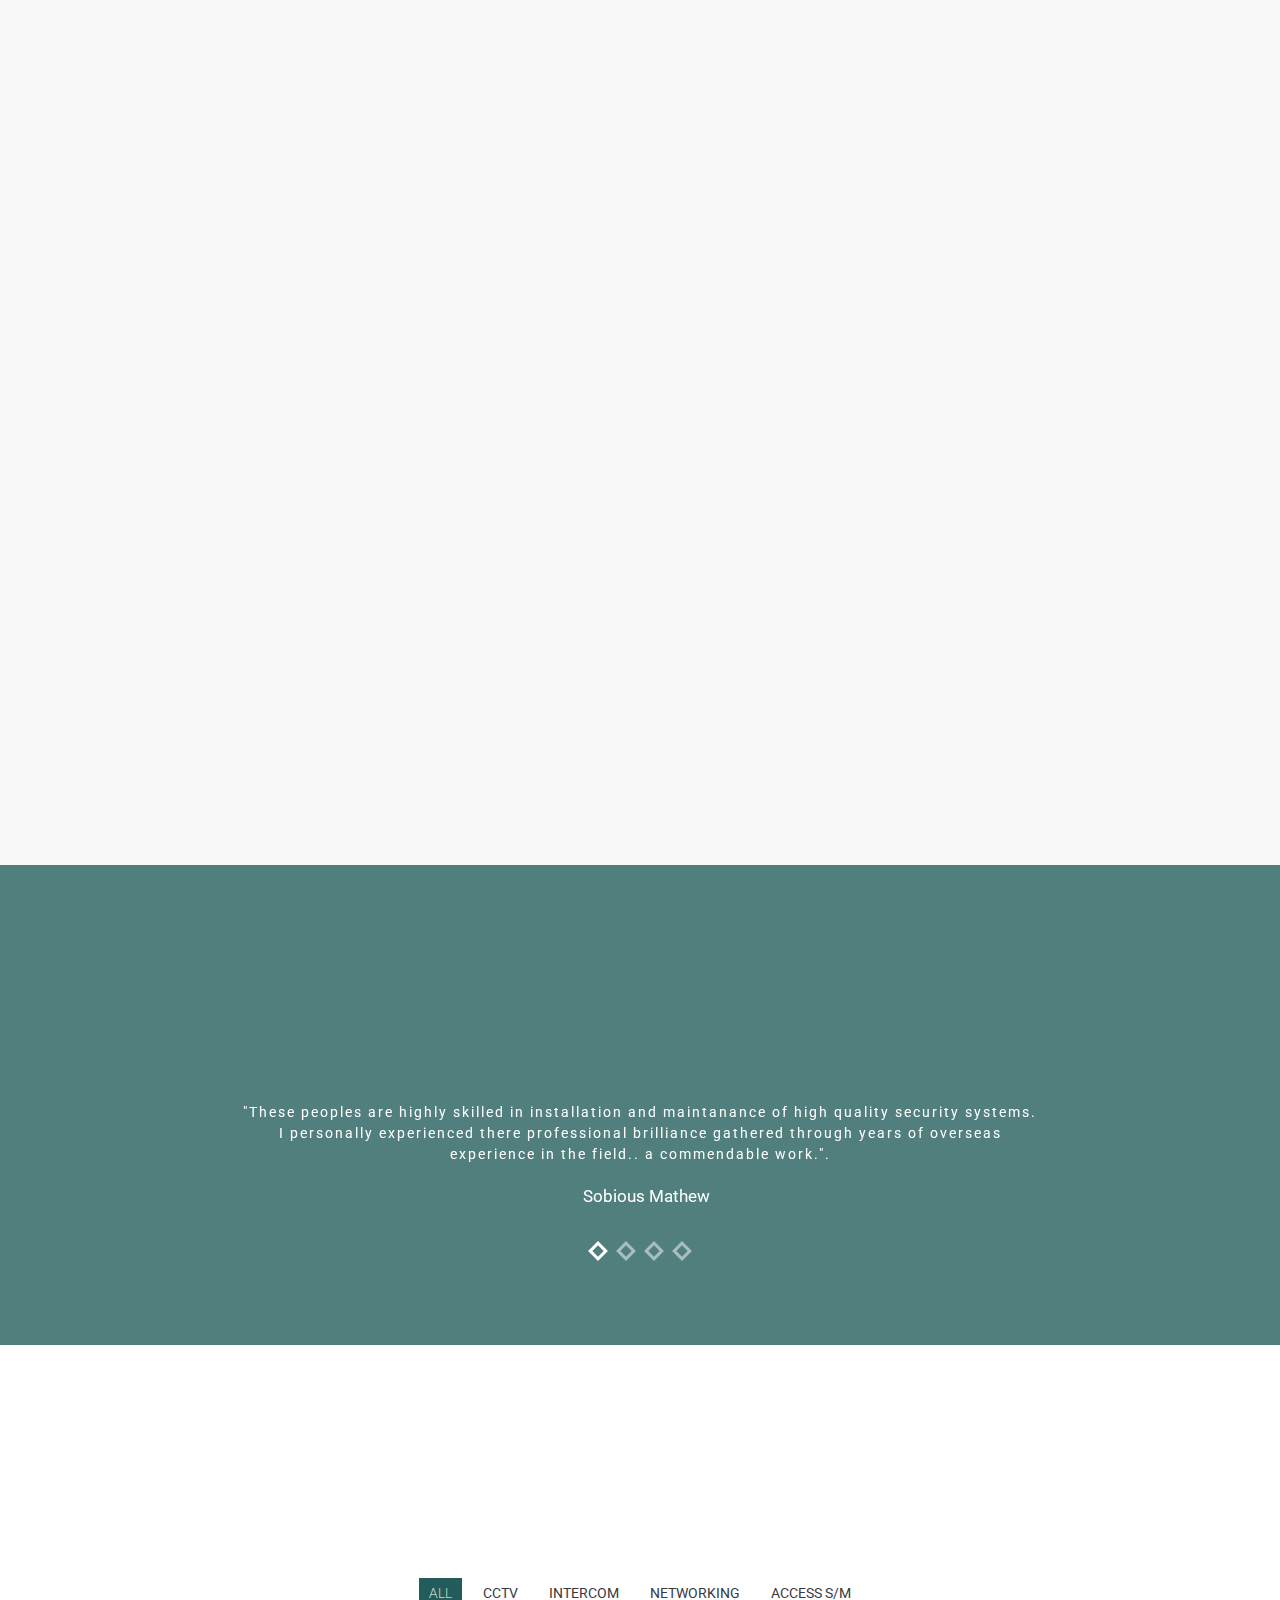
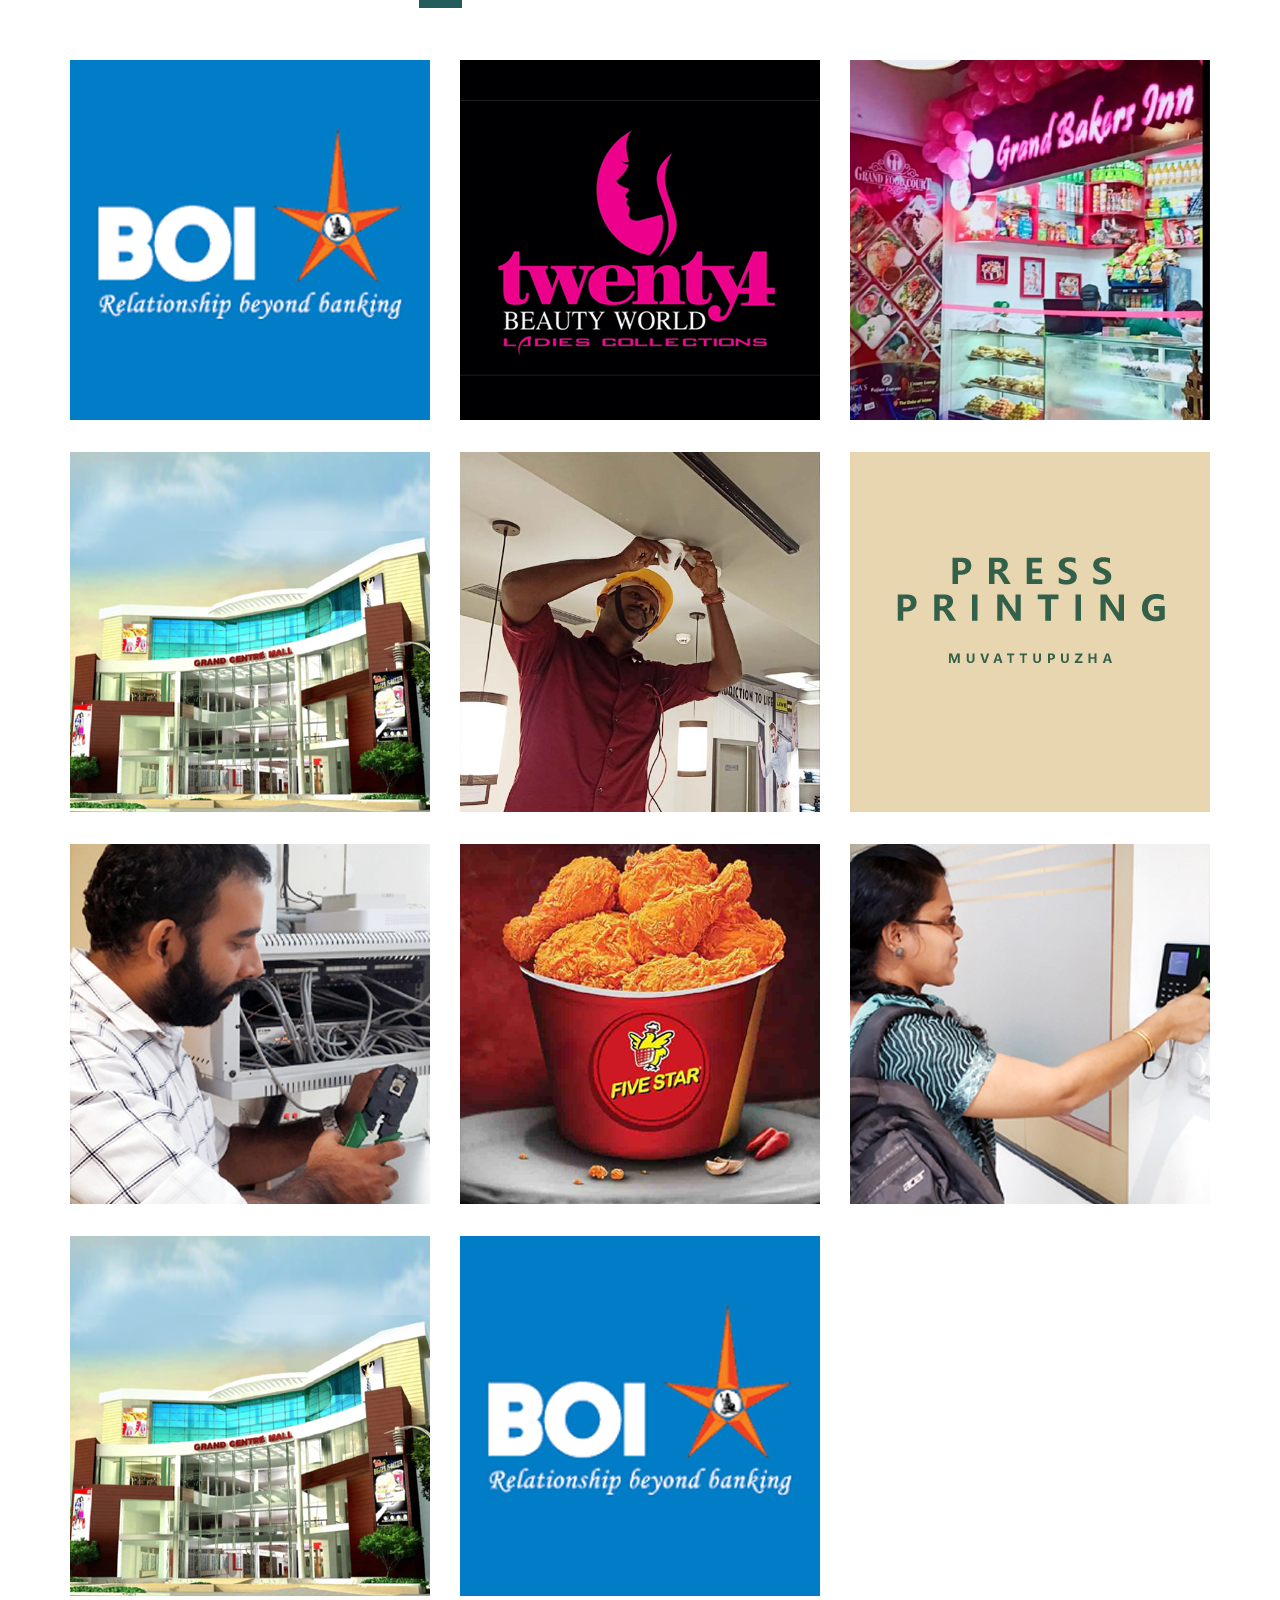
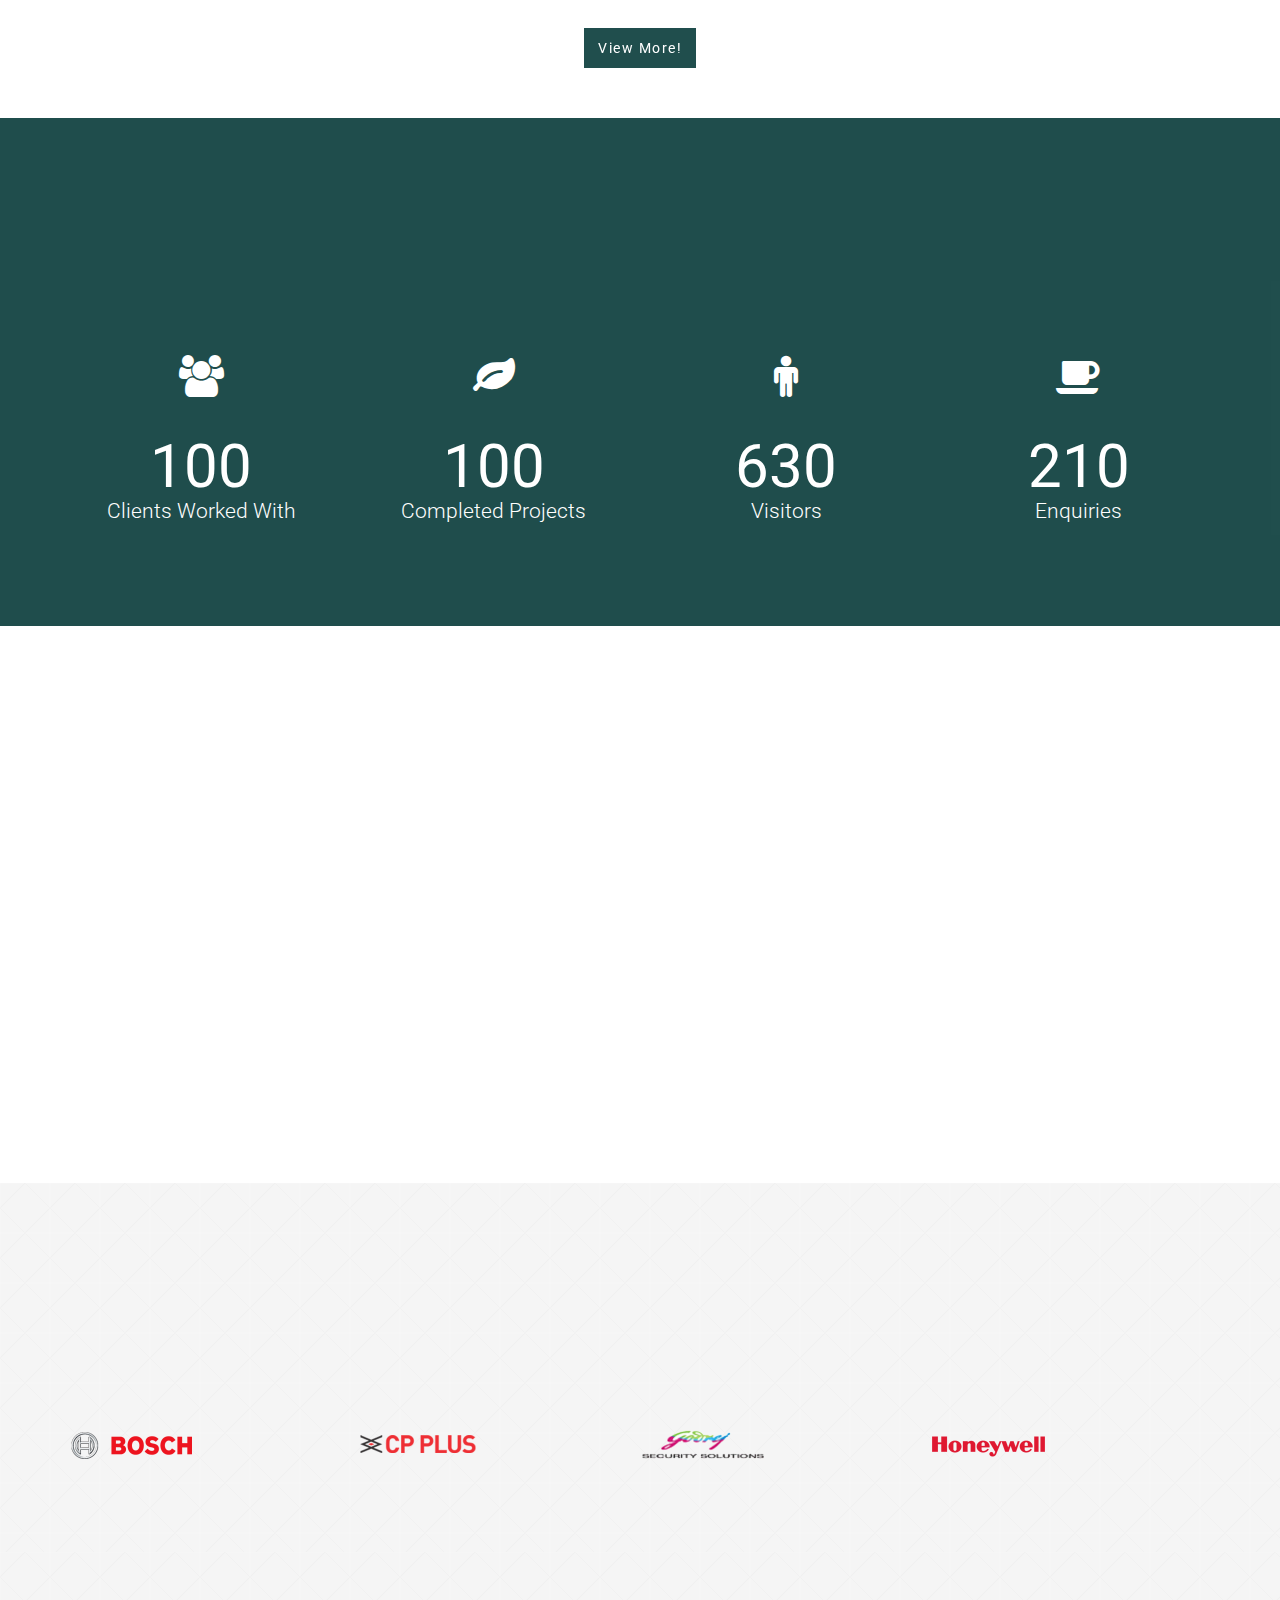
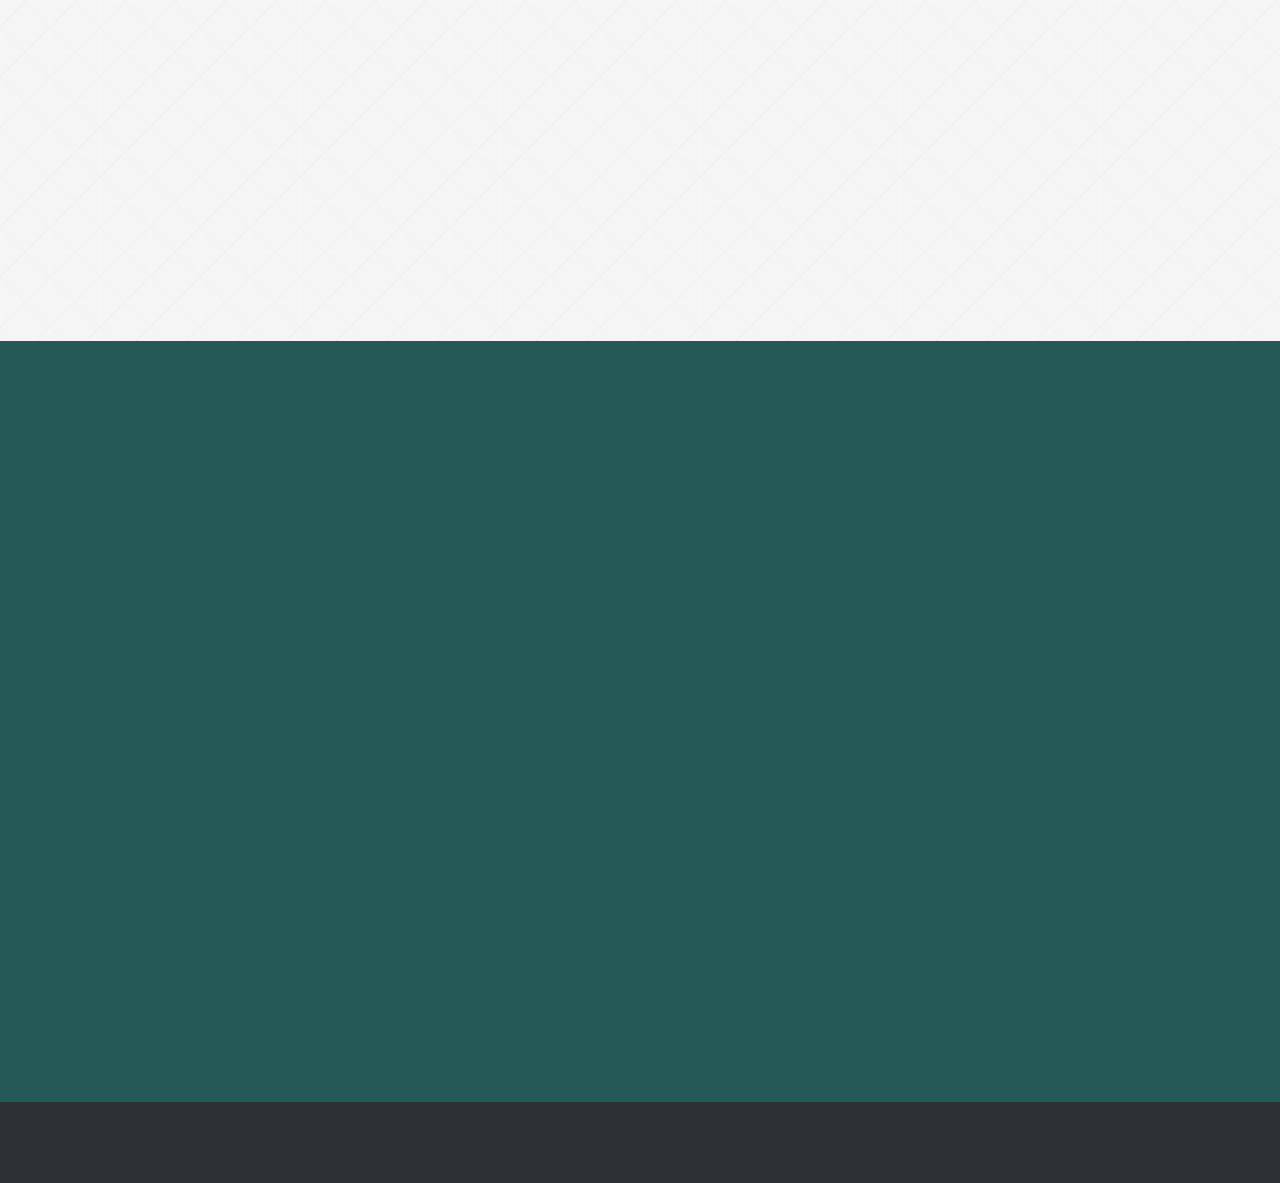
==== commit c761e8e6: "Changes for insta link updation" ====
--- a/index.html
+++ b/index.html
@@ -779,10 +779,10 @@
                 
                 <div class="container">
                 	<ul class="social-list">
-                		<li> <a href="https://www.facebook.com/Obscura-Security-Systems-107991347647943" class="rotate-box-1 square-icon text-center wow zoomIn" data-wow-delay="0.3s"><span class="rotate-box-icon"><i class="fa fa-facebook"></i></span></a></li>
-                		<li> <a href="https://twitter.com/ObscuraSystems" class="rotate-box-1 square-icon text-center wow zoomIn" data-wow-delay="0.4s"><span class="rotate-box-icon"><i class="fa fa-twitter"></i></span></a></li>
+                		<li> <a href="https://www.facebook.com/Obscura-Security-Systems-107991347647943" target="_blank" class="rotate-box-1 square-icon text-center wow zoomIn" data-wow-delay="0.3s"><span class="rotate-box-icon"><i class="fa fa-facebook"></i></span></a></li>
+                		<li> <a href="https://twitter.com/ObscuraSystems"  target="_blank"  class="rotate-box-1 square-icon text-center wow zoomIn" data-wow-delay="0.4s"><span class="rotate-box-icon"><i class="fa fa-twitter"></i></span></a></li>
                 		<!-- <li> <a href="#" class="rotate-box-1 square-icon text-center wow zoomIn" data-wow-delay="0.5s"><span class="rotate-box-icon"><i class="fa fa-google-plus"></i></span></a></li> -->
-                		<li> <a href="https://www.instagram.com/obscurasecurity/" class="rotate-box-1 square-icon text-center wow zoomIn" data-wow-delay="0.6s"><span class="rotate-box-icon"><i class="fa fa-instagram"></i></span></a></li>
+                		<li> <a href="https://www.instagram.com/obscurass2018/?utm_medium=copy_link"  target="_blank" class="rotate-box-1 square-icon text-center wow zoomIn" data-wow-delay="0.6s"><span class="rotate-box-icon"><i class="fa fa-instagram"></i></span></a></li>
                 		<!-- <li> <a href="#" class="rotate-box-1 square-icon text-center wow zoomIn" data-wow-delay="0.7s"><span class="rotate-box-icon"><i class="fa fa-tumblr"></i></span></a></li>
                 		<li> <a href="#" class="rotate-box-1 square-icon text-center wow zoomIn" data-wow-delay="0.8s"><span class="rotate-box-icon"><i class="fa fa-dribbble"></i></span></a></li>                       -->
                     </ul>
@@ -820,8 +820,8 @@
                                     <ul class="contact-address">
 			                            <li><i class="fa fa-map-marker fa-lg"></i>&nbsp; OBSCURA SECURITY SYSTEMS XIII/345 ,<br><br>&nbsp;&nbsp;&nbsp;&nbsp;&nbsp;&nbsp;&nbsp; St.George Jacobit Syrian Church building,<br><br>&nbsp;&nbsp;&nbsp;&nbsp;&nbsp;&nbsp;&nbsp; KunnackalP.O, Muvattupuzha, Ernakulam.</li>
 			                            <li><i class="fa fa-phone"></i>&nbsp;9747976371, 9946537154</li>
-			                            <li><i class="fa fa-dribbble"></i>&nbsp;www.obscurasecuritysystems.com</li>
-			                            <li><i class="fa fa-envelope"></i>obscurass2018@gmail.com</li> 
+			                            <li><i class="fa fa-dribbble"></i>&nbsp;<a href="https://obscurasecurtysystem.com/" style="color: white;">obscurasecurtysystem.com</a></li>
+			                            <li><i class="fa fa-envelope"></i><a  style="color: white;" href="mailto:obscurass2018@gmail.com">obscurass2018@gmail.com</a></li> 
 			                        </ul>
                                 </div>
                             </div>
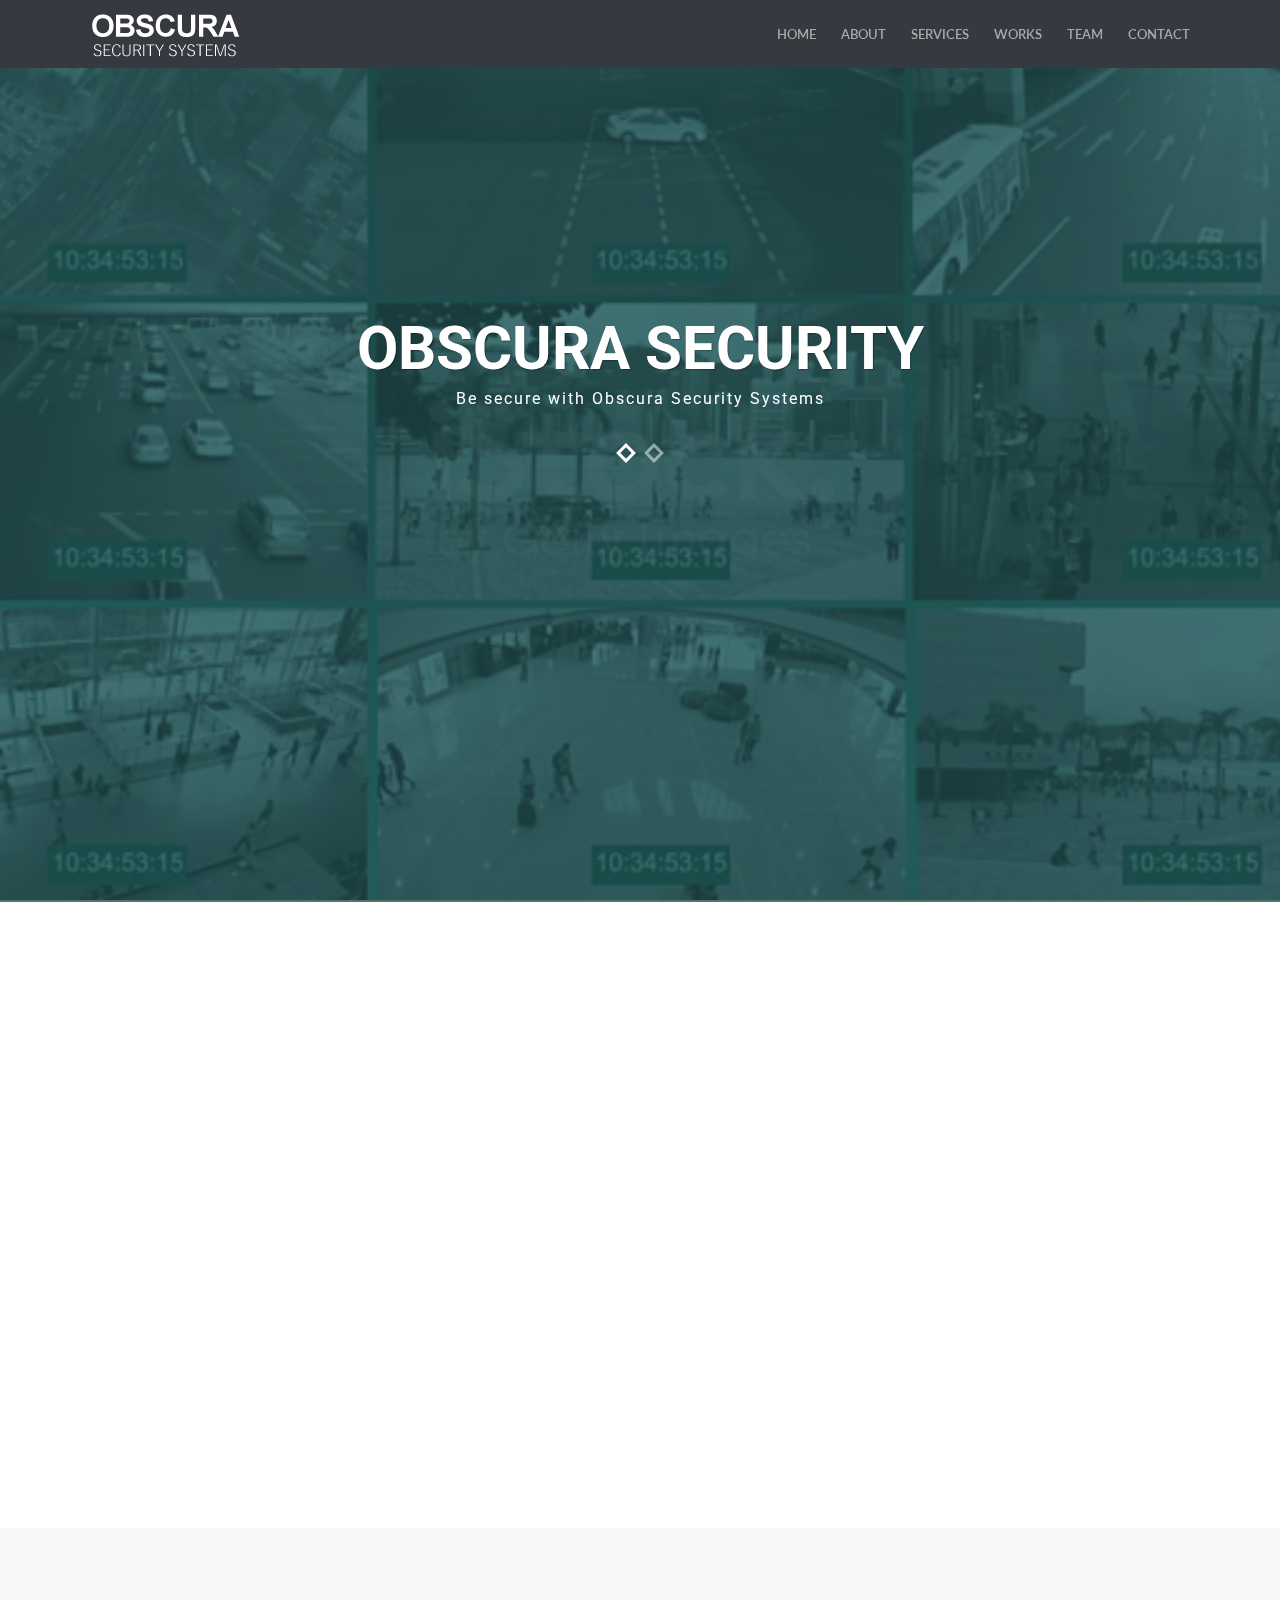
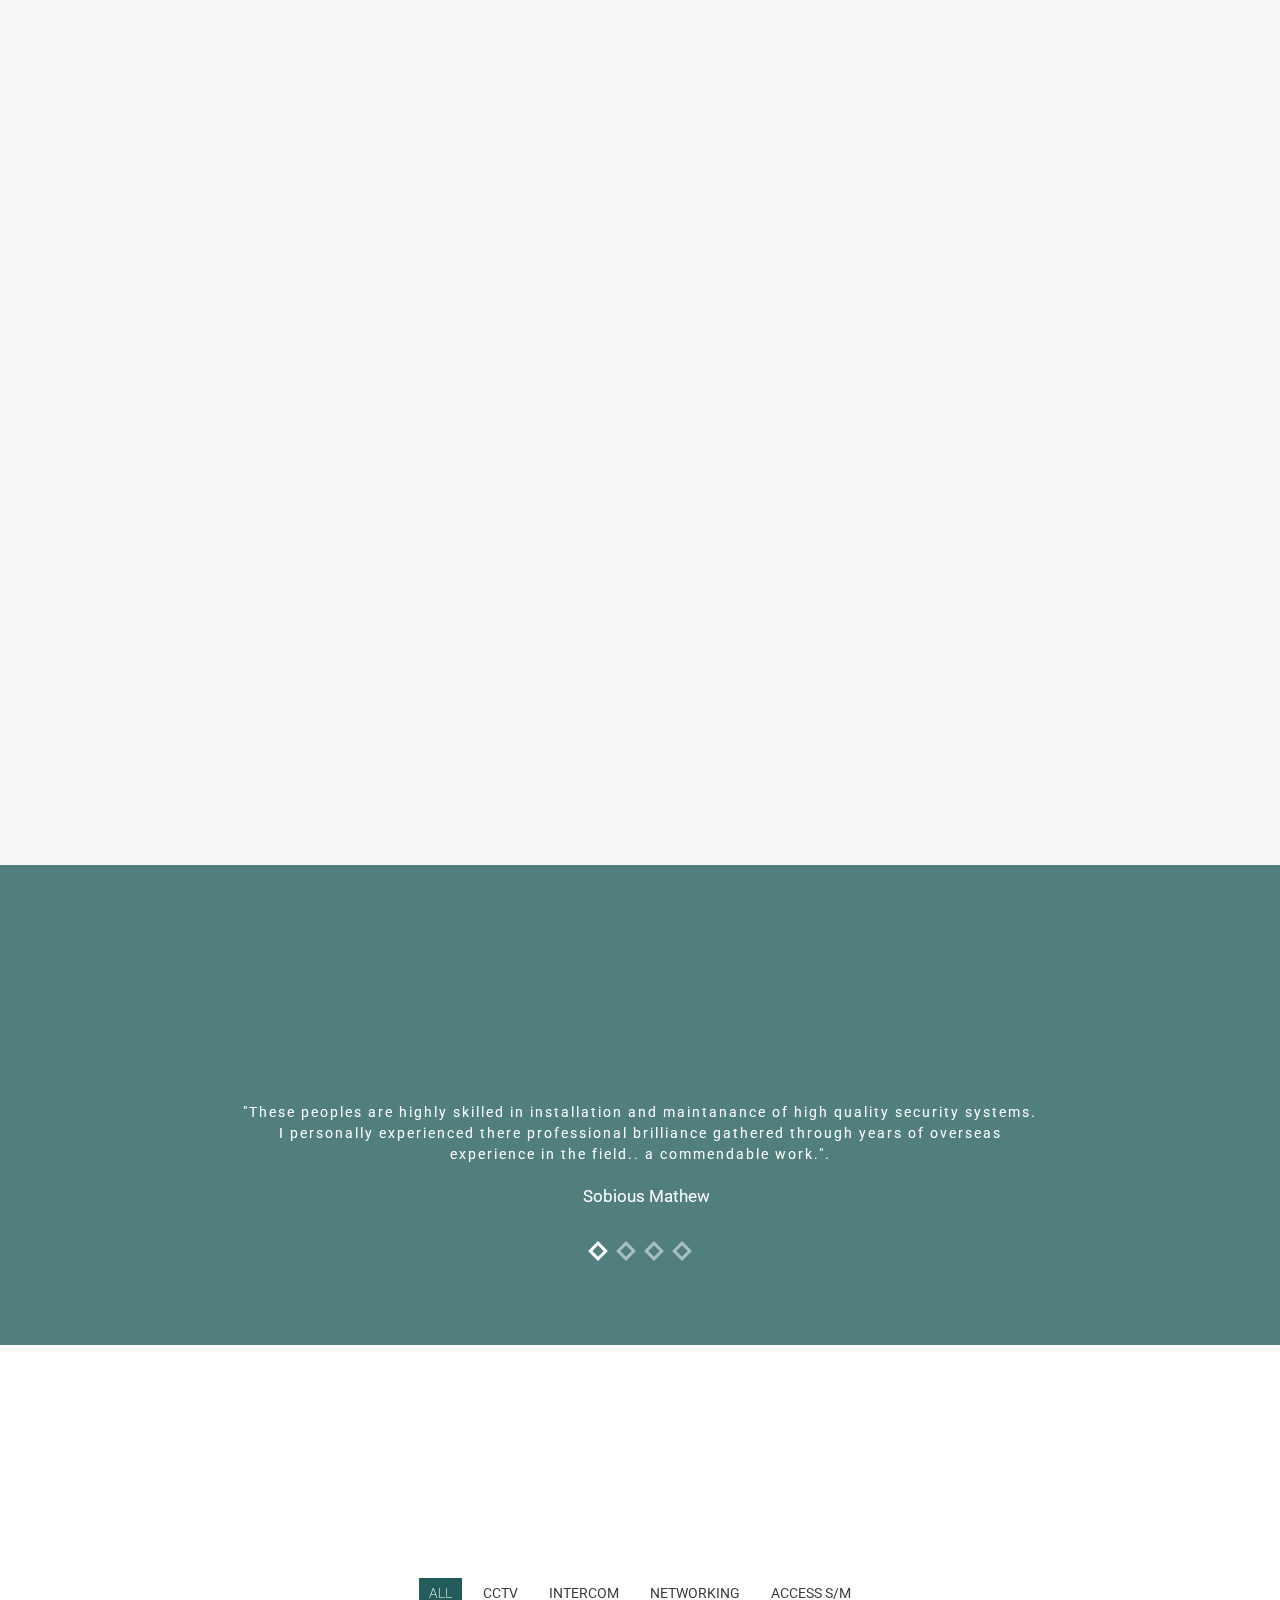
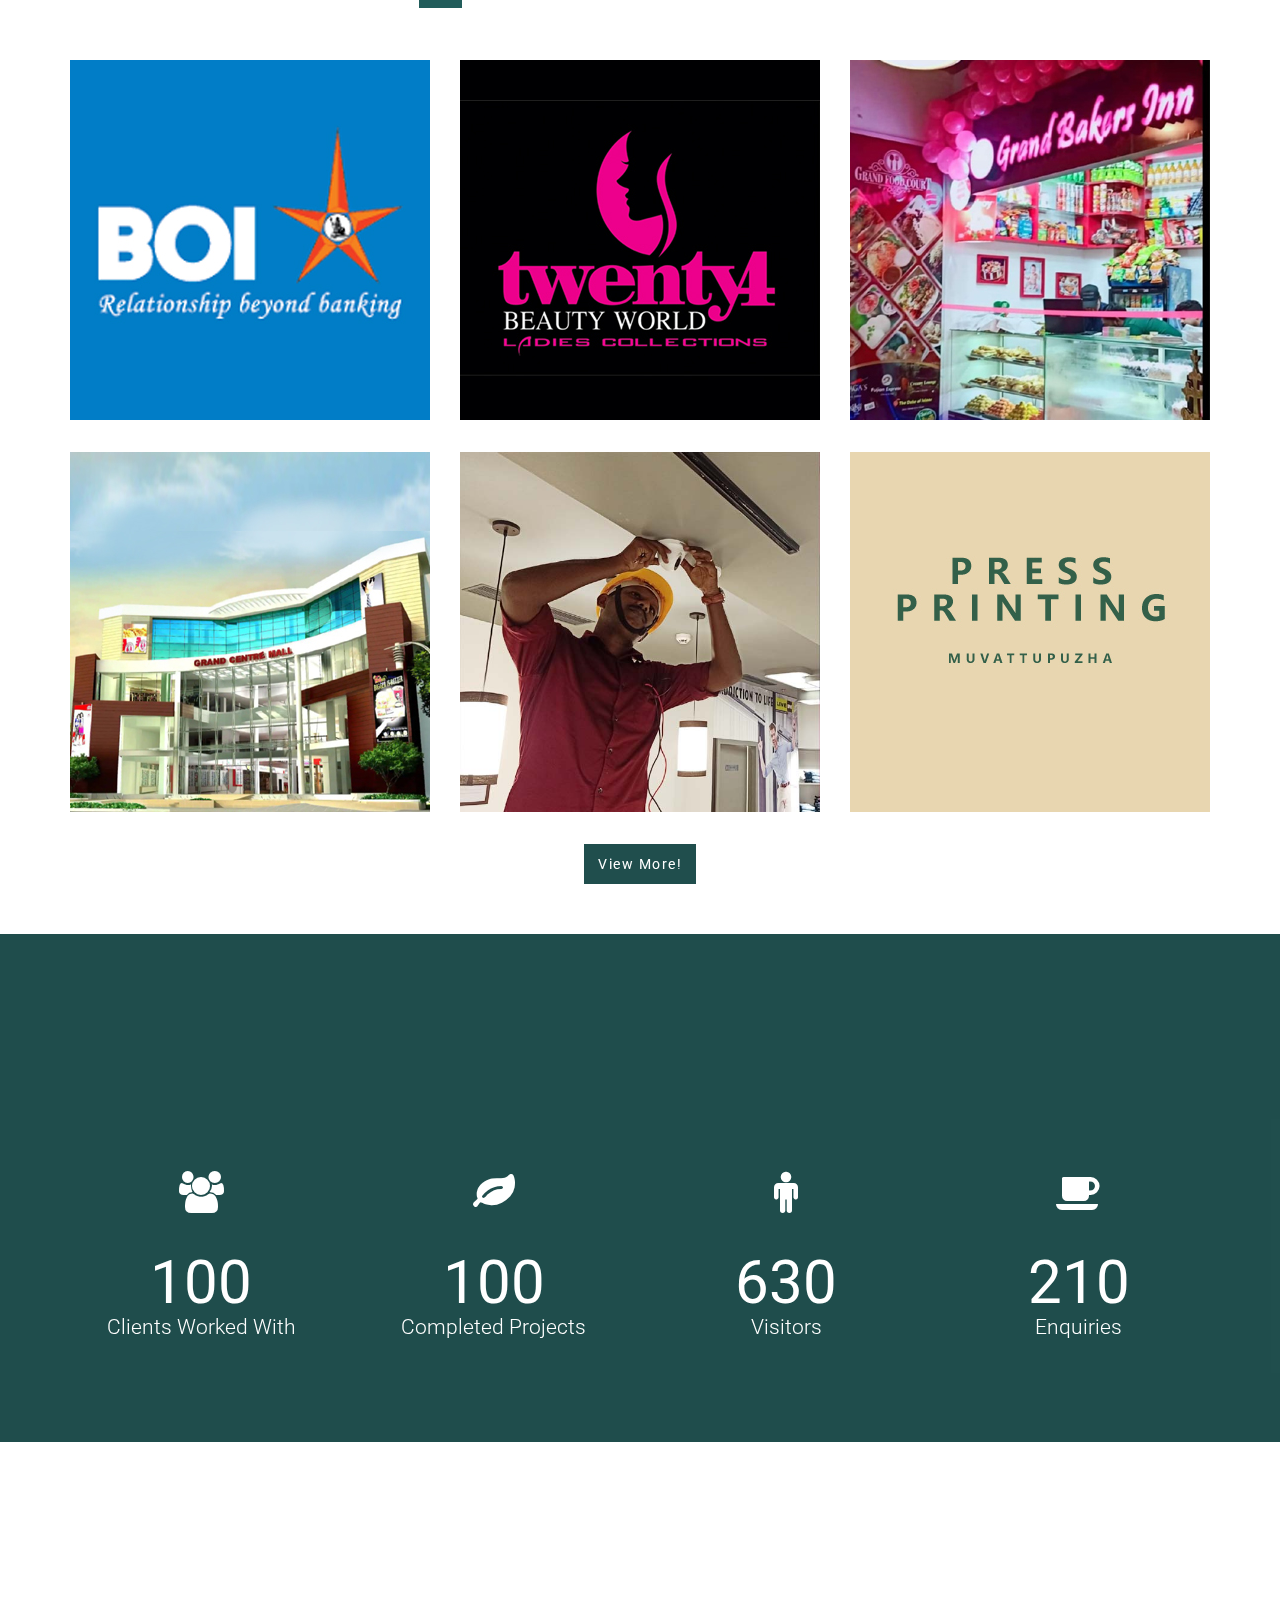
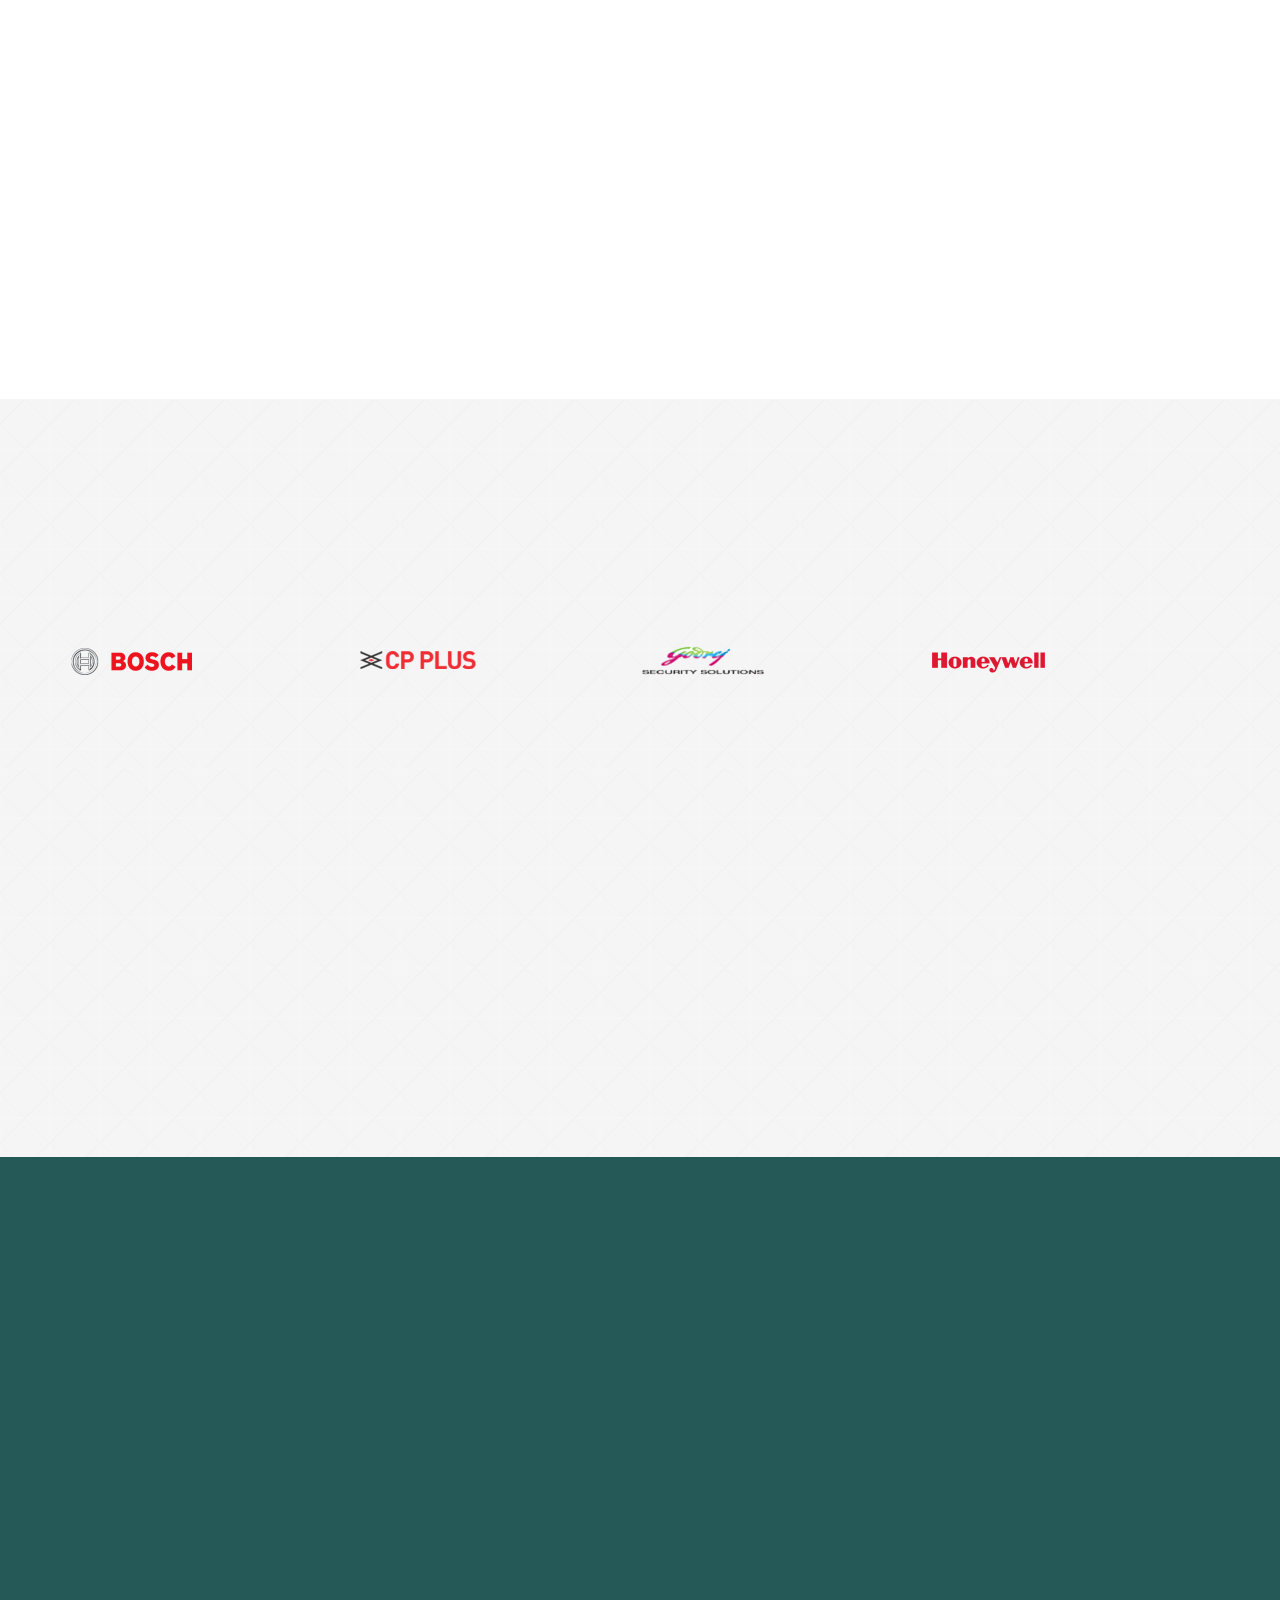
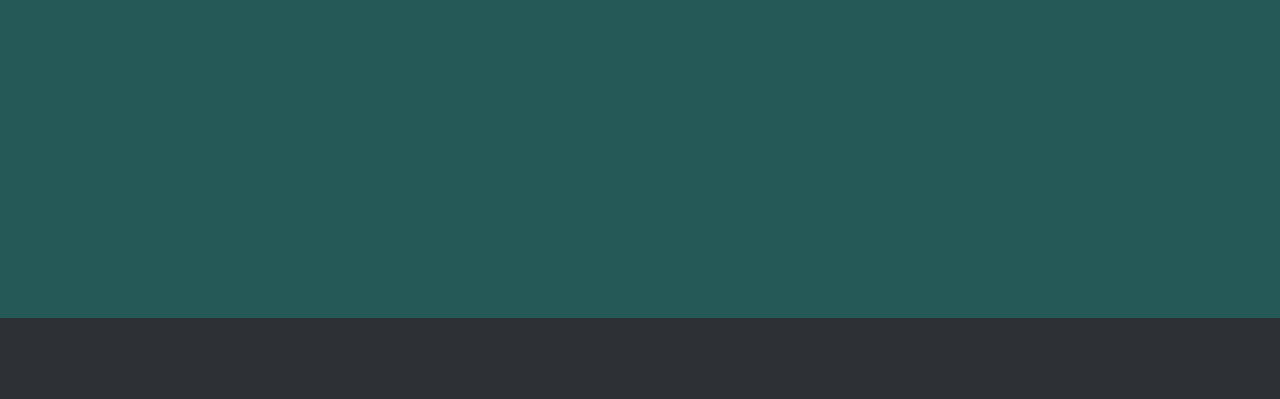
==== commit e331f7ea: "Commiting All work area" ====
--- a/index.html
+++ b/index.html
@@ -23,7 +23,7 @@
         <link rel="stylesheet" href="css/reset.css">
 		<link rel="stylesheet" href="css/style.css">
 		<link rel="stylesheet" href="css/mobile.css">
-
+        <link rel="icon" type="image/png" href="img/Logo/OssLogo.png"/>
 		<!-- Skin CSS -->
 		<link rel="stylesheet" href="css/skin/cool-gray.css">  
         <script>  
@@ -374,7 +374,7 @@
                                 <div class="portfoloi_content_area" >
                                     <div class="portfolio_menu" id="filters">
                                         <ul>
-                                            <li class="active_prot_menu"><a href="#porfolio_menu" data-filter="*">all</a></li>
+                                            <li class="active_prot_menu"><a href="#porfolio_menu" class="workmenu" allwork="true" data-filter="*">all</a></li>
                                             <li><a class="workmenu" href="#porfolio_menu" data-filter=".cctv">CCTV</a></li>
                                             <li><a class="workmenu" href="#porfolio_menu" data-filter=".Intercom" >INTERCOM</a></li>
                                             <li><a class="workmenu" href="#porfolio_menu" data-filter=".networking">NETWORKING</a></li>
@@ -441,6 +441,7 @@
                                                     </div>
                                                 </div>
                                             </div>  
+                                            <div id="workLimitController" style="display: none;">
                                             <div class="col-xs-12 col-sm-4 networking">
                                                 <div class="portfolio_single_content">
                                                     <img src="img/portfolio/NETWORKING/NET1.jpg" alt="title"/>
@@ -449,8 +450,8 @@
                                                         <span>Grand Centre Mall, Muvattupuzha</span>
                                                     </div>
                                                 </div>
-                                            </div> 
-                                            
+                                            </div>  
+
                                             <div class="col-xs-12 col-sm-4 cctv">
                                                 <div class="portfolio_single_content">
                                                     <img src="img/portfolio/CCTV/FSC.jpg" alt="title"/>
@@ -487,6 +488,7 @@
                                                     </div>
                                                 </div>
                                             </div>   
+                                        </div>
                                             <!--Ending images for CCTV-->
                                             <!--Starting Images for Networking-->
                                             <!-- <div class="col-xs-12 col-sm-4 networking">
@@ -894,18 +896,20 @@
 		<script src="inc/smoothscroll.js"></script>  
 		<!-- Theme JS -->
 		<script src="js/theme.js"></script> 
-        <script> 
-        $(".workmenu").click(function () {
+        <script>  
+        $(".workmenu").click(function () {  
             var imageCategory = $(this).attr("data-filter");
                var numberofImages = 0;
-               if(imageCategory == "*")
+               if(imageCategory == "*" || ($(this).attr("allwork") != 'undefined' && $(this).attr("allwork")  == "true"))
                imageCategory = ".cctv";
                if(imageCategory != "*"){
-                numberofImages = ($("#portfolio").find(imageCategory).length);
+                numberofImages = ($("#portfolio").find(imageCategory).length);   
                 if(numberofImages < 5){
                     $("#viewmorebtn").css("display","none");
+                    $("#workLimitController").css("display","block");
                 }
-                else{
+                else{ 
+                    $("#workLimitController").css("display","none");
                     $("#viewmorebtn").css("display","block");
                     $("#viewmorebtn").find("a").attr("imagecategory",imageCategory);
                 }
